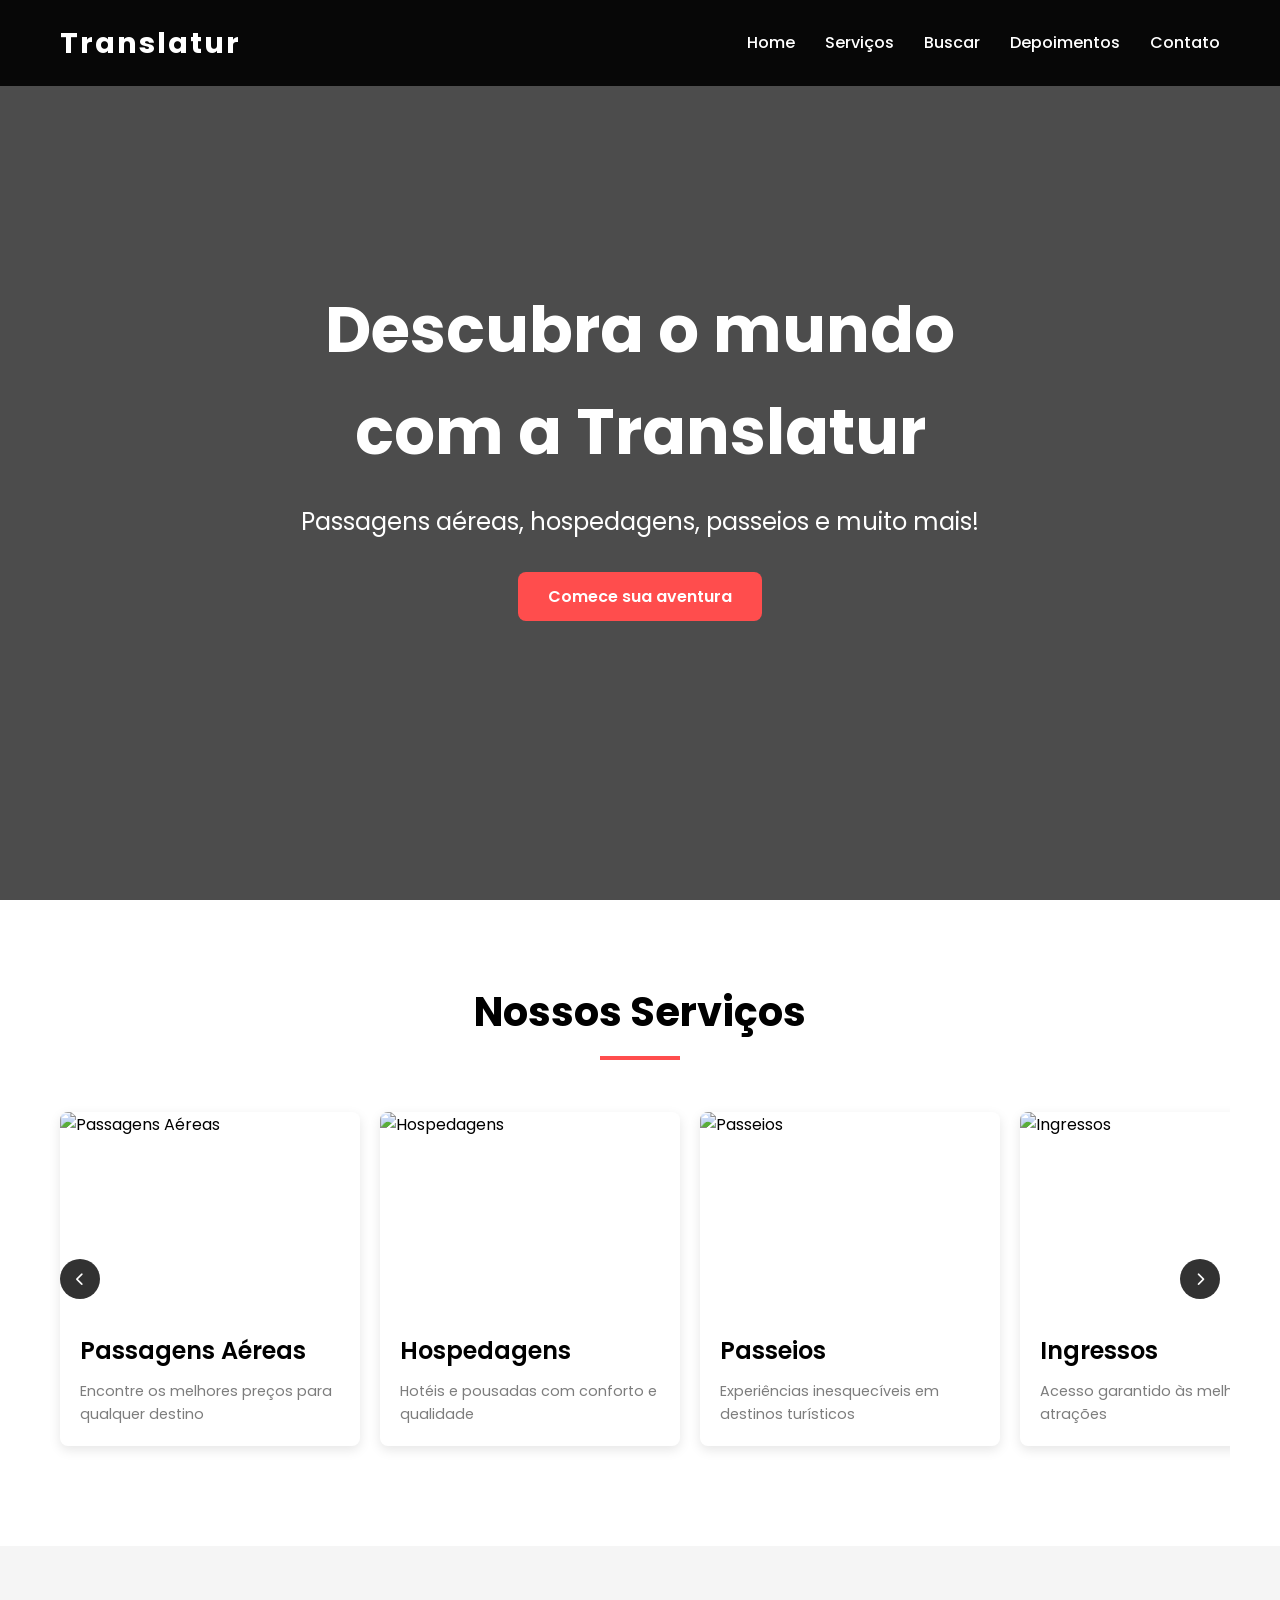
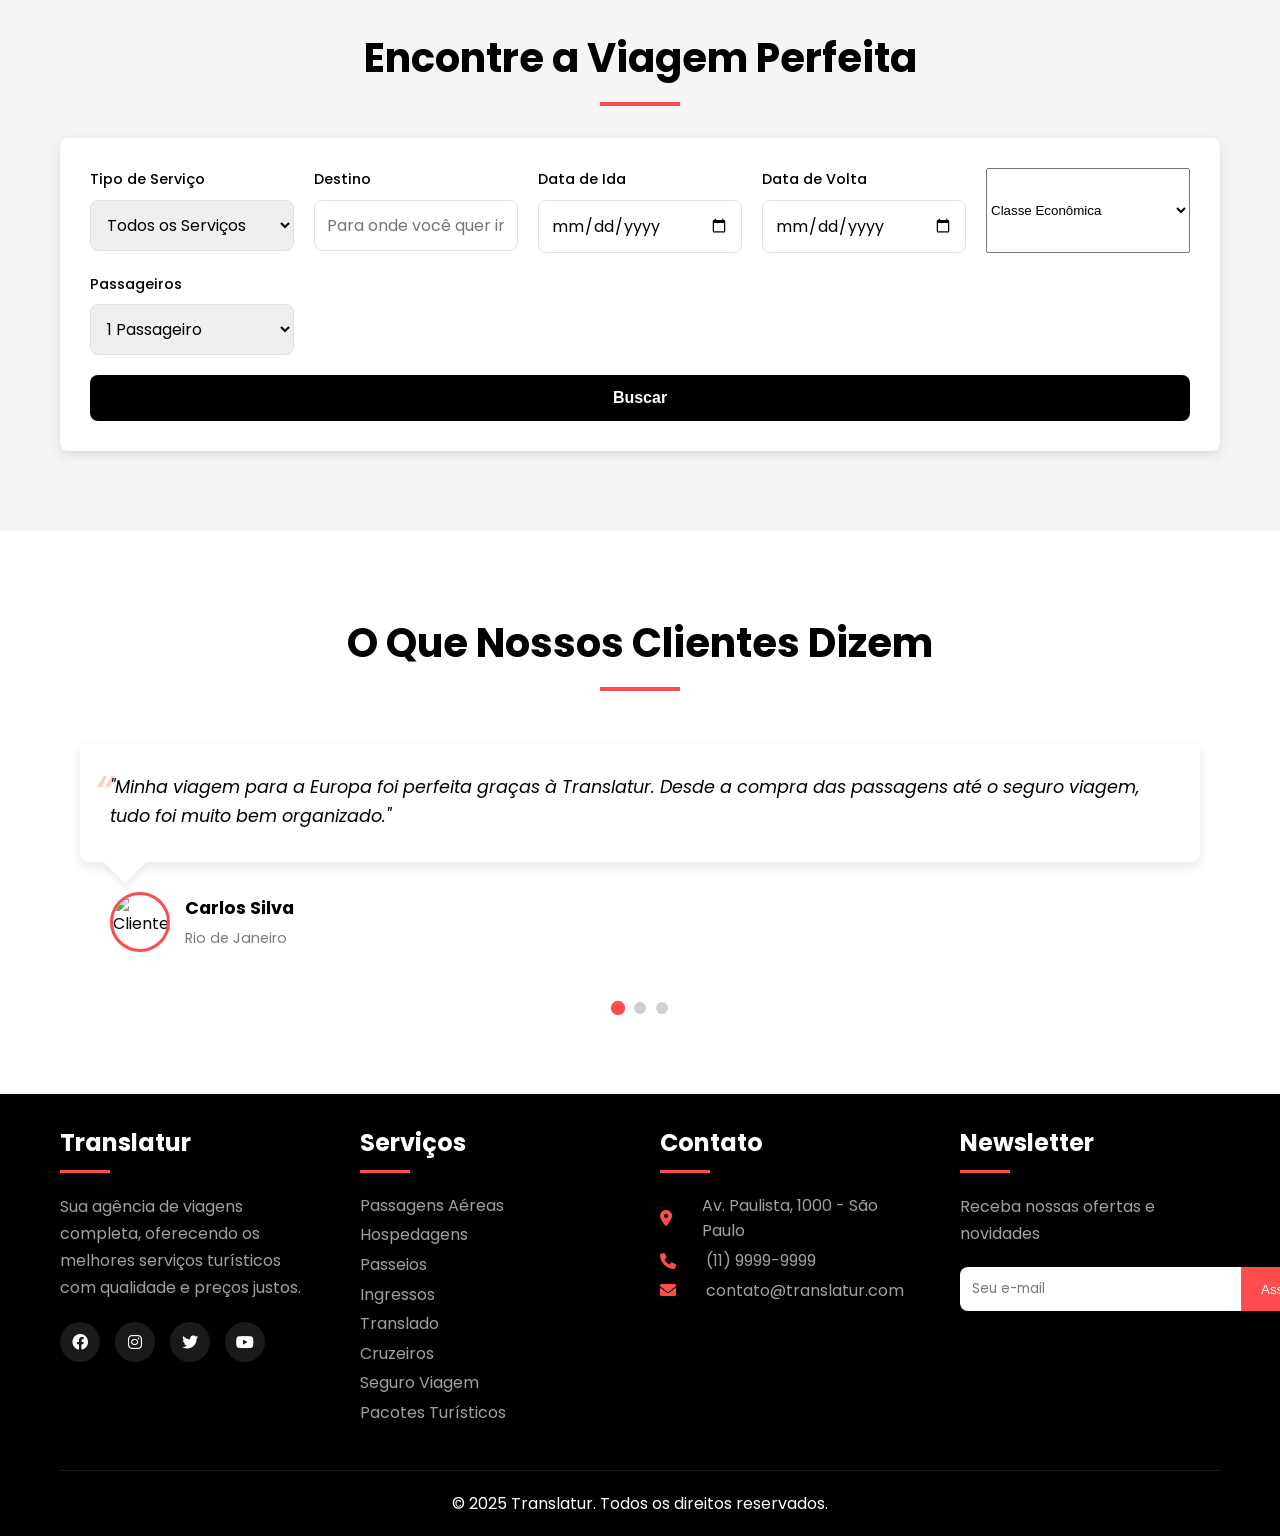
==== index.html @ 3999ee52 "up" ====
<!DOCTYPE html>
<html lang="en">
<head>
  <meta charset="UTF-8" />
  <link rel="icon" type="image/svg+xml" href="/vite.svg" />
  <meta name="viewport" content="width=device-width, initial-scale=1.0" />
  <title>Translatur - Viagens & Turismo</title>
  <link rel="stylesheet" href="styles/main.css">
  <link rel="stylesheet" href="styles/header.css">
  <link rel="stylesheet" href="styles/hero.css">
  <link rel="stylesheet" href="styles/services.css">
  <link rel="stylesheet" href="styles/search.css">
  <link rel="stylesheet" href="styles/testimonials.css">
  <link rel="stylesheet" href="styles/footer.css">
  <link rel="stylesheet" href="https://cdnjs.cloudflare.com/ajax/libs/font-awesome/6.0.0/css/all.min.css">
</head>
<body>
  <header id="header">
    <div class="container">
      <div class="logo">
        <h1>Translatur</h1>
      </div>

      <nav>
        <ul class="nav-links">        
          <li><a href="#home">Home</a></li>
          <li><a href="#services">Serviços</a></li>
          <li><a href="#search">Buscar</a></li>
          <li><a href="#testimonials">Depoimentos</a></li>
          <li><a href="#contact">Contato</a></li>
        </ul>
      </nav>

      <div class="hamburger">
        <div class="bar"></div>
        <div class="bar"></div>
        <div class="bar"></div>
      </div>
    </div>
  </header>

  <section id="hero">
    <div class="hero-content">
      <h1>Descubra o mundo com a Translatur</h1>
      <p>Passagens aéreas, hospedagens, passeios e muito mais!</p>
      <a href="#search" class="btn-primary">Comece sua aventura</a>
    </div>
  </section>

  <section id="services">
    <div class="container">
      <h2 class="section-title">Nossos Serviços</h2>
      <div class="services-carousel">
        <button class="carousel-nav prev"><i class="fas fa-chevron-left"></i></button>
        <div class="services-container">
          <div class="service-card">
            <div class="service-image">
              <img src="https://images.pexels.com/photos/358319/pexels-photo-358319.jpeg" alt="Passagens Aéreas">
            </div>
            <div class="service-info">
              <h3>Passagens Aéreas</h3>
              <p>Encontre os melhores preços para qualquer destino</p>
            </div>
          </div>

          <div class="service-card">
            <div class="service-image">
              <img src="https://images.pexels.com/photos/271624/pexels-photo-271624.jpeg" alt="Hospedagens">
            </div>
            <div class="service-info">
              <h3>Hospedagens</h3>
              <p>Hotéis e pousadas com conforto e qualidade</p>
            </div>
          </div>

          <div class="service-card">
            <div class="service-image">
              <img src="https://images.pexels.com/photos/1660995/pexels-photo-1660995.jpeg" alt="Passeios">
            </div>
            <div class="service-info">
              <h3>Passeios</h3>
              <p>Experiências inesquecíveis em destinos turísticos</p>
            </div>
          </div>

          <div class="service-card">
            <div class="service-image">
              <img src="https://images.pexels.com/photos/1190297/pexels-photo-1190297.jpeg" alt="Ingressos">
            </div>
            <div class="service-info">
              <h3>Ingressos</h3>
              <p>Acesso garantido às melhores atrações</p>
            </div>
          </div>

          <div class="service-card">
            <div class="service-image">
              <img src="https://images.pexels.com/photos/5835496/pexels-photo-5835496.jpeg" alt="Translado">
            </div>
            <div class="service-info">
              <h3>Translado</h3>
              <p>Transporte seguro e pontual durante sua viagem</p>
            </div>
          </div>
          
          <div class="service-card">
            <div class="service-image">
              <img src="https://images.pexels.com/photos/3601425/pexels-photo-3601425.jpeg" alt="Cruzeiros">
            </div>
            <div class="service-info">
              <h3>Cruzeiros</h3>
              <p>Navios luxuosos para uma viagem inesquecível</p>
            </div>
          </div>

          <div class="service-card">
            <div class="service-image">
              <img src="https://images.pexels.com/photos/7821741/pexels-photo-7821741.jpeg" alt="Seguro Viagem">
            </div>
            <div class="service-info">
              <h3>Seguro Viagem</h3>
              <p>Viaje com tranquilidade e segurança</p>
            </div>
          </div>

          <div class="service-card">
            <div class="service-image">
              <img src="https://images.pexels.com/photos/3155666/pexels-photo-3155666.jpeg" alt="Pacotes Turísticos">
            </div>            
            <div class="service-info">
              <h3>Pacotes Turísticos</h3>
              <p>Ofertas completas para sua viagem perfeita</p>
            </div>
          </div>
        </div>
        <button class="carousel-nav next"><i class="fas fa-chevron-right"></i></button>
      </div>
    </div>
  </section>

  <section id="search">
    <div class="container">
      <h2 class="section-title">Encontre a Viagem Perfeita</h2>
      <div class="search-container">
        <div class="search-filters">
          <div class="filter-group">
            <label for="search-type">Tipo de Serviço</label>
            <select id="search-type">
              <option value="all">Todos os Serviços</option>
              <option value="flights">Passagens Aéreas</option>
              <option value="hotels">Hospedagens</option>
              <option value="tours">Passeios</option>
              <option value="tickets">Ingressos</option>
              <option value="transfers">Translado</option>
              <option value="cruises">Cruzeiros</option>
              <option value="insurance">Seguro Viagem</option>
              <option value="packages">Pacotes Turísticos</option>
            </select>
          </div>
          
          <div class="filter-group">
            <label for="destination">Destino</label>
            <input type="text" id="destination" placeholder="Para onde você quer ir?">
          </div>
          <div class="filter-group">
            <label for="departure-date">Data de Ida</label>
            <input type="date" id="departure-date">
          </div>
          <div class="filter-group">
            <label for="return-date">Data de Volta</label>
            <input type="date" id="return-date">
          </div>
          <select name="type-cabine" id="type-cabine">
            <option value="economy">Classe Econômica</option>
            <option value="business">Classe Executiva</option>
            <option value="first-class">Primeira Classe</option>
          </select >
          
          <div class="filter-group">
            <label for="travelers">Passageiros</label>
            <select id="travelers">
              <option value="1">1 Passageiro</option>
              <option value="2">2 Passageiros</option>
              <option value="3">3 Passageiros</option>
              <option value="4">4 Passageiros</option>
              <option value="5+">5+ Passageiros</option>
            </select>
          </div>
        </div>
        <button class="search-button">Buscar</button>
      </div>
    </div>
  </section>

  <section id="testimonials">
    <div class="container">
      <h2 class="section-title">O Que Nossos Clientes Dizem</h2>
      <div class="testimonials-container">
        <div class="testimonial">
          <div class="testimonial-content">
            <p>"Minha viagem para a Europa foi perfeita graças à Translatur. Desde a compra das passagens até o seguro viagem, tudo foi muito bem organizado."</p>
          </div>

          <div class="testimonial-author">
            <img src="https://images.pexels.com/photos/220453/pexels-photo-220453.jpeg" alt="Cliente">
            <div class="author-info">
              <h4>Carlos Silva</h4>
              <p>Rio de Janeiro</p>
            </div>
          </div>
        </div>

        <div class="testimonial">
          <div class="testimonial-content">
            <p>"O atendimento da Translatur é excepcional! Os preços são justos e o suporte durante a viagem me deixou tranquila para aproveitar minhas férias."</p>
          </div>
          
          <div class="testimonial-author">
            <img src="https://images.pexels.com/photos/1239291/pexels-photo-1239291.jpeg" alt="Cliente">
            <div class="author-info">
              <h4>Ana Oliveira</h4>
              <p>São Paulo</p>
            </div>
          </div>
        </div>

        <div class="testimonial">
          <div class="testimonial-content">
            <p>"Os pacotes turísticos da Translatur são incríveis! Consegui economizar muito e aproveitei cada momento da minha viagem com a família."</p>
          </div>
          <div class="testimonial-author">
            <img src="https://images.pexels.com/photos/1222271/pexels-photo-1222271.jpeg" alt="Cliente">
            <div class="author-info">
              <h4>Roberto Santos</h4>
              <p>Belo Horizonte</p>
            </div>
          </div>
        </div>
      </div>

      <div class="testimonial-dots">
        <span class="dot active"></span>
        <span class="dot"></span>
        <span class="dot"></span>
      </div>
    </div>
  </section>

  <footer id="footer">
    <div class="container">
      <div class="footer-content">
        <div class="footer-column">
          <h3>Translatur</h3>
          <p>Sua agência de viagens completa, oferecendo os melhores serviços turísticos com qualidade e preços justos.</p>
          <div class="social-media">
            <a href="#"><i class="fab fa-facebook"></i></a>
            <a href="#"><i class="fab fa-instagram"></i></a>
            <a href="#"><i class="fab fa-twitter"></i></a>
            <a href="#"><i class="fab fa-youtube"></i></a>
          </div>
        </div>

        <div class="footer-column">
          <h3>Serviços</h3>
          <ul>
            <li><a href="#">Passagens Aéreas</a></li>
            <li><a href="#">Hospedagens</a></li>
            <li><a href="#">Passeios</a></li>
            <li><a href="#">Ingressos</a></li>
            <li><a href="#">Translado</a></li>
            <li><a href="#">Cruzeiros</a></li>
            <li><a href="#">Seguro Viagem</a></li>
            <li><a href="#">Pacotes Turísticos</a></li>
          </ul>
        </div>

        <div class="footer-column">
          <h3>Contato</h3>
          <ul class="contact-info">
            <li><i class="fas fa-map-marker-alt"></i> Av. Paulista, 1000 - São Paulo</li>
            <li><i class="fas fa-phone"></i> (11) 9999-9999</li>
            <li><i class="fas fa-envelope"></i> contato@translatur.com</li>
          </ul>
          
        </div>

        <div class="footer-column">
          <h3>Newsletter</h3>
          <p>Receba nossas ofertas e novidades</p>
          <form class="newsletter-form">
            <input type="email" placeholder="Seu e-mail" required>
            <button type="submit">Assinar</button>
          </form>
        </div>
      </div>

      <div class="footer-bottom">
        <p>&copy; 2025 Translatur. Todos os direitos reservados.</p>
      </div>
    </div>
  </footer>

  <script type="module" src="scripts/main.js"></script>
</body>
</html>
---- styles/main.css ----
/* Base Styles */
@import url('https://fonts.googleapis.com/css2?family=Poppins:wght@300;400;500;600;700&display=swap');

:root {
  --primary-color: #000000;
  --secondary-color: #ffffff;
  --accent-color: #ff4d4d;
  --text-light: #ffffff;
  --text-dark: #000000;
  --text-gray: #7d7d7d;
  --bg-light: #ffffff;
  --bg-dark: #000000;
  --bg-gray: #f5f5f5;
  --shadow: 0 4px 12px rgba(0, 0, 0, 0.1);
  --border-radius: 8px;
  --transition: all 0.3s ease;
}

* {
  margin: 0;
  padding: 0;
  box-sizing: border-box;
}

html {
  scroll-behavior: smooth;
}

body {
  font-family: 'Poppins', sans-serif;
  line-height: 1.6;
  color: var(--text-dark);
  background-color: var(--bg-light);
}

.container {
  width: 100%;
  max-width: 1200px;
  margin: 0 auto;
  padding: 0 20px;
}

a {
  text-decoration: none;
  color: inherit;
}

ul {
  list-style: none;
}

img {
  max-width: 100%;
  height: auto;
}

.section-title {
  font-size: 2.5rem;
  font-weight: 700;
  text-align: center;
  margin-bottom: 2rem;
  position: relative;
  padding-bottom: 1rem;
}

.section-title::after {
  content: '';
  position: absolute;
  bottom: 0;
  left: 50%;
  transform: translateX(-50%);
  width: 80px;
  height: 4px;
  background-color: var(--accent-color);
}

section {
  padding: 80px 0;
}

.btn-primary {
  display: inline-block;
  background-color: var(--accent-color);
  color: var(--text-light);
  padding: 12px 30px;
  border-radius: var(--border-radius);
  font-weight: 600;
  transition: var(--transition);
  cursor: pointer;
  border: none;
}

.btn-primary:hover {
  background-color: #e63939;
  transform: translateY(-3px);
  box-shadow: 0 10px 20px rgba(255, 77, 77, 0.2);
}

/* Responsive */
@media (max-width: 768px) {
  .section-title {
    font-size: 2rem;
  }
  
  section {
    padding: 60px 0;
  }
}

@media (max-width: 480px) {
  .section-title {
    font-size: 1.75rem;
  }
  
  section {
    padding: 40px 0;
  }
}
---- styles/header.css ----
/* Header Styles */
#header {
  position: fixed;
  top: 0;
  left: 0;
  width: 100%;
  background-color: rgba(0, 0, 0, 0.9);
  padding: 20px 0;
  z-index: 1000;
  transition: var(--transition);
}

#header .container {
  display: flex;
  justify-content: space-between;
  align-items: center;
}

.logo h1 {
  font-size: 1.8rem;
  font-weight: 700;
  color: var(--text-light);
  letter-spacing: 2px;
}

.nav-links {
  display: flex;
  gap: 30px;
}

.nav-links a {
  color: var(--text-light);
  font-weight: 500;
  transition: var(--transition);
}

.nav-links a:hover {
  color: var(--accent-color);
}

.hamburger {
  display: none;
  cursor: pointer;
}

.bar {
  display: block;
  width: 25px;
  height: 3px;
  margin: 5px auto;
  background-color: var(--text-light);
  transition: var(--transition);
}

/* Scrolled Header */
#header.scrolled {
  padding: 15px 0;
  background-color: rgba(0, 0, 0, 1);
  box-shadow: var(--shadow);
}

/* Responsive */
@media (max-width: 768px) {
  .nav-links {
    position: fixed;
    left: -100%;
    top: 70px;
    flex-direction: column;
    background-color: rgba(0, 0, 0, 0.95);
    width: 100%;
    text-align: center;
    transition: var(--transition);
    padding: 20px 0;
    gap: 15px;
  }

  .nav-links.active {
    left: 0;
  }

  .hamburger {
    display: block;
  }

  .hamburger.active .bar:nth-child(2) {
    opacity: 0;
  }

  .hamburger.active .bar:nth-child(1) {
    transform: translateY(8px) rotate(45deg);
  }

  .hamburger.active .bar:nth-child(3) {
    transform: translateY(-8px) rotate(-45deg);
  }
}
---- styles/hero.css ----
/* Hero Section */
#hero {
  height: 100vh;
  background-image: linear-gradient(rgba(0, 0, 0, 0.7), rgba(0, 0, 0, 0.7)), url('https://images.pexels.com/photos/2325446/pexels-photo-2325446.jpeg');
  background-size: cover;
  background-position: center;
  background-attachment: fixed;
  display: flex;
  justify-content: center;
  align-items: center;
  text-align: center;
  color: var(--text-light);
}

.hero-content {
  max-width: 800px;
  padding: 0 20px;
}

.hero-content h1 {
  font-size: 4rem;
  font-weight: 700;
  margin-bottom: 20px;
  animation: fadeInDown 1s ease;
}

.hero-content p {
  font-size: 1.5rem;
  margin-bottom: 30px;
  animation: fadeInUp 1s ease;
}

.hero-content .btn-primary {
  animation: fadeIn 1.5s ease;
}

/* Animations */
@keyframes fadeInDown {
  from {
    opacity: 0;
    transform: translateY(-50px);
  }
  to {
    opacity: 1;
    transform: translateY(0);
  }
}

@keyframes fadeInUp {
  from {
    opacity: 0;
    transform: translateY(50px);
  }
  to {
    opacity: 1;
    transform: translateY(0);
  }
}

@keyframes fadeIn {
  from {
    opacity: 0;
  }
  to {
    opacity: 1;
  }
}

/* Responsive */
@media (max-width: 768px) {
  .hero-content h1 {
    font-size: 2.5rem;
  }
  
  .hero-content p {
    font-size: 1.2rem;
  }
}

@media (max-width: 480px) {
  .hero-content h1 {
    font-size: 2rem;
  }
  
  .hero-content p {
    font-size: 1rem;
  }
}
---- styles/services.css ----
/* Services Section */
#services {
  background-color: var(--bg-light);
}

.services-carousel {
  position: relative;
  margin: 0 -10px;
}

.services-container {
  display: flex;
  overflow-x: auto;
  scroll-behavior: smooth;
  scrollbar-width: none; /* Firefox */
  padding: 20px 0;
  -ms-overflow-style: none; /* IE and Edge */
}

.services-container::-webkit-scrollbar {
  display: none; /* Chrome, Safari, Opera */
}

.service-card {
  flex: 0 0 300px;
  margin: 0 10px;
  background-color: var(--bg-light);
  border-radius: var(--border-radius);
  overflow: hidden;
  box-shadow: var(--shadow);
  transition: var(--transition);
  cursor: pointer;
}

.service-card:hover {
  transform: translateY(-10px);
  box-shadow: 0 20px 30px rgba(0, 0, 0, 0.15);
}

.service-image {
  height: 200px;
  overflow: hidden;
}

.service-image img {
  width: 100%;
  height: 100%;
  object-fit: cover;
  transition: transform 0.5s ease;
}

.service-card:hover .service-image img {
  transform: scale(1.1);
}

.service-info {
  padding: 20px;
}

.service-info h3 {
  font-size: 1.5rem;
  margin-bottom: 10px;
  font-weight: 600;
}

.service-info p {
  color: var(--text-gray);
  font-size: 0.9rem;
}

.carousel-nav {
  position: absolute;
  top: 50%;
  transform: translateY(-50%);
  width: 40px;
  height: 40px;
  background-color: var(--primary-color);
  color: var(--text-light);
  border: none;
  border-radius: 50%;
  display: flex;
  justify-content: center;
  align-items: center;
  cursor: pointer;
  z-index: 2;
  opacity: 0.8;
  transition: var(--transition);
}

.carousel-nav:hover {
  opacity: 1;
  background-color: var(--accent-color);
}

.carousel-nav.prev {
  left: 10px;
}

.carousel-nav.next {
  right: 10px;
}

/* Responsive */
@media (max-width: 768px) {
  .service-card {
    flex: 0 0 250px;
  }
  
  .service-image {
    height: 150px;
  }
  
  .service-info h3 {
    font-size: 1.2rem;
  }
}

@media (max-width: 480px) {
  .service-card {
    flex: 0 0 220px;
  }
  
  .carousel-nav {
    width: 35px;
    height: 35px;
  }
}
---- styles/search.css ----
/* Search Section */
#search {
  background-color: var(--bg-gray);
}

.search-container {
  background-color: var(--bg-light);
  border-radius: var(--border-radius);
  padding: 30px;
  box-shadow: var(--shadow);
}

.search-filters {
  display: grid;
  grid-template-columns: repeat(auto-fit, minmax(200px, 1fr));
  gap: 20px;
  margin-bottom: 20px;
}

.filter-group {
  display: flex;
  flex-direction: column;
}

.filter-group label {
  font-size: 0.9rem;
  font-weight: 500;
  margin-bottom: 8px;
  color: var(--text-dark);
}

.filter-group input,
.filter-group select {
  padding: 12px;
  border: 1px solid #e1e1e1;
  border-radius: var(--border-radius);
  font-family: inherit;
  font-size: 1rem;
  transition: var(--transition);
}

.filter-group input:focus,
.filter-group select:focus {
  border-color: var(--accent-color);
  outline: none;
}

.search-button {
  width: 100%;
  padding: 14px;
  background-color: var(--primary-color);
  color: var(--text-light);
  border: none;
  border-radius: var(--border-radius);
  font-size: 1rem;
  font-weight: 600;
  cursor: pointer;
  transition: var(--transition);
}

.search-button:hover {
  background-color: var(--accent-color);
}

/* Responsive */
@media (max-width: 768px) {
  .search-filters {
    grid-template-columns: repeat(auto-fit, minmax(150px, 1fr));
  }
}

@media (max-width: 480px) {
  .search-container {
    padding: 20px;
  }
  
  .search-filters {
    grid-template-columns: 1fr;
  }
}
---- styles/testimonials.css ----
/* Testimonials Section */
#testimonials {
  background-color: var(--bg-light);
}

.testimonials-container {
  display: flex;
  overflow: hidden;
  position: relative;
}

.testimonial {
  flex: 0 0 100%;
  padding: 20px;
  transition: transform 0.5s ease;
}

.testimonial-content {
  background-color: var(--bg-light);
  padding: 30px;
  border-radius: var(--border-radius);
  box-shadow: var(--shadow);
  position: relative;
  margin-bottom: 30px;
}

.testimonial-content::after {
  content: '';
  position: absolute;
  bottom: -15px;
  left: 30px;
  width: 30px;
  height: 30px;
  background-color: var(--bg-light);
  transform: rotate(45deg);
  box-shadow: 5px 5px 5px rgba(0, 0, 0, 0.05);
}

.testimonial-content p {
  font-style: italic;
  font-size: 1.1rem;
  line-height: 1.7;
  color: var(--text-dark);
}

.testimonial-content p::before {
  content: '\201C';
  font-size: 3rem;
  color: var(--accent-color);
  opacity: 0.3;
  position: absolute;
  top: 10px;
  left: 15px;
}

.testimonial-author {
  display: flex;
  align-items: center;
  margin-left: 30px;
}

.testimonial-author img {
  width: 60px;
  height: 60px;
  border-radius: 50%;
  object-fit: cover;
  margin-right: 15px;
  border: 3px solid var(--accent-color);
}

.author-info h4 {
  font-size: 1.1rem;
  margin-bottom: 5px;
}

.author-info p {
  color: var(--text-gray);
  font-size: 0.9rem;
}

.testimonial-dots {
  display: flex;
  justify-content: center;
  margin-top: 30px;
}

.dot {
  width: 12px;
  height: 12px;
  background-color: #d1d1d1;
  border-radius: 50%;
  margin: 0 5px;
  cursor: pointer;
  transition: var(--transition);
}

.dot.active {
  background-color: var(--accent-color);
  transform: scale(1.2);
}

/* Responsive */
@media (max-width: 768px) {
  .testimonial-content p {
    font-size: 1rem;
  }
  
  .testimonial-author img {
    width: 50px;
    height: 50px;
  }
}

@media (max-width: 480px) {
  .testimonial-content {
    padding: 20px;
  }
  
  .author-info h4 {
    font-size: 1rem;
  }
}
---- styles/footer.css ----
/* Footer Styles */
#footer {
  background-color: var(--bg-dark);
  color: var(--text-light);
  padding-top: 30px;
}

.footer-content {
  display: grid;
  grid-template-columns: repeat(auto-fit, minmax(250px, 1fr));
  gap: 40px;
  margin-bottom: 40px;
}

.footer-column h3 {
  font-size: 1.5rem;
  margin-bottom: 20px;
  position: relative;
  padding-bottom: 10px;
}

.footer-column h3::after {
  content: '';
  position: absolute;
  bottom: 0;
  left: 0;
  width: 50px;
  height: 3px;
  background-color: var(--accent-color);
}

.footer-column p {
  margin-bottom: 20px;
  line-height: 1.7;
  color: #a0a0a0;
}

.social-media {
  display: flex;
  gap: 15px;
}

.social-media a {
  display: flex;
  justify-content: center;
  align-items: center;
  width: 40px;
  height: 40px;
  background-color: rgba(255, 255, 255, 0.1);
  border-radius: 50%;
  transition: var(--transition);
}

.social-media a:hover {
  background-color: var(--accent-color);
  transform: translateY(-5px);
}

.footer-column ul li {
  margin-bottom: 4px;
}

.footer-column ul li a {
  color: #a0a0a0;
  transition: var(--transition);
}

.footer-column ul li a:hover {
  color: var(--accent-color);
  padding-left: 5px;
}

.contact-info li {
  display: flex;
  align-items: center;
  gap: 30px;
  margin-bottom: 15px;
  color: #a0a0a0;
}

.contact-info li i {
  color: var(--accent-color);
}

.newsletter-form {
  display: flex;
}

.newsletter-form input {
  flex: 1;
  padding: 12px;
  border: none;
  border-radius: var(--border-radius) 0 0 var(--border-radius);
  font-family: inherit;
}

.newsletter-form button {
  background-color: var(--accent-color);
  color: var(--text-light);
  border: none;
  padding: 0 20px;
  border-radius: 0 var(--border-radius) var(--border-radius) 0;
  cursor: pointer;
  transition: var(--transition);
}

.newsletter-form button:hover {
  background-color: #e63939;
}

.footer-bottom {
  text-align: center;
  padding: 20px 0;
  border-top: 1px solid rgba(255, 255, 255, 0.1);
}

/* Responsive */
@media (max-width: 768px) {
  .footer-content {
    gap: 30px;
  }
  
  .footer-column h3 {
    font-size: 1.3rem;
  }
}

@media (max-width: 480px) {
  #footer {
    padding-top: 60px;
  }
  
  .footer-content {
    gap: 25px;
  }

 
}
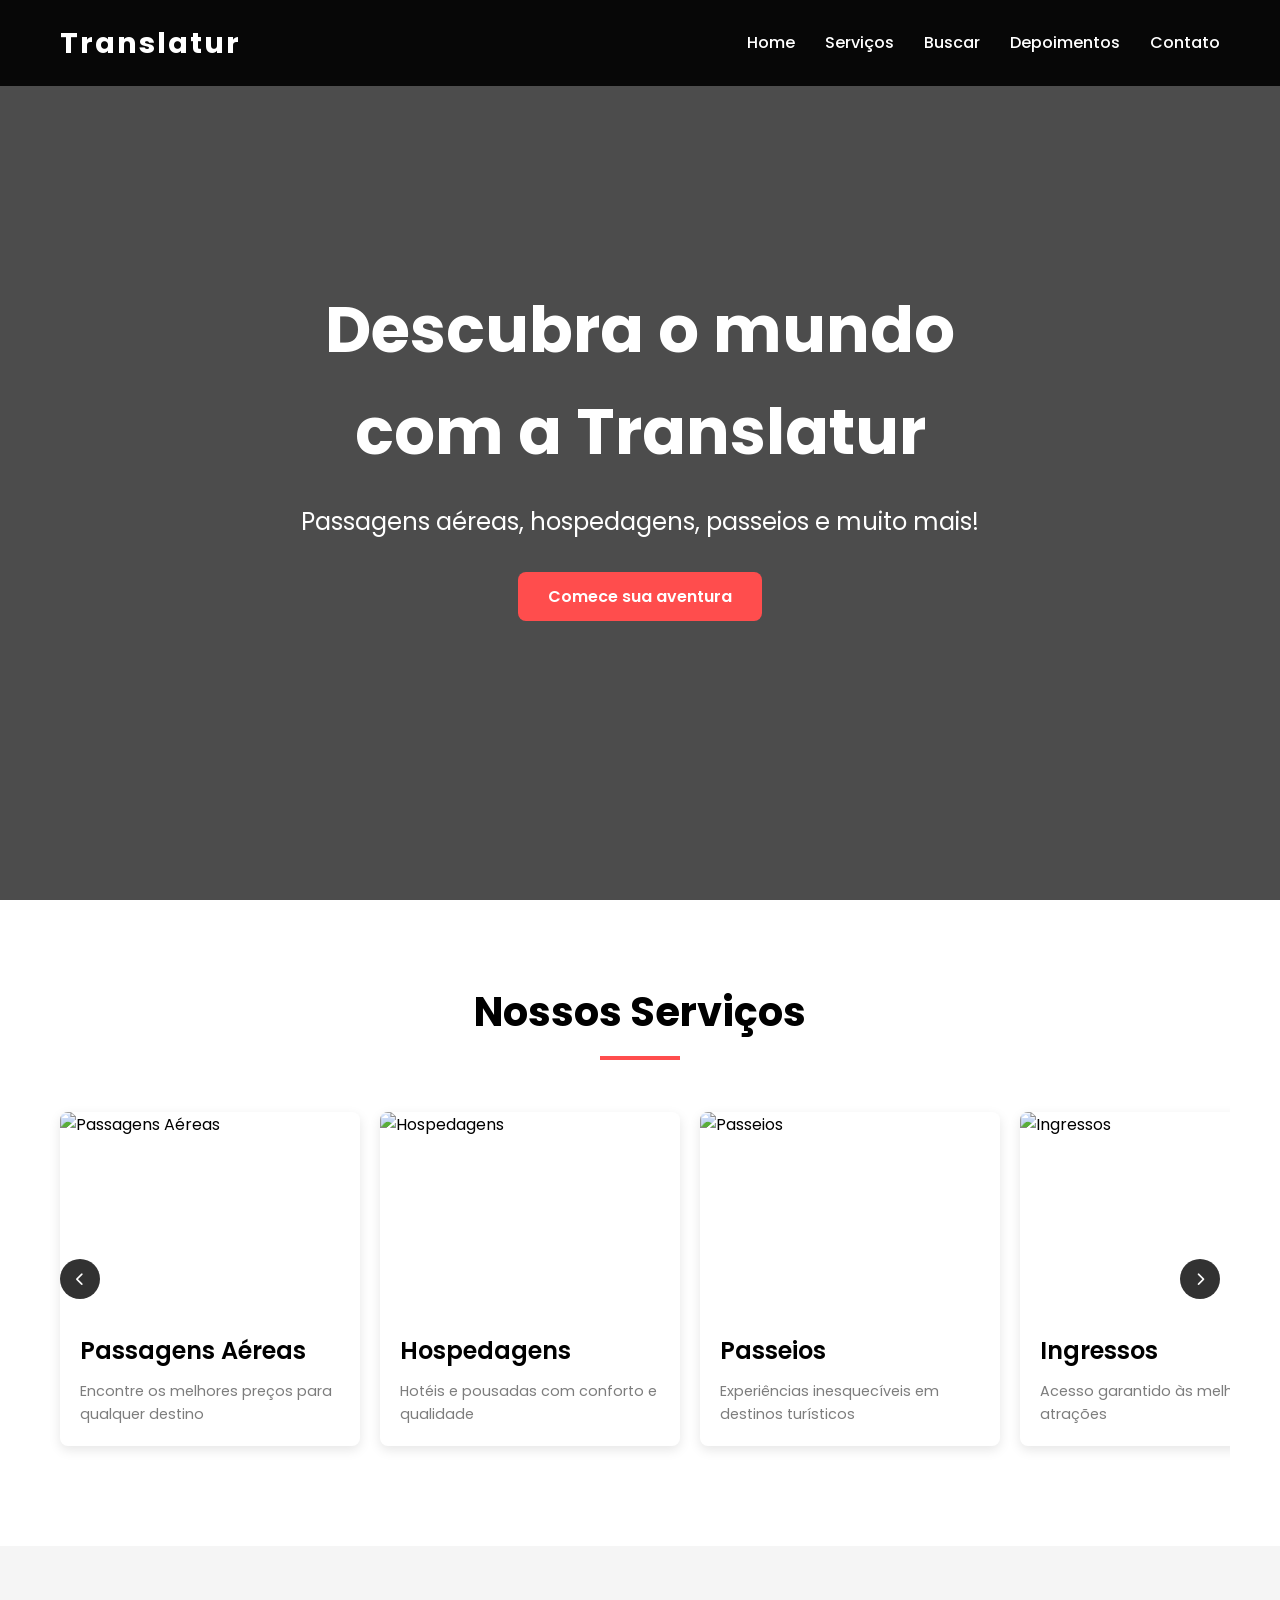
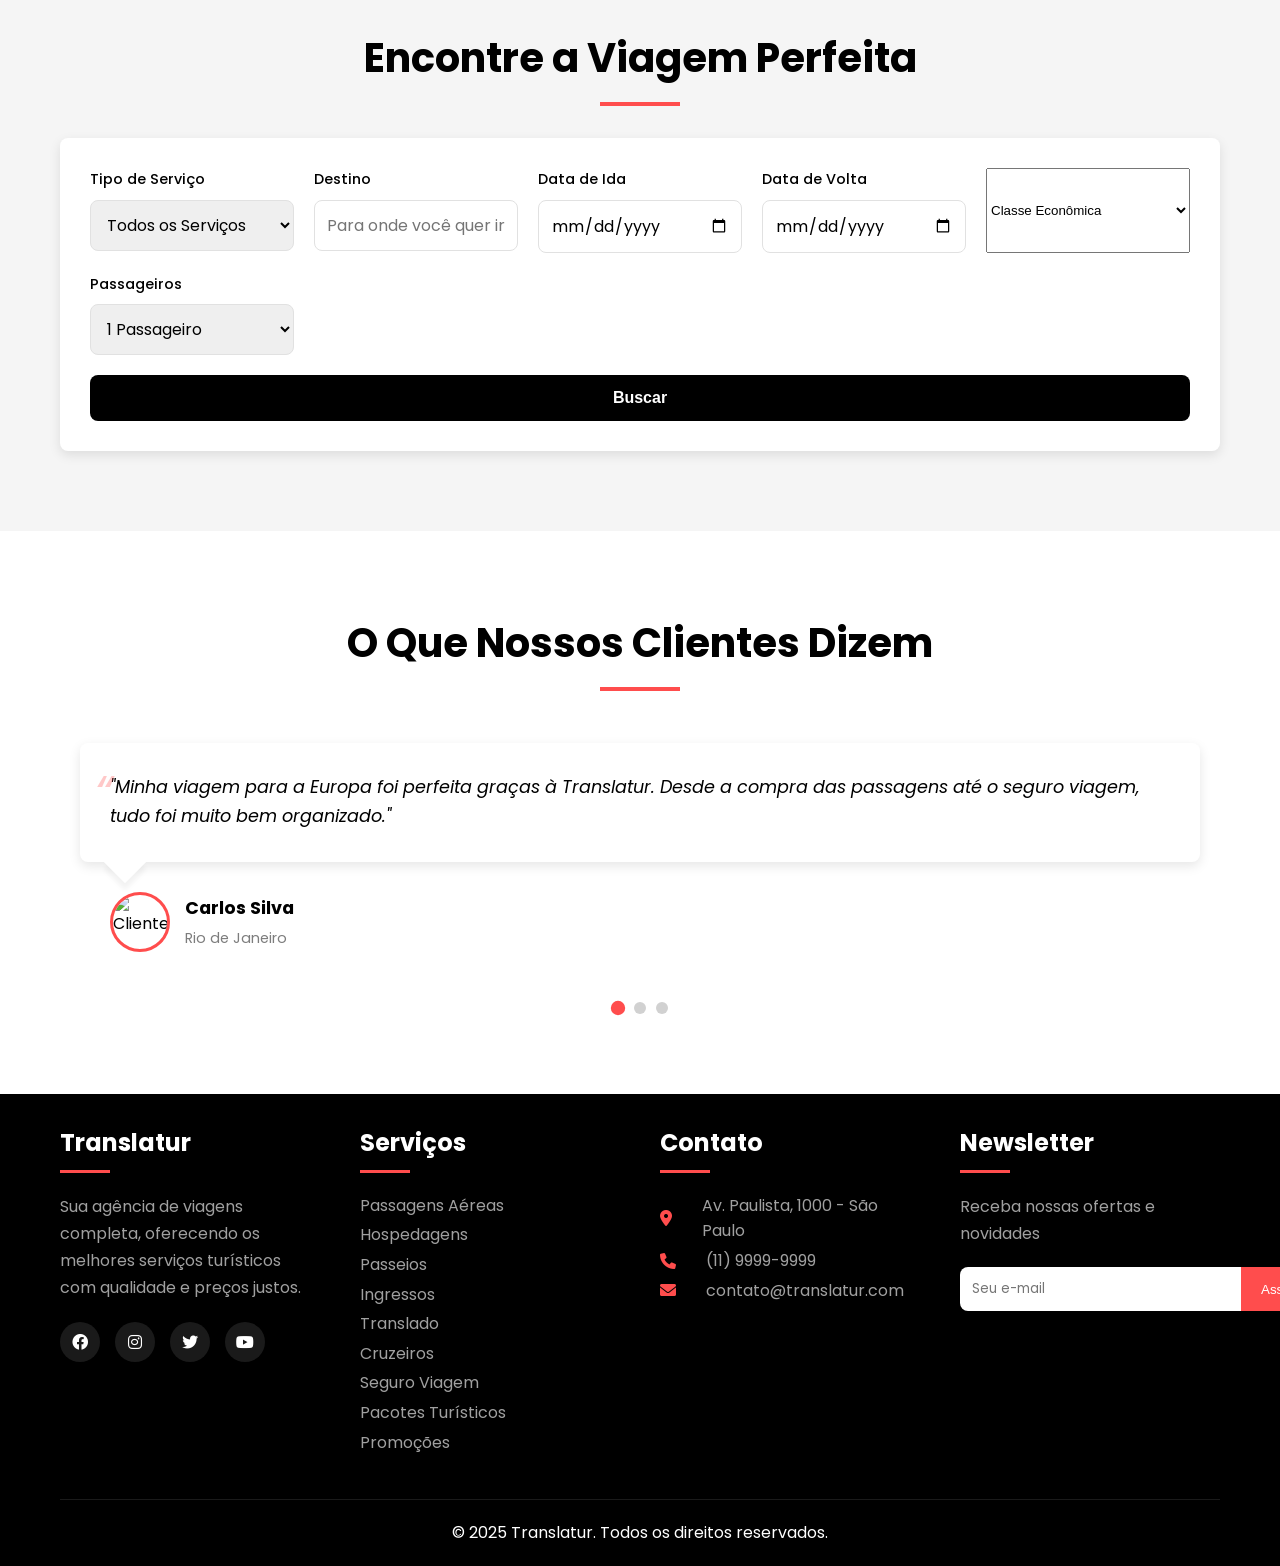
==== commit 70600889: "atualiz" ====
--- a/index.html
+++ b/index.html
@@ -271,6 +271,8 @@
             <li><a href="#">Cruzeiros</a></li>
             <li><a href="#">Seguro Viagem</a></li>
             <li><a href="#">Pacotes Turísticos</a></li>
+            <li><a href="#">Promoções</a></li>
+
           </ul>
         </div>
 
@@ -281,7 +283,7 @@
             <li><i class="fas fa-phone"></i> (11) 9999-9999</li>
             <li><i class="fas fa-envelope"></i> contato@translatur.com</li>
           </ul>
-          
+
         </div>
 
         <div class="footer-column">
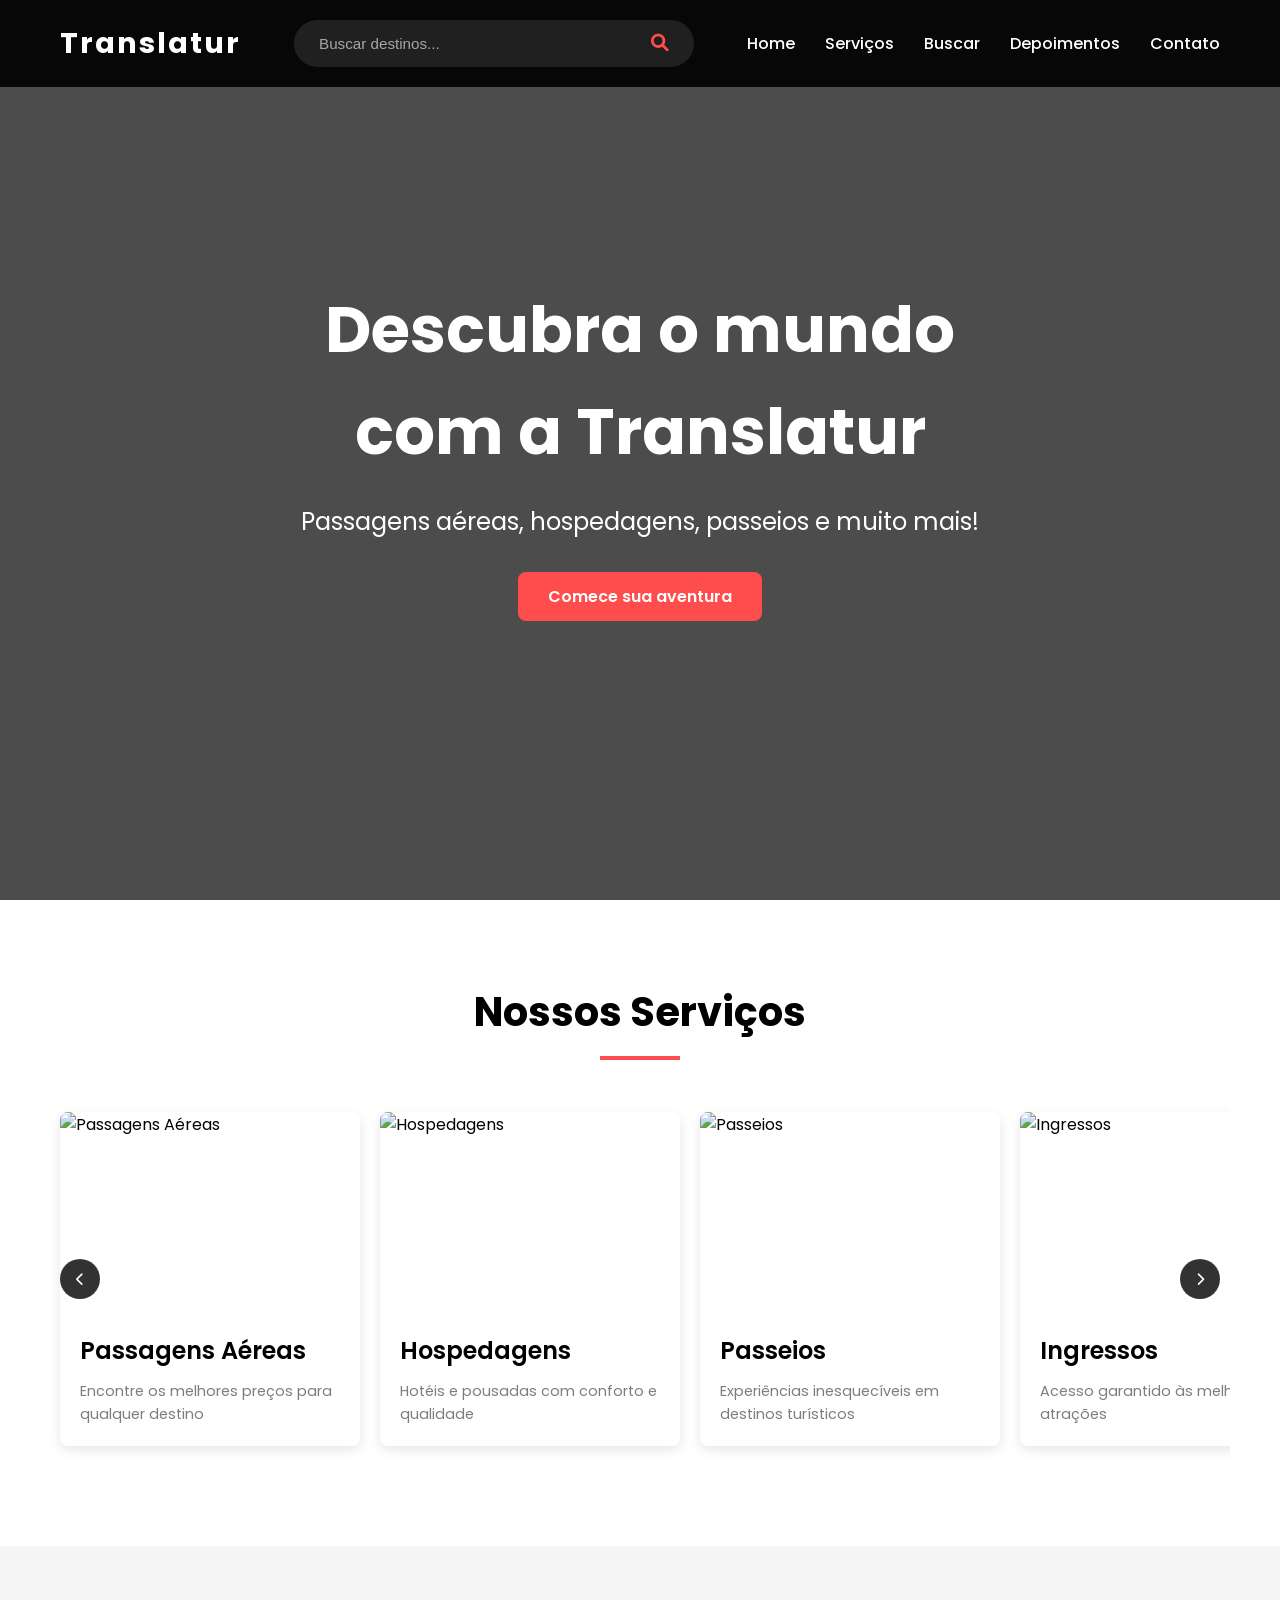
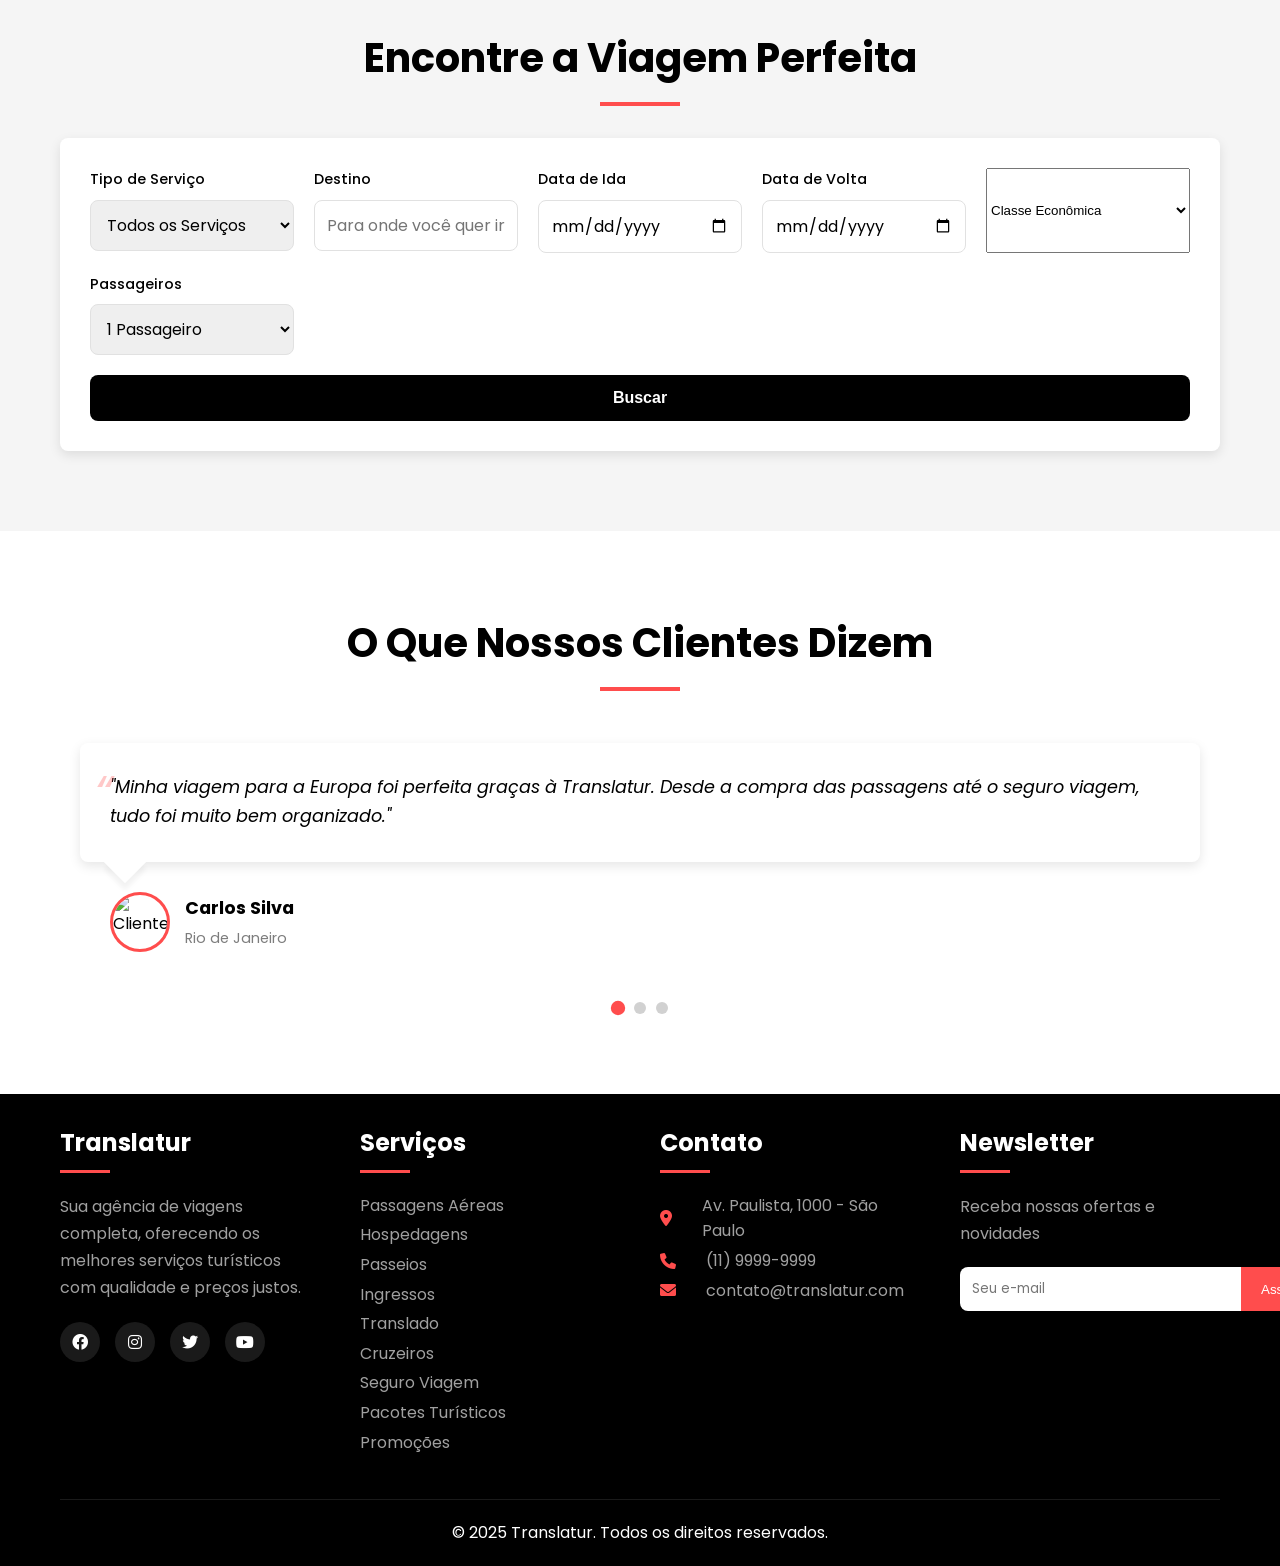
==== commit fc92c453: "sub-alguns ajustes" ====
--- a/index.html
+++ b/index.html
@@ -21,6 +21,13 @@
         <h1>Translatur</h1>
       </div>
 
+      <div class="header-search">
+        <input type="text" id="headerSearchInput" placeholder="Buscar destinos...">
+        <button id="headerSearchBtn">
+          <i class="fas fa-search"></i>
+        </button>
+      </div>
+
       <nav>
         <ul class="nav-links">        
           <li><a href="#home">Home</a></li>
--- a/styles/header.css
+++ b/styles/header.css
@@ -14,6 +14,7 @@
   display: flex;
   justify-content: space-between;
   align-items: center;
+  gap: 20px;
 }
 
 .logo h1 {
@@ -21,6 +22,49 @@
   font-weight: 700;
   color: var(--text-light);
   letter-spacing: 2px;
+}
+
+.header-search {
+  display: flex;
+  align-items: center;
+  background: rgba(255, 255, 255, 0.1);
+  border-radius: 25px;
+  padding: 8px 15px;
+  flex: 0 1 400px;
+  transition: var(--transition);
+}
+
+.header-search:hover {
+  background: rgba(255, 255, 255, 0.15);
+}
+
+.header-search input {
+  flex: 1;
+  background: transparent;
+  border: none;
+  color: var(--text-light);
+  padding: 5px 10px;
+  font-size: 0.95rem;
+  outline: none;
+}
+
+.header-search input::placeholder {
+  color: rgba(255, 255, 255, 0.6);
+}
+
+.header-search button {
+  background: transparent;
+  border: none;
+  color: var(--accent-color);
+  font-size: 1.1rem;
+  cursor: pointer;
+  padding: 5px 10px;
+  transition: var(--transition);
+}
+
+.header-search button:hover {
+  color: var(--text-light);
+  transform: scale(1.1);
 }
 
 .nav-links {
@@ -60,11 +104,32 @@
 }
 
 /* Responsive */
+@media (max-width: 1024px) {
+  .header-search {
+    flex: 0 1 250px;
+  }
+
+  .nav-links {
+    gap: 20px;
+  }
+}
+
 @media (max-width: 768px) {
+  .header-search {
+    position: absolute;
+    top: 70px;
+    left: 0;
+    right: 0;
+    width: 90%;
+    margin: 0 auto;
+    flex: 1;
+    z-index: 999;
+  }
+
   .nav-links {
     position: fixed;
     left: -100%;
-    top: 70px;
+    top: 130px;
     flex-direction: column;
     background-color: rgba(0, 0, 0, 0.95);
     width: 100%;
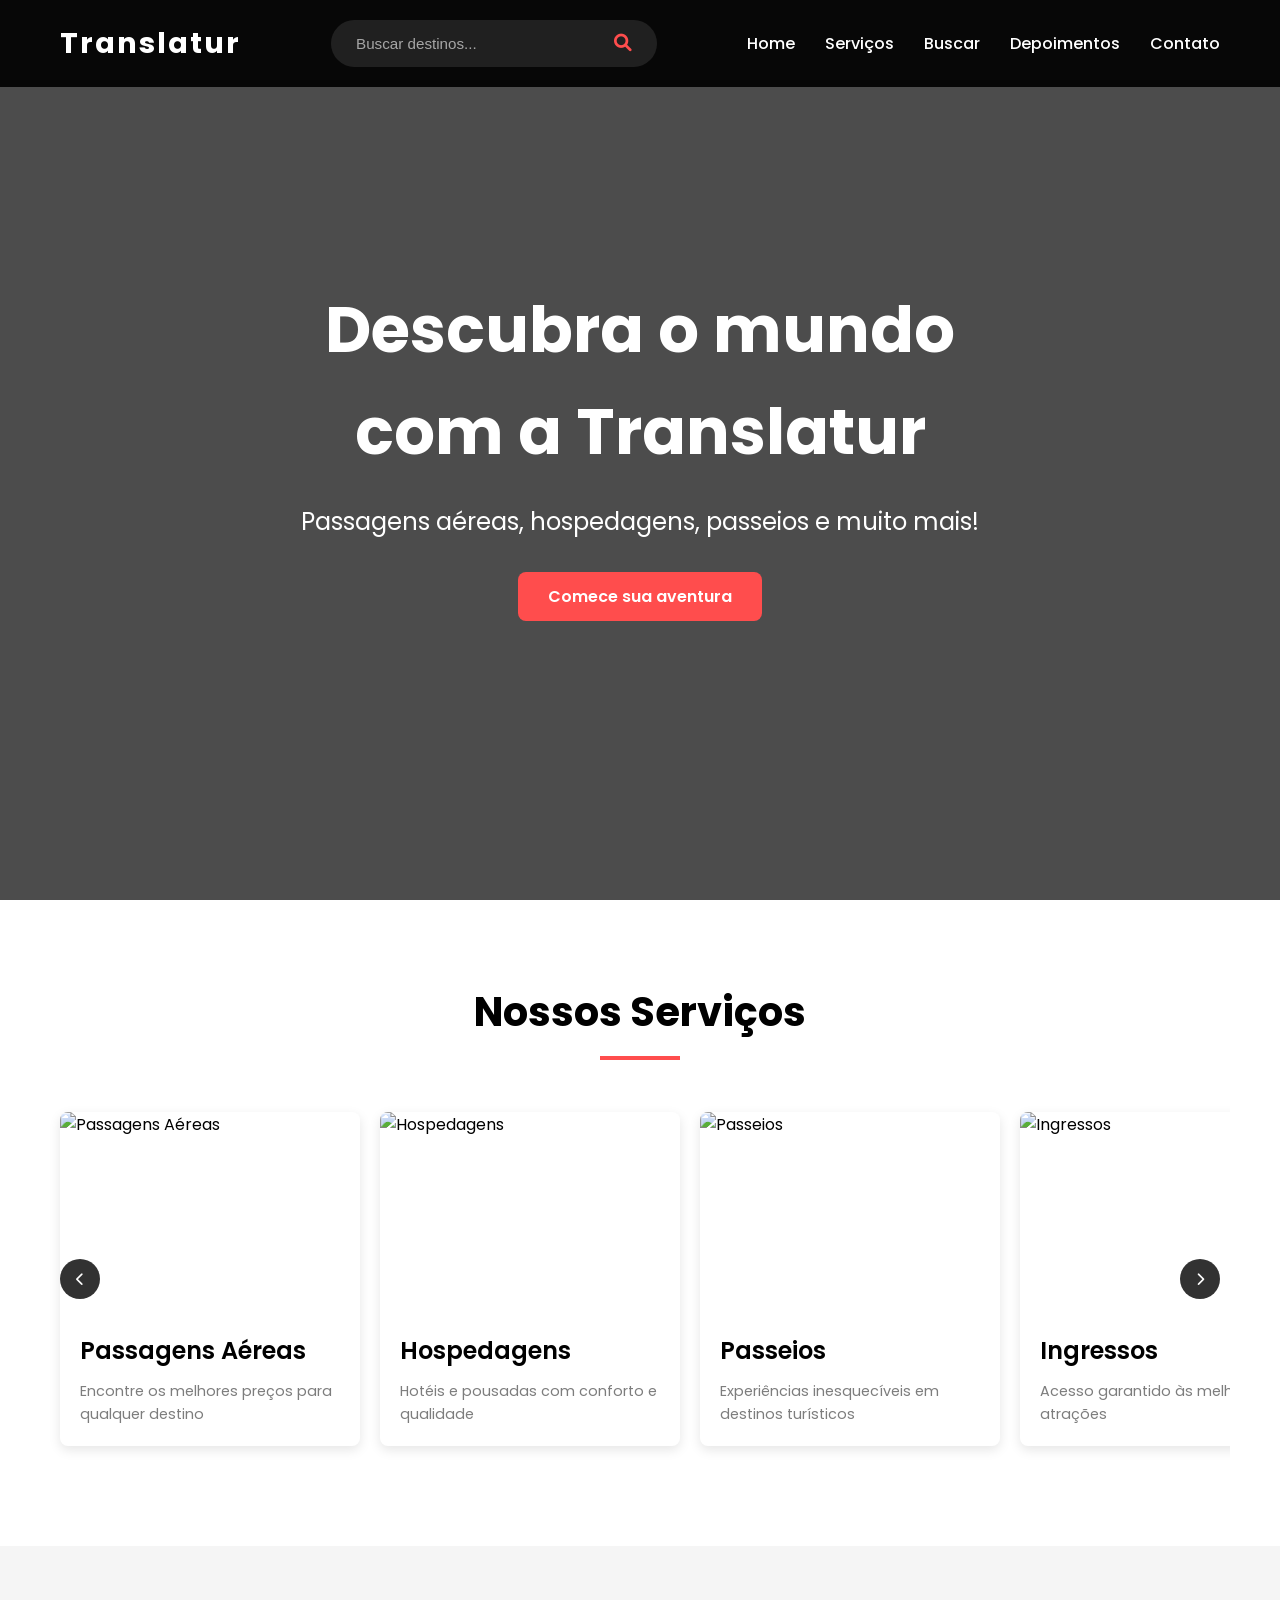
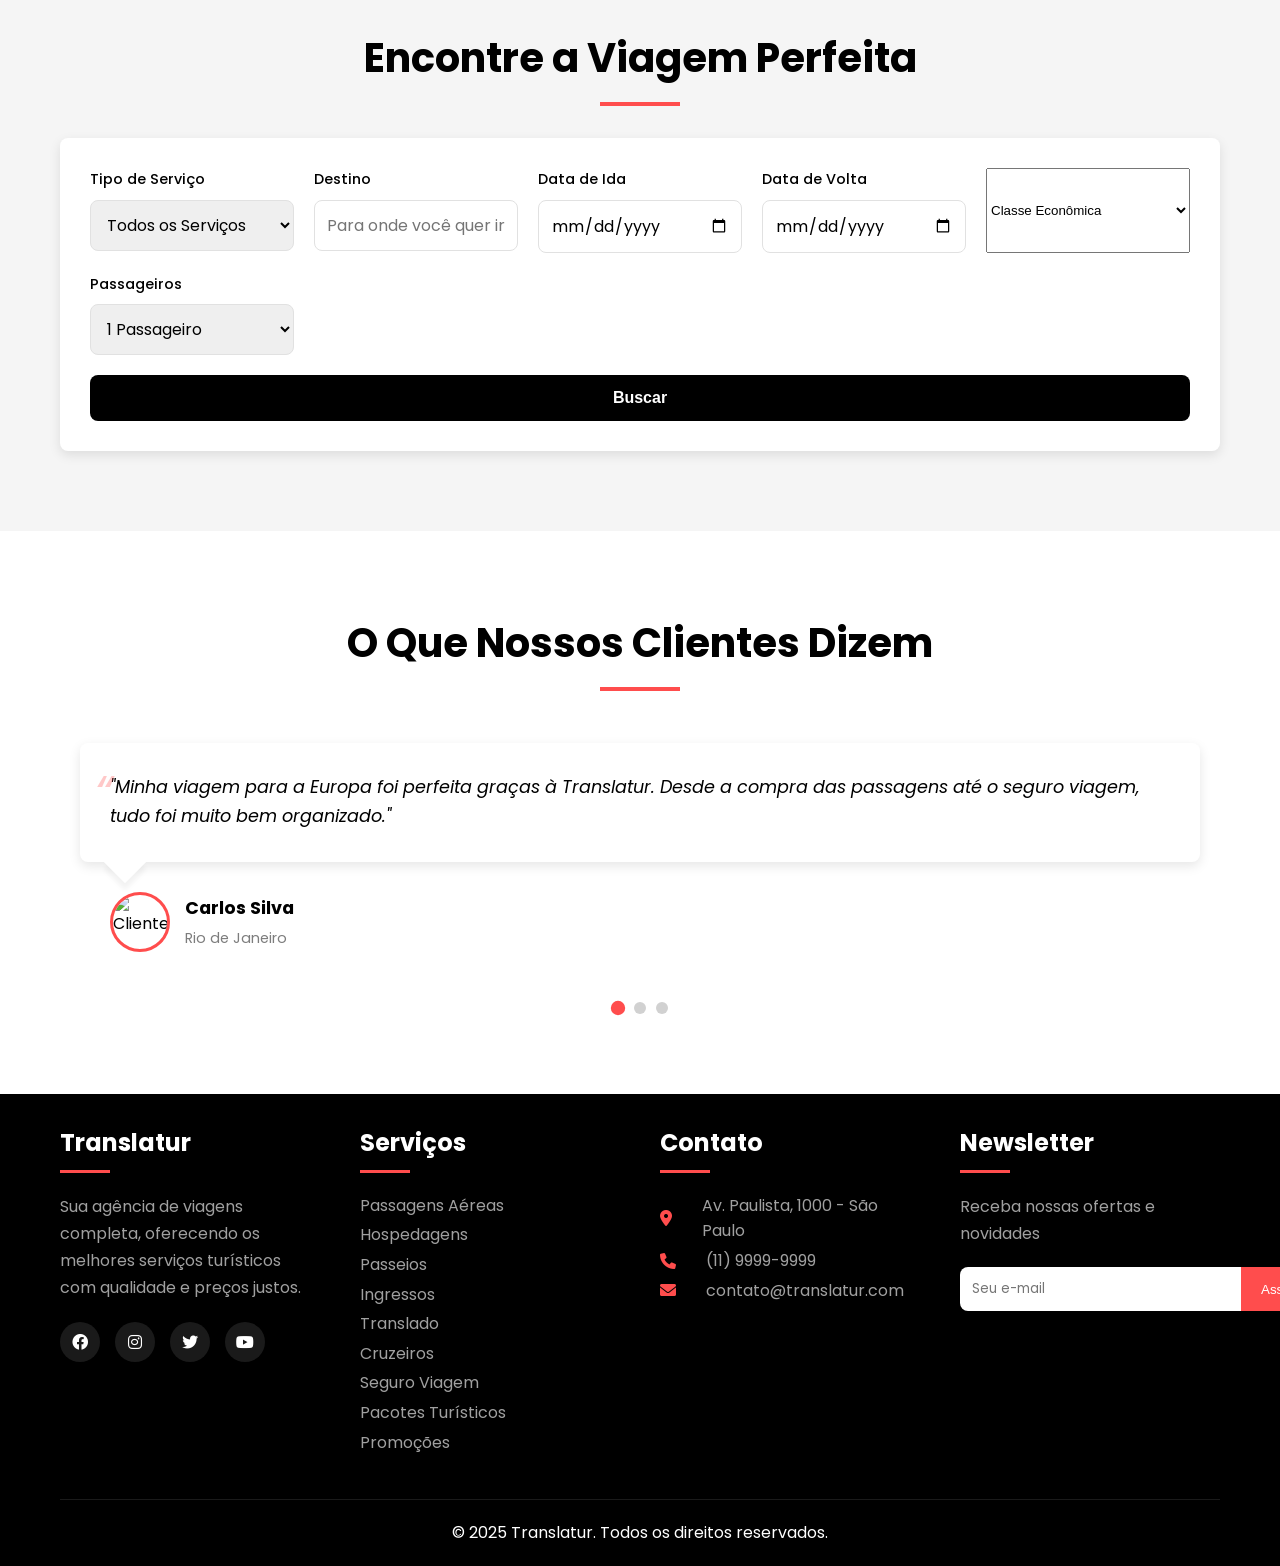
==== commit 949220bd: "subindo alguns detalhes" ====
--- a/index.html
+++ b/index.html
@@ -266,7 +266,8 @@
             <a href="#"><i class="fab fa-youtube"></i></a>
           </div>
         </div>
-
+           
+        <!-- Aqui é será a barra que apresentará os serviços, e que posteriormente ainda vou melhorar o funcionamento-->
         <div class="footer-column">
           <h3>Serviços</h3>
           <ul>
--- a/styles/header.css
+++ b/styles/header.css
@@ -14,7 +14,11 @@
   display: flex;
   justify-content: space-between;
   align-items: center;
-  gap: 20px;
+  gap: 40px;
+}
+
+.logo {
+  margin-right: 20px;
 }
 
 .logo h1 {
@@ -31,6 +35,7 @@
   border-radius: 25px;
   padding: 8px 15px;
   flex: 0 1 400px;
+  margin: 0 30px;
   transition: var(--transition);
 }
 
@@ -70,6 +75,7 @@
 .nav-links {
   display: flex;
   gap: 30px;
+  margin-left: 20px;
 }
 
 .nav-links a {
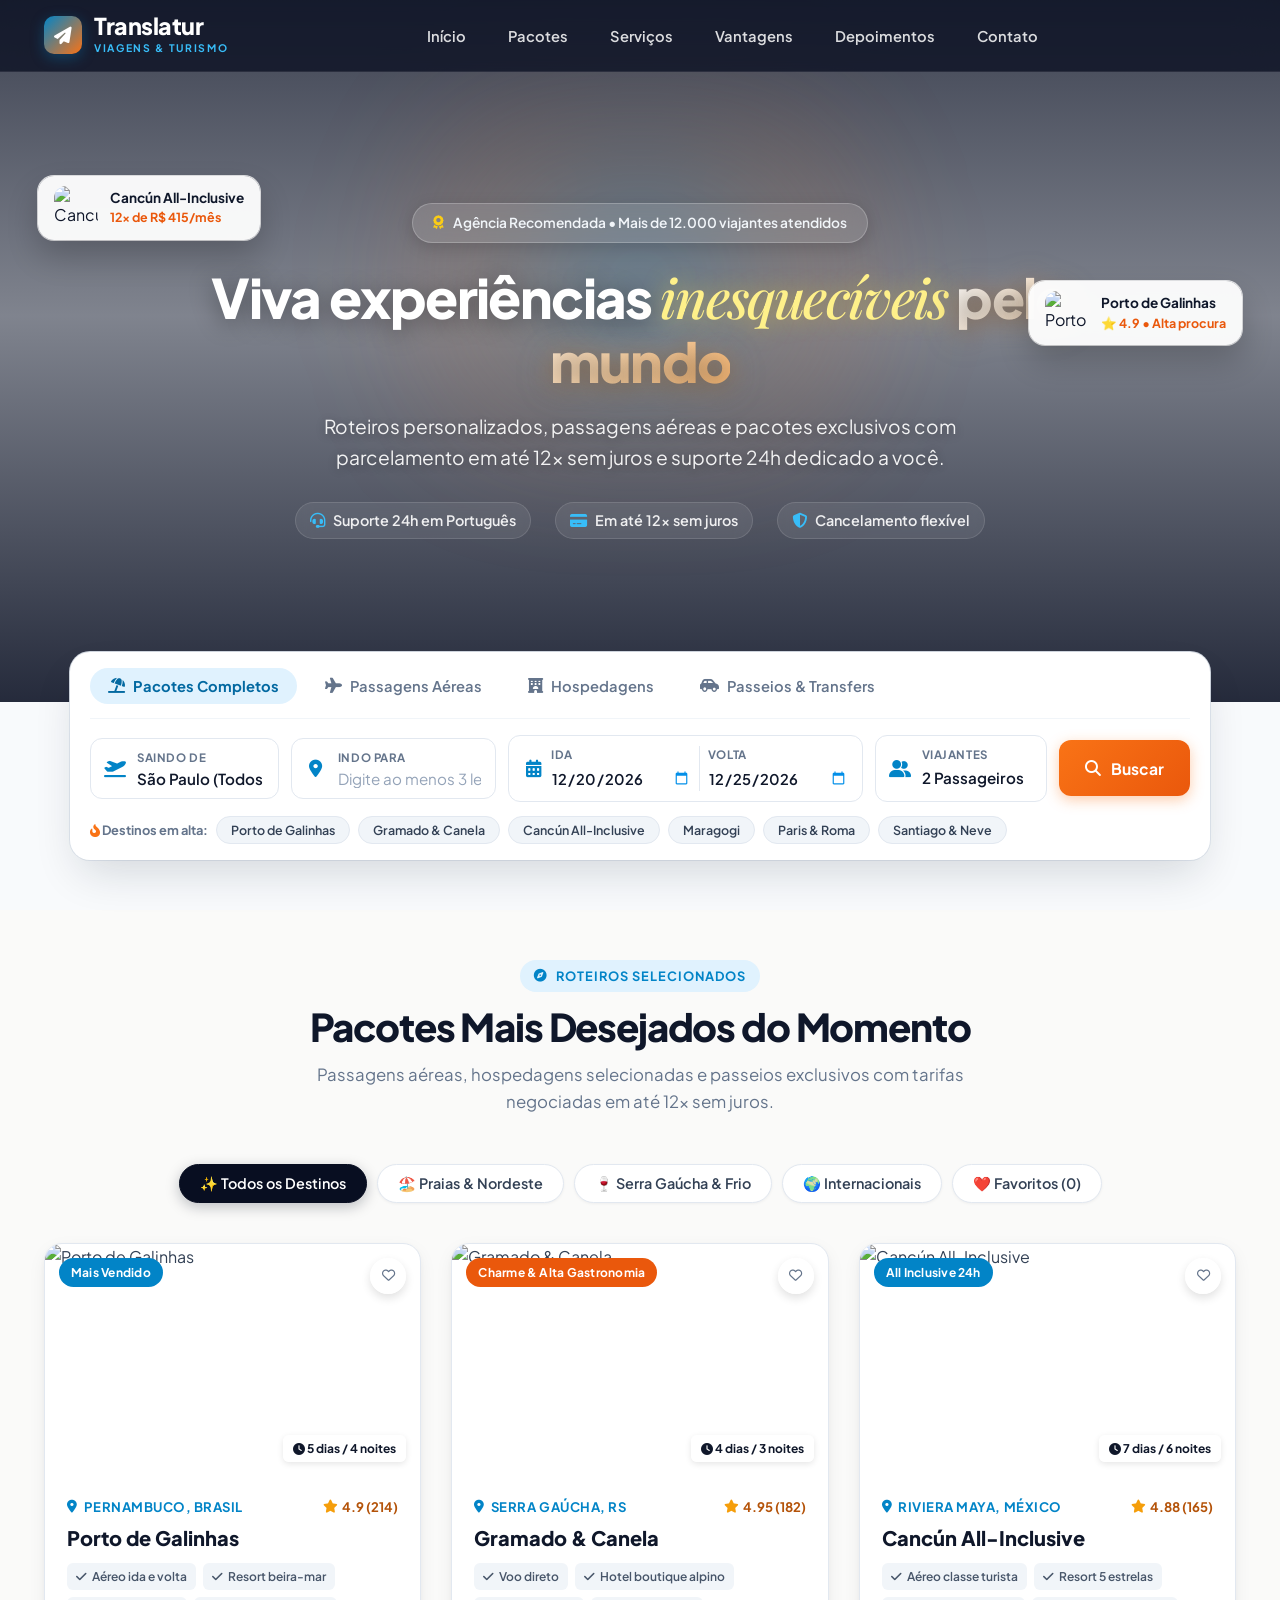
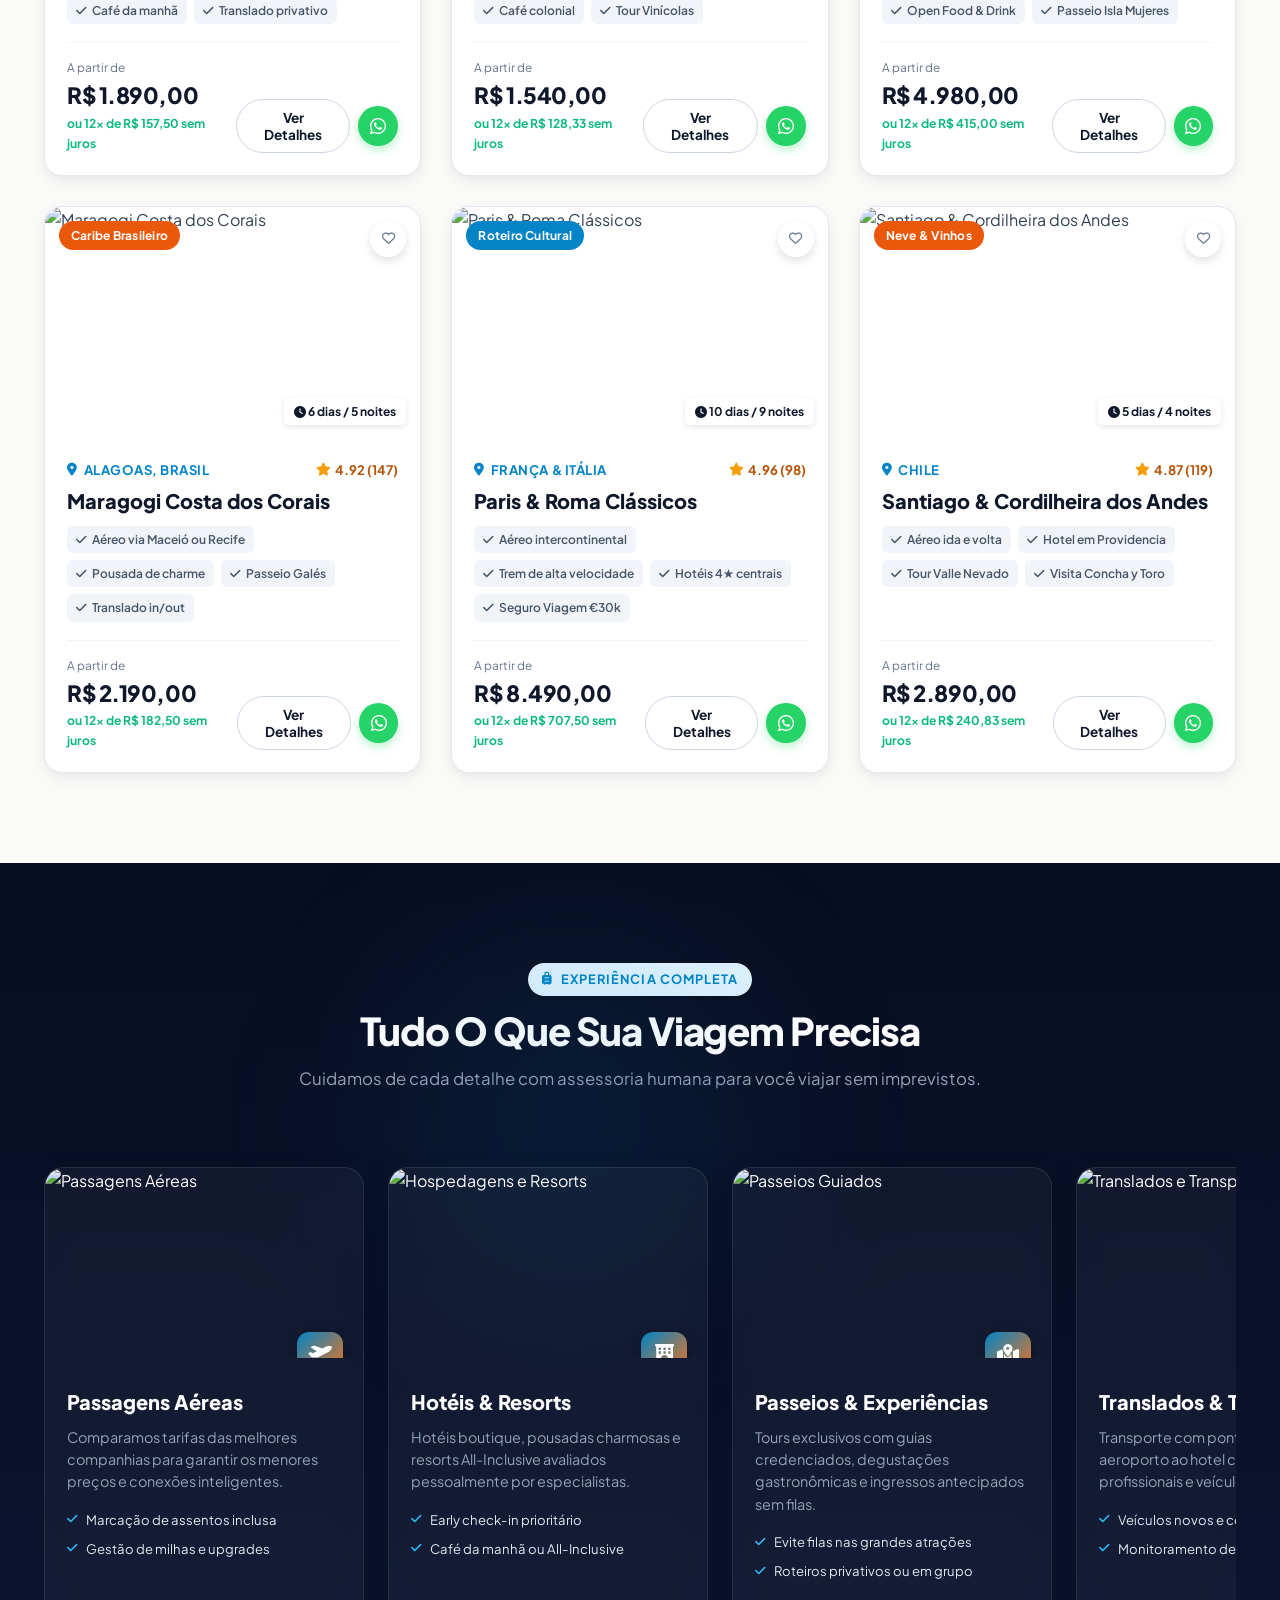
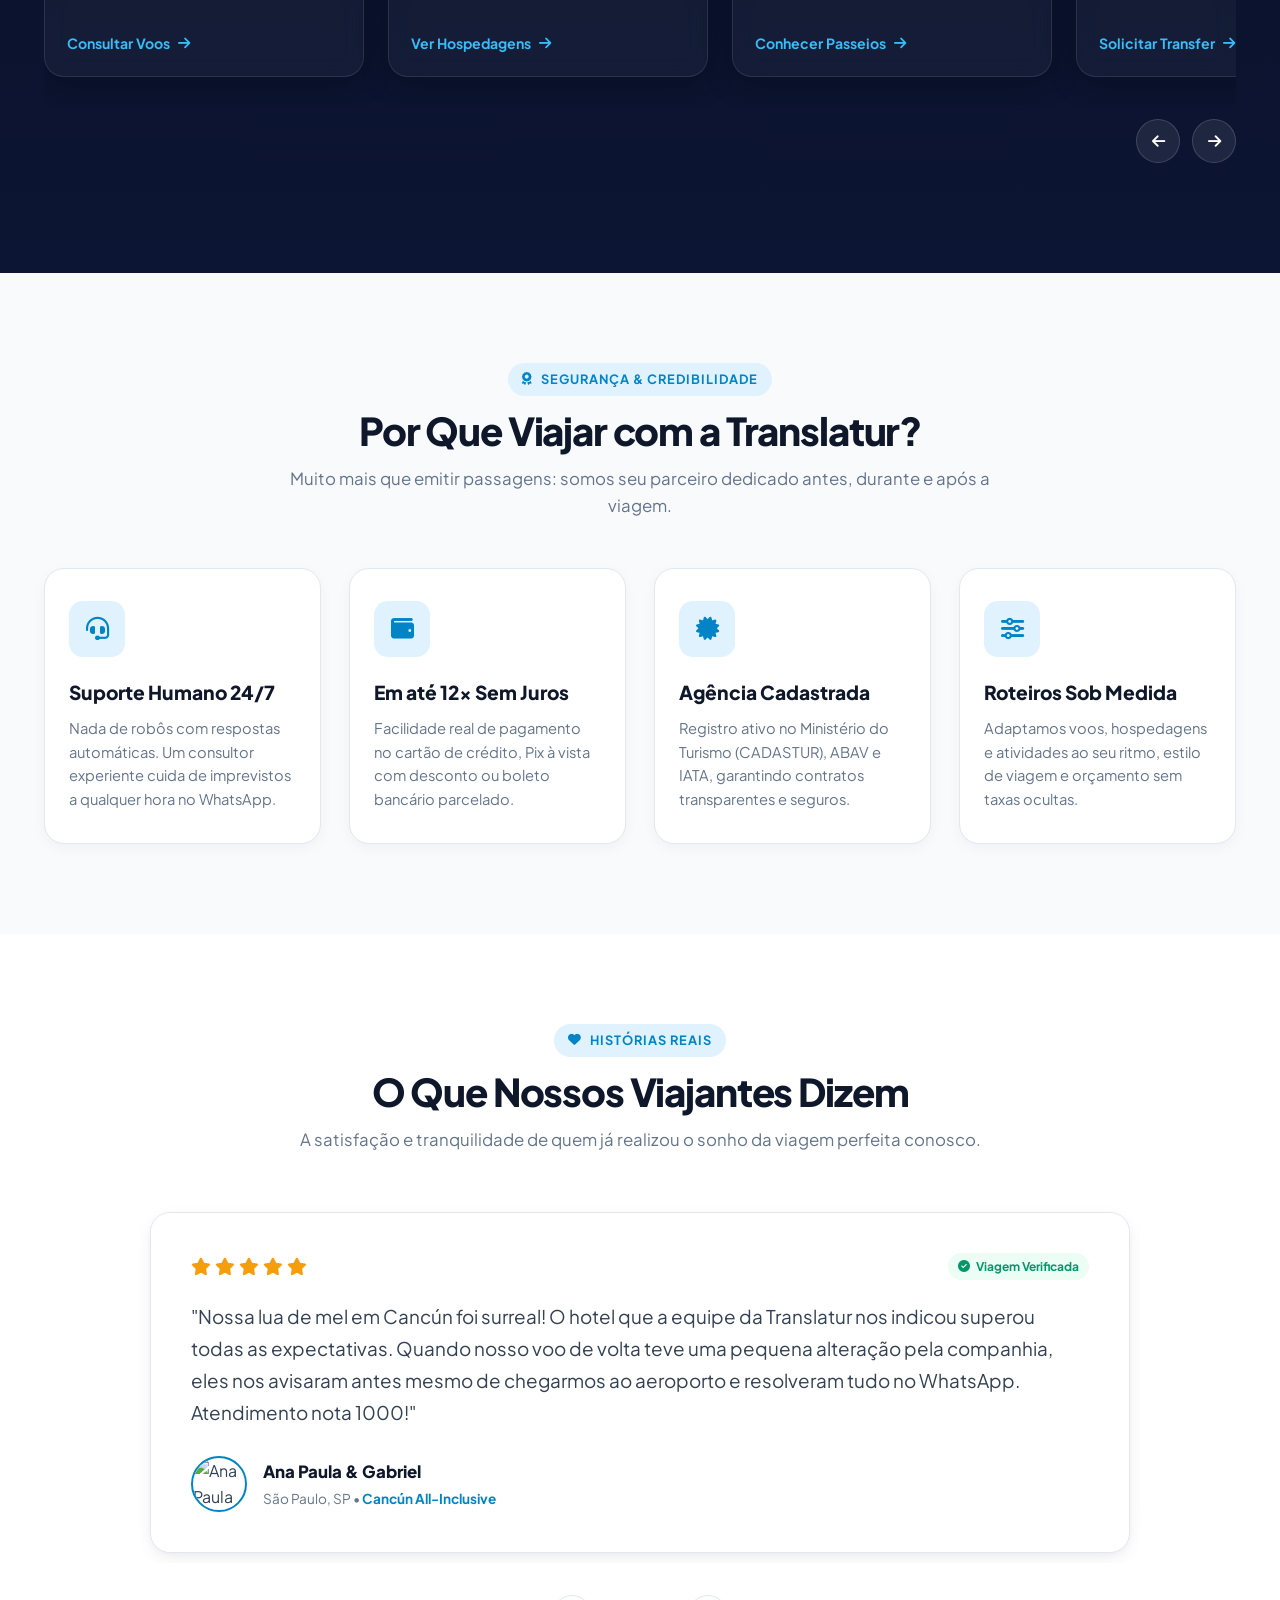
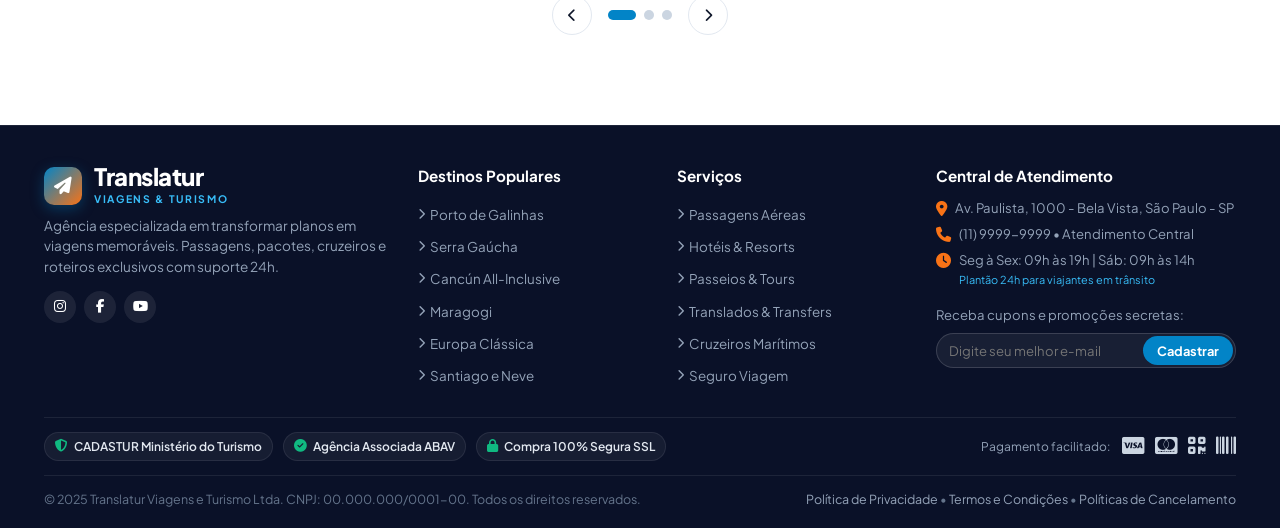
==== commit a5d84200: "Refatoracao completa da Translatur: design profissional moderno, motor de busca com autocomplete de " ====
--- a/index.html
+++ b/index.html
@@ -1,315 +1,695 @@
 <!DOCTYPE html>
-<html lang="en">
+<html lang="pt-BR">
 <head>
   <meta charset="UTF-8" />
-  <link rel="icon" type="image/svg+xml" href="/vite.svg" />
   <meta name="viewport" content="width=device-width, initial-scale=1.0" />
-  <title>Translatur - Viagens & Turismo</title>
+  <title>Translatur - Viagens, Pacotes Turísticos e Passagens Aéreas</title>
+  <meta name="description" content="Translatur: sua agência de viagens com pacotes completos, passagens aéreas e hotéis em até 12x sem juros. Consultoria personalizada e suporte 24h." />
+  
+  <!-- Favicon -->
+  <link rel="icon" type="image/svg+xml" href="data:image/svg+xml,<svg xmlns='http://www.w3.org/2000/svg' viewBox='0 0 24 24' fill='%230284c7'><path d='M21 16v-2l-8-5V3.5c0-.83-.67-1.5-1.5-1.5S10 2.67 10 3.5V9l-8 5v2l8-2.5V19l-2 1.5V22l3.5-1 3.5 1v-1.5L13 19v-5.5l8 2.5z'/></svg>" />
+
+  <!-- Google Fonts: Plus Jakarta Sans & Playfair Display -->
+  <link rel="preconnect" href="https://fonts.googleapis.com">
+  <link rel="preconnect" href="https://fonts.gstatic.com" crossorigin>
+  <link href="https://fonts.googleapis.com/css2?family=Playfair+Display:ital,wght@0,600;1,500;1,600&family=Plus+Jakarta+Sans:wght@300;400;500;600;700;800&display=swap" rel="stylesheet">
+
+  <!-- Font Awesome Icons -->
+  <link rel="stylesheet" href="https://cdnjs.cloudflare.com/ajax/libs/font-awesome/6.5.1/css/all.min.css" />
+
+  <!-- Estilos Modulares -->
   <link rel="stylesheet" href="styles/main.css">
   <link rel="stylesheet" href="styles/header.css">
   <link rel="stylesheet" href="styles/hero.css">
+  <link rel="stylesheet" href="styles/search.css">
   <link rel="stylesheet" href="styles/services.css">
-  <link rel="stylesheet" href="styles/search.css">
   <link rel="stylesheet" href="styles/testimonials.css">
   <link rel="stylesheet" href="styles/footer.css">
-  <link rel="stylesheet" href="https://cdnjs.cloudflare.com/ajax/libs/font-awesome/6.0.0/css/all.min.css">
 </head>
 <body>
+
+  <!-- ==========================================================================
+       Cabeçalho / Barra de Navegação
+       ========================================================================== -->
   <header id="header">
     <div class="container">
-      <div class="logo">
-        <h1>Translatur</h1>
-      </div>
-
-      <div class="header-search">
-        <input type="text" id="headerSearchInput" placeholder="Buscar destinos...">
-        <button id="headerSearchBtn">
-          <i class="fas fa-search"></i>
-        </button>
-      </div>
+      <a href="#hero" class="logo">
+        <div class="logo-icon">
+          <i class="fas fa-paper-plane"></i>
+        </div>
+        <div class="logo-text">
+          <h1>Translatur</h1>
+          <span>Viagens & Turismo</span>
+        </div>
+      </a>
 
       <nav>
-        <ul class="nav-links">        
-          <li><a href="#home">Home</a></li>
+        <ul class="nav-links">
+          <li><a href="#hero" class="active">Início</a></li>
+          <li><a href="#destinations-deals">Pacotes</a></li>
           <li><a href="#services">Serviços</a></li>
-          <li><a href="#search">Buscar</a></li>
+          <li><a href="#why-us">Vantagens</a></li>
           <li><a href="#testimonials">Depoimentos</a></li>
-          <li><a href="#contact">Contato</a></li>
+          <li><a href="#footer">Contato</a></li>
+
         </ul>
       </nav>
 
-      <div class="hamburger">
-        <div class="bar"></div>
-        <div class="bar"></div>
-        <div class="bar"></div>
+      <div class="header-actions">
+        <button class="hamburger" aria-label="Abrir Menu">
+          <span class="bar"></span>
+          <span class="bar"></span>
+          <span class="bar"></span>
+        </button>
       </div>
     </div>
   </header>
 
+  <!-- Overlay para fechar menu mobile ao clicar fora -->
+  <div class="nav-backdrop"></div>
+
+  <!-- ==========================================================================
+       Hero Section com Cartões Flutuantes e Atmosfera Viva
+       ========================================================================== -->
   <section id="hero">
-    <div class="hero-content">
-      <h1>Descubra o mundo com a Translatur</h1>
-      <p>Passagens aéreas, hospedagens, passeios e muito mais!</p>
-      <a href="#search" class="btn-primary">Comece sua aventura</a>
+    <!-- Cartão Flutuante Esquerdo -->
+    <div class="floating-hero-card left">
+      <img src="https://images.unsplash.com/photo-1510414842594-a61c69b5ae57?auto=format&fit=crop&w=100&q=80" alt="Cancún" class="floating-card-thumb">
+      <div class="floating-card-info">
+        <span class="floating-card-title">Cancún All-Inclusive</span>
+        <span class="floating-card-price">12x de R$ 415/mês</span>
+      </div>
+    </div>
+
+    <!-- Cartão Flutuante Direito -->
+    <div class="floating-hero-card right">
+      <img src="https://images.unsplash.com/photo-1590523741831-ab7e8b8f9c7f?auto=format&fit=crop&w=100&q=80" alt="Porto de Galinhas" class="floating-card-thumb">
+      <div class="floating-card-info">
+        <span class="floating-card-title">Porto de Galinhas</span>
+        <span class="floating-card-price">⭐ 4.9 • Alta procura</span>
+      </div>
+    </div>
+
+    <div class="container">
+      <div class="hero-wrapper">
+        <div class="hero-pill">
+          <i class="fas fa-award"></i>
+          <span>Agência Recomendada • Mais de 12.000 viajantes atendidos</span>
+        </div>
+
+        <div class="hero-content">
+          <h1>Viva experiências <span class="editorial-serif">inesquecíveis</span> <span class="highlight">pelo mundo</span></h1>
+          <p>
+            Roteiros personalizados, passagens aéreas e pacotes exclusivos com parcelamento em até 12x sem juros e suporte 24h dedicado a você.
+          </p>
+        </div>
+
+        <div class="hero-benefits">
+          <div class="benefit-item">
+            <i class="fas fa-headset"></i> Suporte 24h em Português
+          </div>
+          <div class="benefit-item">
+            <i class="fas fa-credit-card"></i> Em até 12x sem juros
+          </div>
+          <div class="benefit-item">
+            <i class="fas fa-shield-alt"></i> Cancelamento flexível
+          </div>
+        </div>
+      </div>
     </div>
   </section>
 
+  <!-- ==========================================================================
+       Motor de Busca Interativo (Booking Engine)
+       ========================================================================== -->
+  <section class="search-section" id="search-section">
+    <div class="container">
+      <div class="search-widget-card">
+        <!-- Abas de Serviço -->
+        <div class="search-tabs">
+          <button class="tab-btn active" data-tab="packages">
+            <i class="fas fa-umbrella-beach"></i> Pacotes Completos
+          </button>
+          <button class="tab-btn" data-tab="flights">
+            <i class="fas fa-plane"></i> Passagens Aéreas
+          </button>
+          <button class="tab-btn" data-tab="hotels">
+            <i class="fas fa-hotel"></i> Hospedagens
+          </button>
+          <button class="tab-btn" data-tab="transfers">
+            <i class="fas fa-car-side"></i> Passeios & Transfers
+          </button>
+        </div>
+
+        <!-- Formulário de Campos -->
+        <div class="search-form">
+          <div class="search-grid">
+            
+            <!-- Campo Origem com Autocomplete -->
+            <div class="search-field">
+              <div class="field-box" id="origin-field-box">
+                <div class="field-icon"><i class="fas fa-plane-departure"></i></div>
+                <div class="field-info">
+                  <label for="search-origin">Saindo de</label>
+                  <input type="text" id="search-origin" value="São Paulo (Todos os aeroportos)" placeholder="Digite a cidade de origem..." autocomplete="off">
+                </div>
+              </div>
+
+              <!-- Dropdown de Sugestões de Origem -->
+              <div class="autocomplete-dropdown" id="origin-autocomplete"></div>
+            </div>
+
+            <!-- Campo Destino com Autocomplete -->
+            <div class="search-field">
+              <div class="field-box" id="destination-field-box">
+                <div class="field-icon"><i class="fas fa-location-dot"></i></div>
+                <div class="field-info">
+                  <label for="search-destination">Indo para</label>
+                  <input type="text" id="search-destination" placeholder="Digite ao menos 3 letras de um destino..." autocomplete="off">
+                </div>
+              </div>
+
+              <!-- Dropdown de Sugestões Rápidas -->
+              <div class="autocomplete-dropdown" id="destination-autocomplete"></div>
+            </div>
+
+            <!-- Campo Datas (Ida e Volta com Abertura Direta do Calendário) -->
+            <div class="search-field">
+              <div class="field-box search-dates-row" id="dates-field-box" style="gap: 8px;">
+                <div class="field-icon"><i class="fas fa-calendar-alt"></i></div>
+                <div class="field-info date-subfield" id="departure-date-box" style="flex: 1; cursor: pointer;">
+                  <label for="departure-date" style="cursor: pointer;">Ida</label>
+                  <input type="date" id="departure-date" style="cursor: pointer;">
+                </div>
+                <div class="field-info date-subfield" id="return-date-box" style="flex: 1; border-left: 1px solid #e2e8f0; padding-left: 8px; cursor: pointer;">
+                  <label for="return-date" style="cursor: pointer;">Volta</label>
+                  <input type="date" id="return-date" style="cursor: pointer;">
+                </div>
+              </div>
+            </div>
+
+            <!-- Campo Passageiros com Popover Interativo -->
+            <div class="search-field">
+              <div class="field-box" id="passengers-trigger">
+                <div class="field-icon"><i class="fas fa-user-friends"></i></div>
+                <div class="field-info">
+                  <label>Viajantes</label>
+                  <span class="field-display-value" id="passengers-display">2 Passageiros</span>
+                </div>
+              </div>
+
+              <!-- Popover de Contadores -->
+              <div class="passengers-popover" id="passengers-popover">
+                <div class="passenger-row">
+                  <div class="passenger-meta">
+                    <span class="title">Adultos</span>
+                    <span class="desc">A partir de 12 anos</span>
+                  </div>
+                  <div class="counter-controls">
+                    <button class="counter-btn" id="btn-adults-minus" aria-label="Remover adulto">-</button>
+                    <span class="counter-value" id="count-adults">2</span>
+                    <button class="counter-btn" id="btn-adults-plus" aria-label="Adicionar adulto">+</button>
+                  </div>
+                </div>
+
+                <div class="passenger-row">
+                  <div class="passenger-meta">
+                    <span class="title">Crianças</span>
+                    <span class="desc">2 a 11 anos</span>
+                  </div>
+                  <div class="counter-controls">
+                    <button class="counter-btn" id="btn-children-minus" disabled aria-label="Remover criança">-</button>
+                    <span class="counter-value" id="count-children">0</span>
+                    <button class="counter-btn" id="btn-children-plus" aria-label="Adicionar criança">+</button>
+                  </div>
+                </div>
+
+                <div class="passenger-row">
+                  <div class="passenger-meta">
+                    <span class="title">Bebês</span>
+                    <span class="desc">Menores de 2 anos</span>
+                  </div>
+                  <div class="counter-controls">
+                    <button class="counter-btn" id="btn-babies-minus" disabled aria-label="Remover bebê">-</button>
+                    <span class="counter-value" id="count-babies">0</span>
+                    <button class="counter-btn" id="btn-babies-plus" aria-label="Adicionar bebê">+</button>
+                  </div>
+                </div>
+
+                <button class="popover-apply-btn" id="apply-passengers-btn">Confirmar Viajantes</button>
+              </div>
+            </div>
+
+            <!-- Botão de Ação Principal -->
+            <button class="search-submit-btn" id="main-search-submit">
+              <i class="fas fa-magnifying-glass"></i>
+              <span>Buscar</span>
+            </button>
+
+          </div>
+
+          <!-- Tags Rápidas de Destinos Famosos -->
+          <div class="quick-tags">
+            <span class="quick-tags-label"><i class="fas fa-fire-flame-curved" style="color: #f97316;"></i> Destinos em alta:</span>
+            <button class="quick-tag-chip" data-query="Porto de Galinhas">Porto de Galinhas</button>
+            <button class="quick-tag-chip" data-query="Gramado">Gramado & Canela</button>
+            <button class="quick-tag-chip" data-query="Cancún">Cancún All-Inclusive</button>
+            <button class="quick-tag-chip" data-query="Maragogi">Maragogi</button>
+            <button class="quick-tag-chip" data-query="Paris">Paris & Roma</button>
+            <button class="quick-tag-chip" data-query="Santiago">Santiago & Neve</button>
+          </div>
+        </div>
+      </div>
+    </div>
+  </section>
+
+  <!-- ==========================================================================
+       Vitrine de Pacotes & Resultados de Busca
+       ========================================================================== -->
+  <section id="destinations-deals">
+    <div class="container">
+      <div class="section-header">
+        <span class="section-tag"><i class="fas fa-compass"></i> Roteiros Selecionados</span>
+        <h2 class="section-title">Pacotes Mais Desejados do Momento</h2>
+        <p class="section-subtitle">
+          Passagens aéreas, hospedagens selecionadas e passeios exclusivos com tarifas negociadas em até 12x sem juros.
+        </p>
+      </div>
+
+      <!-- Filtros por Categoria com Emojis e Estilo Humano -->
+      <div class="category-filter-chips">
+        <button class="chip-btn active" data-category="all">✨ Todos os Destinos</button>
+        <button class="chip-btn" data-category="nordeste">🏖️ Praias & Nordeste</button>
+        <button class="chip-btn" data-category="serra">🍷 Serra Gaúcha & Frio</button>
+        <button class="chip-btn" data-category="internacional">🌍 Internacionais</button>
+        <button class="chip-btn" data-category="favorites">❤️ Favoritos (0)</button>
+      </div>
+
+      <!-- Grid com Pacotes Injetados Dinamicamente -->
+      <div class="packages-grid" id="packages-results-container">
+        <!-- Renderizado dinamicamente por scripts/search.js -->
+      </div>
+    </div>
+  </section>
+
+  <!-- ==========================================================================
+       Serviços & Consultoria de Viagens (Seção Escura Sofisticada)
+       ========================================================================== -->
   <section id="services">
     <div class="container">
-      <h2 class="section-title">Nossos Serviços</h2>
-      <div class="services-carousel">
-        <button class="carousel-nav prev"><i class="fas fa-chevron-left"></i></button>
+      <div class="section-header">
+        <span class="section-tag"><i class="fas fa-suitcase-rolling"></i> Experiência Completa</span>
+        <h2 class="section-title">Tudo O Que Sua Viagem Precisa</h2>
+        <p class="section-subtitle">
+          Cuidamos de cada detalhe com assessoria humana para você viajar sem imprevistos.
+        </p>
+      </div>
+
+      <div class="services-carousel-wrapper">
         <div class="services-container">
+
+          <!-- Card 1 -->
           <div class="service-card">
             <div class="service-image">
-              <img src="https://images.pexels.com/photos/358319/pexels-photo-358319.jpeg" alt="Passagens Aéreas">
+              <img src="https://images.unsplash.com/photo-1436491865332-7a61a109cc05?auto=format&fit=crop&w=600&q=80" alt="Passagens Aéreas">
+              <div class="service-icon-badge"><i class="fas fa-plane-departure"></i></div>
             </div>
             <div class="service-info">
               <h3>Passagens Aéreas</h3>
-              <p>Encontre os melhores preços para qualquer destino</p>
-            </div>
-          </div>
-
+              <p>Comparamos tarifas das melhores companhias para garantir os menores preços e conexões inteligentes.</p>
+              <ul class="service-features-list">
+                <li><i class="fas fa-check"></i> Marcação de assentos inclusa</li>
+                <li><i class="fas fa-check"></i> Gestão de milhas e upgrades</li>
+              </ul>
+              <a href="passagens.html" class="service-cta-link">
+                Consultar Voos <i class="fas fa-arrow-right"></i>
+              </a>
+            </div>
+          </div>
+
+          <!-- Card 2 -->
           <div class="service-card">
             <div class="service-image">
-              <img src="https://images.pexels.com/photos/271624/pexels-photo-271624.jpeg" alt="Hospedagens">
+              <img src="https://images.unsplash.com/photo-1566073771259-6a8506099945?auto=format&fit=crop&w=600&q=80" alt="Hospedagens e Resorts">
+              <div class="service-icon-badge"><i class="fas fa-hotel"></i></div>
             </div>
             <div class="service-info">
-              <h3>Hospedagens</h3>
-              <p>Hotéis e pousadas com conforto e qualidade</p>
-            </div>
-          </div>
-
+              <h3>Hotéis & Resorts</h3>
+              <p>Hotéis boutique, pousadas charmosas e resorts All-Inclusive avaliados pessoalmente por especialistas.</p>
+              <ul class="service-features-list">
+                <li><i class="fas fa-check"></i> Early check-in prioritário</li>
+                <li><i class="fas fa-check"></i> Café da manhã ou All-Inclusive</li>
+              </ul>
+              <a href="hospedagens.html" class="service-cta-link">
+                Ver Hospedagens <i class="fas fa-arrow-right"></i>
+              </a>
+            </div>
+          </div>
+
+          <!-- Card 3 -->
           <div class="service-card">
             <div class="service-image">
-              <img src="https://images.pexels.com/photos/1660995/pexels-photo-1660995.jpeg" alt="Passeios">
+              <img src="https://images.unsplash.com/photo-1533105079780-92b9be482077?auto=format&fit=crop&w=600&q=80" alt="Passeios Guiados">
+              <div class="service-icon-badge"><i class="fas fa-map-marked-alt"></i></div>
             </div>
             <div class="service-info">
-              <h3>Passeios</h3>
-              <p>Experiências inesquecíveis em destinos turísticos</p>
-            </div>
-          </div>
-
+              <h3>Passeios & Experiências</h3>
+              <p>Tours exclusivos com guias credenciados, degustações gastronômicas e ingressos antecipados sem filas.</p>
+              <ul class="service-features-list">
+                <li><i class="fas fa-check"></i> Evite filas nas grandes atrações</li>
+                <li><i class="fas fa-check"></i> Roteiros privativos ou em grupo</li>
+              </ul>
+              <a href="passeios.html" class="service-cta-link">
+                Conhecer Passeios <i class="fas fa-arrow-right"></i>
+              </a>
+            </div>
+          </div>
+
+          <!-- Card 4 -->
           <div class="service-card">
             <div class="service-image">
-              <img src="https://images.pexels.com/photos/1190297/pexels-photo-1190297.jpeg" alt="Ingressos">
+              <img src="https://images.unsplash.com/photo-1544620347-c4fd4a3d5957?auto=format&fit=crop&w=600&q=80" alt="Translados e Transporte">
+              <div class="service-icon-badge"><i class="fas fa-car-side"></i></div>
             </div>
             <div class="service-info">
-              <h3>Ingressos</h3>
-              <p>Acesso garantido às melhores atrações</p>
-            </div>
-          </div>
-
+              <h3>Translados & Transfers</h3>
+              <p>Transporte com pontualidade do aeroporto ao hotel com motoristas profissionais e veículos climatizados.</p>
+              <ul class="service-features-list">
+                <li><i class="fas fa-check"></i> Veículos novos e confortáveis</li>
+                <li><i class="fas fa-check"></i> Monitoramento de atrasos de voo</li>
+              </ul>
+              <a href="transfers.html" class="service-cta-link">
+                Solicitar Transfer <i class="fas fa-arrow-right"></i>
+              </a>
+            </div>
+          </div>
+
+          <!-- Card 5 -->
           <div class="service-card">
             <div class="service-image">
-              <img src="https://images.pexels.com/photos/5835496/pexels-photo-5835496.jpeg" alt="Translado">
+              <img src="https://images.unsplash.com/photo-1548574505-5e239809ee19?auto=format&fit=crop&w=600&q=80" alt="Cruzeiros Marítimos">
+              <div class="service-icon-badge"><i class="fas fa-ship"></i></div>
             </div>
             <div class="service-info">
-              <h3>Translado</h3>
-              <p>Transporte seguro e pontual durante sua viagem</p>
-            </div>
-          </div>
-          
+              <h3>Cruzeiros Marítimos</h3>
+              <p>Navios luxuosos pelas costas brasileiras, Caribe e Mediterrâneo com gastronomia e shows inclusos.</p>
+              <ul class="service-features-list">
+                <li><i class="fas fa-check"></i> Cabines com varanda e vista mar</li>
+                <li><i class="fas fa-check"></i> Pacotes com bebidas inclusas</li>
+              </ul>
+              <a href="cruzeiros.html" class="service-cta-link">
+                Roteiros de Cruzeiros <i class="fas fa-arrow-right"></i>
+              </a>
+            </div>
+          </div>
+
+          <!-- Card 6 -->
           <div class="service-card">
             <div class="service-image">
-              <img src="https://images.pexels.com/photos/3601425/pexels-photo-3601425.jpeg" alt="Cruzeiros">
+              <img src="https://images.unsplash.com/photo-1454165804606-c3d57bc86b40?auto=format&fit=crop&w=600&q=80" alt="Seguro Viagem">
+              <div class="service-icon-badge"><i class="fas fa-shield-heart"></i></div>
             </div>
             <div class="service-info">
-              <h3>Cruzeiros</h3>
-              <p>Navios luxuosos para uma viagem inesquecível</p>
-            </div>
-          </div>
-
-          <div class="service-card">
-            <div class="service-image">
-              <img src="https://images.pexels.com/photos/7821741/pexels-photo-7821741.jpeg" alt="Seguro Viagem">
-            </div>
-            <div class="service-info">
-              <h3>Seguro Viagem</h3>
-              <p>Viaje com tranquilidade e segurança</p>
-            </div>
-          </div>
-
-          <div class="service-card">
-            <div class="service-image">
-              <img src="https://images.pexels.com/photos/3155666/pexels-photo-3155666.jpeg" alt="Pacotes Turísticos">
-            </div>            
-            <div class="service-info">
-              <h3>Pacotes Turísticos</h3>
-              <p>Ofertas completas para sua viagem perfeita</p>
-            </div>
-          </div>
-        </div>
-        <button class="carousel-nav next"><i class="fas fa-chevron-right"></i></button>
+              <h3>Seguro Viagem & Assistência</h3>
+              <p>Cobertura médica internacional, seguro de bagagem e assistência jurídica para qualquer emergência.</p>
+              <ul class="service-features-list">
+                <li><i class="fas fa-check"></i> Atende exigências do Tratado de Schengen</li>
+                <li><i class="fas fa-check"></i> Central de emergência em português</li>
+              </ul>
+              <a href="seguro-viagem.html" class="service-cta-link">
+                Cotar Seguro <i class="fas fa-arrow-right"></i>
+              </a>
+            </div>
+          </div>
+
+        </div>
+
+        <!-- Controles do Carrossel -->
+        <div class="carousel-controls-bar">
+          <button class="carousel-btn prev" aria-label="Anterior"><i class="fas fa-arrow-left"></i></button>
+          <button class="carousel-btn next" aria-label="Próximo"><i class="fas fa-arrow-right"></i></button>
+        </div>
       </div>
     </div>
   </section>
 
-  <section id="search">
-    <div class="container">
-      <h2 class="section-title">Encontre a Viagem Perfeita</h2>
-      <div class="search-container">
-        <div class="search-filters">
-          <div class="filter-group">
-            <label for="search-type">Tipo de Serviço</label>
-            <select id="search-type">
-              <option value="all">Todos os Serviços</option>
-              <option value="flights">Passagens Aéreas</option>
-              <option value="hotels">Hospedagens</option>
-              <option value="tours">Passeios</option>
-              <option value="tickets">Ingressos</option>
-              <option value="transfers">Translado</option>
-              <option value="cruises">Cruzeiros</option>
-              <option value="insurance">Seguro Viagem</option>
-              <option value="packages">Pacotes Turísticos</option>
-            </select>
-          </div>
-          
-          <div class="filter-group">
-            <label for="destination">Destino</label>
-            <input type="text" id="destination" placeholder="Para onde você quer ir?">
-          </div>
-          <div class="filter-group">
-            <label for="departure-date">Data de Ida</label>
-            <input type="date" id="departure-date">
-          </div>
-          <div class="filter-group">
-            <label for="return-date">Data de Volta</label>
-            <input type="date" id="return-date">
-          </div>
-          <select name="type-cabine" id="type-cabine">
-            <option value="economy">Classe Econômica</option>
-            <option value="business">Classe Executiva</option>
-            <option value="first-class">Primeira Classe</option>
-          </select >
-          
-          <div class="filter-group">
-            <label for="travelers">Passageiros</label>
-            <select id="travelers">
-              <option value="1">1 Passageiro</option>
-              <option value="2">2 Passageiros</option>
-              <option value="3">3 Passageiros</option>
-              <option value="4">4 Passageiros</option>
-              <option value="5+">5+ Passageiros</option>
-            </select>
-          </div>
-        </div>
-        <button class="search-button">Buscar</button>
+  <!-- ==========================================================================
+       Por Que Viajar com a Translatur (Pilares de Confiança)
+       ========================================================================== -->
+  <section class="why-us-section" id="why-us">
+    <div class="container">
+      <div class="section-header">
+        <span class="section-tag"><i class="fas fa-award"></i> Segurança & Credibilidade</span>
+        <h2 class="section-title">Por Que Viajar com a Translatur?</h2>
+        <p class="section-subtitle">
+          Muito mais que emitir passagens: somos seu parceiro dedicado antes, durante e após a viagem.
+        </p>
+      </div>
+
+      <div class="trust-grid">
+        <div class="trust-card">
+          <div class="trust-icon"><i class="fas fa-headset"></i></div>
+          <h3>Suporte Humano 24/7</h3>
+          <p>Nada de robôs com respostas automáticas. Um consultor experiente cuida de imprevistos a qualquer hora no WhatsApp.</p>
+        </div>
+
+        <div class="trust-card">
+          <div class="trust-icon"><i class="fas fa-wallet"></i></div>
+          <h3>Em até 12x Sem Juros</h3>
+          <p>Facilidade real de pagamento no cartão de crédito, Pix à vista com desconto ou boleto bancário parcelado.</p>
+        </div>
+
+        <div class="trust-card">
+          <div class="trust-icon"><i class="fas fa-certificate"></i></div>
+          <h3>Agência Cadastrada</h3>
+          <p>Registro ativo no Ministério do Turismo (CADASTUR), ABAV e IATA, garantindo contratos transparentes e seguros.</p>
+        </div>
+
+        <div class="trust-card">
+          <div class="trust-icon"><i class="fas fa-sliders"></i></div>
+          <h3>Roteiros Sob Medida</h3>
+          <p>Adaptamos voos, hospedagens e atividades ao seu ritmo, estilo de viagem e orçamento sem taxas ocultas.</p>
+        </div>
       </div>
     </div>
   </section>
 
+  <!-- ==========================================================================
+       Depoimentos de Clientes Verificados
+       ========================================================================== -->
   <section id="testimonials">
     <div class="container">
-      <h2 class="section-title">O Que Nossos Clientes Dizem</h2>
-      <div class="testimonials-container">
-        <div class="testimonial">
-          <div class="testimonial-content">
-            <p>"Minha viagem para a Europa foi perfeita graças à Translatur. Desde a compra das passagens até o seguro viagem, tudo foi muito bem organizado."</p>
-          </div>
-
-          <div class="testimonial-author">
-            <img src="https://images.pexels.com/photos/220453/pexels-photo-220453.jpeg" alt="Cliente">
-            <div class="author-info">
-              <h4>Carlos Silva</h4>
-              <p>Rio de Janeiro</p>
-            </div>
-          </div>
-        </div>
-
-        <div class="testimonial">
-          <div class="testimonial-content">
-            <p>"O atendimento da Translatur é excepcional! Os preços são justos e o suporte durante a viagem me deixou tranquila para aproveitar minhas férias."</p>
-          </div>
-          
-          <div class="testimonial-author">
-            <img src="https://images.pexels.com/photos/1239291/pexels-photo-1239291.jpeg" alt="Cliente">
-            <div class="author-info">
-              <h4>Ana Oliveira</h4>
-              <p>São Paulo</p>
-            </div>
-          </div>
-        </div>
-
-        <div class="testimonial">
-          <div class="testimonial-content">
-            <p>"Os pacotes turísticos da Translatur são incríveis! Consegui economizar muito e aproveitei cada momento da minha viagem com a família."</p>
-          </div>
-          <div class="testimonial-author">
-            <img src="https://images.pexels.com/photos/1222271/pexels-photo-1222271.jpeg" alt="Cliente">
-            <div class="author-info">
-              <h4>Roberto Santos</h4>
-              <p>Belo Horizonte</p>
-            </div>
-          </div>
-        </div>
-      </div>
-
-      <div class="testimonial-dots">
-        <span class="dot active"></span>
-        <span class="dot"></span>
-        <span class="dot"></span>
+      <div class="section-header">
+        <span class="section-tag"><i class="fas fa-heart"></i> Histórias Reais</span>
+        <h2 class="section-title">O Que Nossos Viajantes Dizem</h2>
+        <p class="section-subtitle">
+          A satisfação e tranquilidade de quem já realizou o sonho da viagem perfeita conosco.
+        </p>
+      </div>
+
+      <div class="testimonials-wrapper">
+        <div class="testimonials-track">
+
+          <!-- Depoimento 1 -->
+          <div class="testimonial-slide">
+            <div class="testimonial-card">
+              <div class="testimonial-top-row">
+                <div class="stars-rating">
+                  <i class="fas fa-star"></i><i class="fas fa-star"></i><i class="fas fa-star"></i><i class="fas fa-star"></i><i class="fas fa-star"></i>
+                </div>
+                <span class="verified-traveler-badge"><i class="fas fa-circle-check"></i> Viagem Verificada</span>
+              </div>
+              <p class="testimonial-quote">
+                "Nossa lua de mel em Cancún foi surreal! O hotel que a equipe da Translatur nos indicou superou todas as expectativas. Quando nosso voo de volta teve uma pequena alteração pela companhia, eles nos avisaram antes mesmo de chegarmos ao aeroporto e resolveram tudo no WhatsApp. Atendimento nota 1000!"
+              </p>
+              <div class="testimonial-author-row">
+                <img src="https://images.unsplash.com/photo-1534528741775-53994a69daeb?auto=format&fit=crop&w=120&q=80" alt="Ana Paula e Gabriel" class="author-avatar">
+                <div class="author-meta">
+                  <h4>Ana Paula & Gabriel</h4>
+                  <p>São Paulo, SP • <span class="trip-tag">Cancún All-Inclusive</span></p>
+                </div>
+              </div>
+            </div>
+          </div>
+
+          <!-- Depoimento 2 -->
+          <div class="testimonial-slide">
+            <div class="testimonial-card">
+              <div class="testimonial-top-row">
+                <div class="stars-rating">
+                  <i class="fas fa-star"></i><i class="fas fa-star"></i><i class="fas fa-star"></i><i class="fas fa-star"></i><i class="fas fa-star"></i>
+                </div>
+                <span class="verified-traveler-badge"><i class="fas fa-circle-check"></i> Viagem Verificada</span>
+              </div>
+              <p class="testimonial-quote">
+                "Viajar com a família toda para Gramado sempre dá receio pelo número de pessoas, mas a Translatur organizou desde as passagens até o tour das vinícolas com van privativa. Economizamos bastante comparado ao que vimos na internet e o parcelamento em 12x facilitou muito!"
+              </p>
+              <div class="testimonial-author-row">
+                <img src="https://images.unsplash.com/photo-1507003211169-0a1dd7228f2d?auto=format&fit=crop&w=120&q=80" alt="Carlos Eduardo" class="author-avatar">
+                <div class="author-meta">
+                  <h4>Carlos Eduardo Santos</h4>
+                  <p>Belo Horizonte, MG • <span class="trip-tag">Serra Gaúcha em Família</span></p>
+                </div>
+              </div>
+            </div>
+          </div>
+
+          <!-- Depoimento 3 -->
+          <div class="testimonial-slide">
+            <div class="testimonial-card">
+              <div class="testimonial-top-row">
+                <div class="stars-rating">
+                  <i class="fas fa-star"></i><i class="fas fa-star"></i><i class="fas fa-star"></i><i class="fas fa-star"></i><i class="fas fa-star"></i>
+                </div>
+                <span class="verified-traveler-badge"><i class="fas fa-circle-check"></i> Viagem Verificada</span>
+              </div>
+              <p class="testimonial-quote">
+                "Primeira vez na Europa e eu não sabia por onde começar. A consultoria montou o roteiro Paris e Roma com trens nos horários certos, hotéis super bem localizados que dava para fazer tudo a pé e seguro viagem completo. Não viajo mais sem a Translatur!"
+              </p>
+              <div class="testimonial-author-row">
+                <img src="https://images.unsplash.com/photo-1544005313-94ddf0286df2?auto=format&fit=crop&w=120&q=80" alt="Mariana Ribeiro" class="author-avatar">
+                <div class="author-meta">
+                  <h4>Mariana Ribeiro</h4>
+                  <p>Rio de Janeiro, RJ • <span class="trip-tag">Paris & Roma Clássicos</span></p>
+                </div>
+              </div>
+            </div>
+          </div>
+
+        </div>
+
+        <!-- Controles de Depoimentos -->
+        <div class="testimonials-nav-bar">
+          <button class="test-nav-arrow prev" aria-label="Depoimento anterior"><i class="fas fa-chevron-left"></i></button>
+          <div class="testimonial-dots">
+            <span class="dot active"></span>
+            <span class="dot"></span>
+            <span class="dot"></span>
+          </div>
+          <button class="test-nav-arrow next" aria-label="Próximo depoimento"><i class="fas fa-chevron-right"></i></button>
+        </div>
       </div>
     </div>
   </section>
 
+  <!-- ==========================================================================
+       Rodapé Completo com Credenciais e Autoridade
+       ========================================================================== -->
   <footer id="footer">
     <div class="container">
-      <div class="footer-content">
-        <div class="footer-column">
-          <h3>Translatur</h3>
-          <p>Sua agência de viagens completa, oferecendo os melhores serviços turísticos com qualidade e preços justos.</p>
-          <div class="social-media">
-            <a href="#"><i class="fab fa-facebook"></i></a>
-            <a href="#"><i class="fab fa-instagram"></i></a>
-            <a href="#"><i class="fab fa-twitter"></i></a>
-            <a href="#"><i class="fab fa-youtube"></i></a>
-          </div>
-        </div>
-           
-        <!-- Aqui é será a barra que apresentará os serviços, e que posteriormente ainda vou melhorar o funcionamento-->
-        <div class="footer-column">
-          <h3>Serviços</h3>
+      <div class="footer-top-grid">
+        
+        <!-- Coluna 1: Translatur -->
+        <div class="footer-brand">
+          <div class="logo" style="margin-bottom: 14px;">
+            <div class="logo-icon"><i class="fas fa-paper-plane"></i></div>
+            <div class="logo-text">
+              <h1 style="color: #fff; font-size: 1.5rem;">Translatur</h1>
+              <span>Viagens & Turismo</span>
+            </div>
+          </div>
+          <p>
+            Agência especializada em transformar planos em viagens memoráveis. Passagens, pacotes, cruzeiros e roteiros exclusivos com suporte 24h.
+          </p>
+          <div class="footer-social-links">
+            <a href="#" aria-label="Instagram"><i class="fab fa-instagram"></i></a>
+            <a href="#" aria-label="Facebook"><i class="fab fa-facebook-f"></i></a>
+            <a href="#" aria-label="YouTube"><i class="fab fa-youtube"></i></a>
+          </div>
+        </div>
+
+        <!-- Coluna 2: Destinos em Alta -->
+        <div class="footer-links-col">
+          <h4>Destinos Populares</h4>
           <ul>
-            <li><a href="#">Passagens Aéreas</a></li>
-            <li><a href="#">Hospedagens</a></li>
-            <li><a href="#">Passeios</a></li>
-            <li><a href="#">Ingressos</a></li>
-            <li><a href="#">Translado</a></li>
-            <li><a href="#">Cruzeiros</a></li>
-            <li><a href="#">Seguro Viagem</a></li>
-            <li><a href="#">Pacotes Turísticos</a></li>
-            <li><a href="#">Promoções</a></li>
-
+            <li><a href="#destinations-deals"><i class="fas fa-chevron-right" style="font-size: 0.7rem;"></i> Porto de Galinhas</a></li>
+            <li><a href="#destinations-deals"><i class="fas fa-chevron-right" style="font-size: 0.7rem;"></i> Serra Gaúcha</a></li>
+            <li><a href="#destinations-deals"><i class="fas fa-chevron-right" style="font-size: 0.7rem;"></i> Cancún All-Inclusive</a></li>
+            <li><a href="#destinations-deals"><i class="fas fa-chevron-right" style="font-size: 0.7rem;"></i> Maragogi</a></li>
+            <li><a href="#destinations-deals"><i class="fas fa-chevron-right" style="font-size: 0.7rem;"></i> Europa Clássica</a></li>
+            <li><a href="#destinations-deals"><i class="fas fa-chevron-right" style="font-size: 0.7rem;"></i> Santiago e Neve</a></li>
           </ul>
         </div>
 
-        <div class="footer-column">
-          <h3>Contato</h3>
-          <ul class="contact-info">
-            <li><i class="fas fa-map-marker-alt"></i> Av. Paulista, 1000 - São Paulo</li>
-            <li><i class="fas fa-phone"></i> (11) 9999-9999</li>
-            <li><i class="fas fa-envelope"></i> contato@translatur.com</li>
+        <!-- Coluna 3: Serviços & Atendimento -->
+        <div class="footer-links-col">
+          <h4>Serviços</h4>
+          <ul>
+            <li><a href="passagens.html"><i class="fas fa-chevron-right" style="font-size: 0.7rem;"></i> Passagens Aéreas</a></li>
+            <li><a href="hospedagens.html"><i class="fas fa-chevron-right" style="font-size: 0.7rem;"></i> Hotéis & Resorts</a></li>
+            <li><a href="passeios.html"><i class="fas fa-chevron-right" style="font-size: 0.7rem;"></i> Passeios & Tours</a></li>
+            <li><a href="transfers.html"><i class="fas fa-chevron-right" style="font-size: 0.7rem;"></i> Translados & Transfers</a></li>
+            <li><a href="cruzeiros.html"><i class="fas fa-chevron-right" style="font-size: 0.7rem;"></i> Cruzeiros Marítimos</a></li>
+            <li><a href="seguro-viagem.html"><i class="fas fa-chevron-right" style="font-size: 0.7rem;"></i> Seguro Viagem</a></li>
           </ul>
-
-        </div>
-
-        <div class="footer-column">
-          <h3>Newsletter</h3>
-          <p>Receba nossas ofertas e novidades</p>
+        </div>
+
+        <!-- Coluna 4: Contato & Newsletter -->
+        <div class="footer-newsletter">
+          <h4>Central de Atendimento</h4>
+          <ul class="footer-contact-info">
+            <li>
+              <i class="fas fa-location-dot"></i>
+              <span>Av. Paulista, 1000 - Bela Vista, São Paulo - SP</span>
+            </li>
+            <li>
+              <i class="fas fa-phone"></i>
+              <span>(11) 9999-9999 • Atendimento Central</span>
+            </li>
+            <li>
+              <i class="fas fa-clock"></i>
+              <span>Seg à Sex: 09h às 19h | Sáb: 09h às 14h<br><small style="color: #38bdf8;">Plantão 24h para viajantes em trânsito</small></span>
+            </li>
+          </ul>
+
+          <p style="margin-top: 16px;">Receba cupons e promoções secretas:</p>
           <form class="newsletter-form">
-            <input type="email" placeholder="Seu e-mail" required>
-            <button type="submit">Assinar</button>
+            <input type="email" placeholder="Digite seu melhor e-mail" required>
+            <button type="submit">Cadastrar</button>
           </form>
         </div>
-      </div>
-
-      <div class="footer-bottom">
-        <p>&copy; 2025 Translatur. Todos os direitos reservados.</p>
+
+      </div>
+
+      <!-- Selos de Credenciais e Pagamentos -->
+      <div class="footer-badges-bar">
+        <div class="agency-seals">
+          <span class="seal-pill"><i class="fas fa-shield-halved"></i> CADASTUR Ministério do Turismo</span>
+          <span class="seal-pill"><i class="fas fa-check-circle"></i> Agência Associada ABAV</span>
+          <span class="seal-pill"><i class="fas fa-lock"></i> Compra 100% Segura SSL</span>
+        </div>
+        <div class="payment-methods">
+          <span class="payment-label">Pagamento facilitado:</span>
+          <i class="fab fa-cc-visa" title="Visa"></i>
+          <i class="fab fa-cc-mastercard" title="Mastercard"></i>
+          <i class="fas fa-qrcode" title="Pix com desconto"></i>
+          <i class="fas fa-barcode" title="Boleto Parcelado"></i>
+        </div>
+      </div>
+
+      <!-- Barra de Direitos e Termos -->
+      <div class="footer-bottom-bar">
+        <p>&copy; 2025 Translatur Viagens e Turismo Ltda. CNPJ: 00.000.000/0001-00. Todos os direitos reservados.</p>
+        <div>
+          <a href="#">Política de Privacidade</a> &bull; 
+          <a href="#">Termos e Condições</a> &bull; 
+          <a href="#">Políticas de Cancelamento</a>
+        </div>
       </div>
     </div>
   </footer>
 
+  <!-- Modal de Detalhes do Pacote -->
+  <div class="modal-overlay" id="package-modal">
+    <div class="modal-card">
+      <button class="modal-close" aria-label="Fechar Modal">&times;</button>
+      <div id="package-modal-body">
+        <!-- Preenchido dinamicamente ao clicar em "Ver Detalhes" -->
+      </div>
+    </div>
+  </div>
+
+  <!-- Scripts Principais -->
   <script type="module" src="scripts/main.js"></script>
 </body>
 </html>
--- a/styles/main.css
+++ b/styles/main.css
@@ -1,22 +1,62 @@
-/* Base Styles */
-@import url('https://fonts.googleapis.com/css2?family=Poppins:wght@300;400;500;600;700&display=swap');
+/* ==========================================================================
+   Translatur - Design System & Base Styles
+   Design moderno, autêntico e focado em conversão para viagens
+   ========================================================================== */
+
+@import url('https://fonts.googleapis.com/css2?family=Plus+Jakarta+Sans:wght@300;400;500;600;700;800&family=Playfair+Display:ital,wght@0,600;1,500&display=swap');
 
 :root {
-  --primary-color: #000000;
-  --secondary-color: #ffffff;
-  --accent-color: #ff4d4d;
+  /* Paleta de Cores de Mercado (Hospitalidade & Turismo) */
+  --color-primary: #0a1128;
+  --color-primary-light: #1c274c;
+  --color-brand: #0284c7;
+  --color-brand-hover: #0369a1;
+  --color-brand-subtle: #e0f2fe;
+  
+  --color-accent: #f97316;
+  --color-accent-hover: #ea580c;
+  --color-accent-subtle: #ffedd5;
+  
+  --color-success: #10b981;
+  --color-warning: #f59e0b;
+  --color-whatsapp: #25d366;
+  --color-whatsapp-hover: #20ba59;
+  
+  /* Textos & Neutros */
+  --text-heading: #0f172a;
+  --text-body: #334155;
+  --text-muted: #64748b;
   --text-light: #ffffff;
-  --text-dark: #000000;
-  --text-gray: #7d7d7d;
-  --bg-light: #ffffff;
-  --bg-dark: #000000;
-  --bg-gray: #f5f5f5;
-  --shadow: 0 4px 12px rgba(0, 0, 0, 0.1);
-  --border-radius: 8px;
-  --transition: all 0.3s ease;
-}
-
-* {
+  
+  /* Superfícies & Fundos */
+  --bg-canvas: #f8fafc;
+  --bg-surface: #ffffff;
+  --bg-subtle: #f1f5f9;
+  --bg-dark: #0a1128;
+  
+  /* Bordas */
+  --border-subtle: #e2e8f0;
+  --border-strong: #cbd5e1;
+  --border-focus: #38bdf8;
+  
+  /* Sombras */
+  --shadow-sm: 0 1px 3px rgba(15, 23, 42, 0.06);
+  --shadow-md: 0 6px 20px -3px rgba(15, 23, 42, 0.08), 0 2px 6px -1px rgba(15, 23, 42, 0.04);
+  --shadow-lg: 0 20px 30px -6px rgba(15, 23, 42, 0.1), 0 8px 12px -4px rgba(15, 23, 42, 0.05);
+  --shadow-xl: 0 25px 50px -12px rgba(15, 23, 42, 0.2);
+  
+  /* Bordas arredondadas */
+  --radius-sm: 8px;
+  --radius-md: 14px;
+  --radius-lg: 20px;
+  --radius-full: 9999px;
+  
+  /* Transições suaves */
+  --transition: all 0.25s cubic-bezier(0.16, 1, 0.3, 1);
+}
+
+/* Reset básico */
+*, *::before, *::after {
   margin: 0;
   padding: 0;
   box-sizing: border-box;
@@ -24,25 +64,33 @@
 
 html {
   scroll-behavior: smooth;
+  font-size: 16px;
+  -webkit-font-smoothing: antialiased;
+  -moz-osx-font-smoothing: grayscale;
+  overflow-x: hidden;
+  max-width: 100%;
 }
 
 body {
-  font-family: 'Poppins', sans-serif;
+  font-family: 'Plus Jakarta Sans', -apple-system, BlinkMacSystemFont, 'Segoe UI', Roboto, sans-serif;
   line-height: 1.6;
-  color: var(--text-dark);
-  background-color: var(--bg-light);
+  color: var(--text-body);
+  background-color: var(--bg-canvas);
+  overflow-x: hidden;
+  max-width: 100%;
 }
 
 .container {
   width: 100%;
-  max-width: 1200px;
+  max-width: 1240px;
   margin: 0 auto;
-  padding: 0 20px;
+  padding: 0 24px;
 }
 
 a {
   text-decoration: none;
   color: inherit;
+  transition: var(--transition);
 }
 
 ul {
@@ -52,67 +100,308 @@
 img {
   max-width: 100%;
   height: auto;
+  display: block;
+}
+
+button, input, select, textarea {
+  font-family: inherit;
+}
+
+/* ==========================================================================
+   Tipografia e Títulos de Seção (Sem traço genérico de template)
+   ========================================================================== */
+.section-header {
+  text-align: center;
+  max-width: 720px;
+  margin: 0 auto 3rem auto;
+}
+
+.section-tag {
+  display: inline-flex;
+  align-items: center;
+  gap: 8px;
+  padding: 6px 14px;
+  background-color: var(--color-brand-subtle);
+  color: var(--color-brand);
+  font-size: 0.8rem;
+  font-weight: 700;
+  letter-spacing: 0.08em;
+  text-transform: uppercase;
+  border-radius: var(--radius-full);
+  margin-bottom: 12px;
 }
 
 .section-title {
-  font-size: 2.5rem;
+  font-size: 2.4rem;
+  font-weight: 800;
+  color: var(--text-heading);
+  letter-spacing: -0.03em;
+  line-height: 1.2;
+  margin-bottom: 12px;
+}
+
+.section-subtitle {
+  font-size: 1.05rem;
+  color: var(--text-muted);
+  line-height: 1.6;
+}
+
+section {
+  padding: 90px 0;
+}
+
+/* ==========================================================================
+   Botões Profissionais
+   ========================================================================== */
+.btn-primary {
+  display: inline-flex;
+  align-items: center;
+  justify-content: center;
+  gap: 10px;
+  background: linear-gradient(135deg, var(--color-accent) 0%, #ea580c 100%);
+  color: var(--text-light);
+  padding: 14px 28px;
+  border-radius: var(--radius-full);
   font-weight: 700;
-  text-align: center;
-  margin-bottom: 2rem;
+  font-size: 0.98rem;
+  border: none;
+  cursor: pointer;
+  box-shadow: 0 4px 14px rgba(249, 115, 22, 0.35);
+  transition: var(--transition);
+}
+
+.btn-primary:hover {
+  transform: translateY(-2px);
+  box-shadow: 0 8px 22px rgba(249, 115, 22, 0.45);
+  background: linear-gradient(135deg, #fb923c 0%, #ea580c 100%);
+}
+
+.btn-secondary {
+  display: inline-flex;
+  align-items: center;
+  justify-content: center;
+  gap: 8px;
+  background-color: var(--bg-surface);
+  color: var(--text-heading);
+  border: 1px solid var(--border-subtle);
+  padding: 12px 24px;
+  border-radius: var(--radius-full);
+  font-weight: 600;
+  font-size: 0.95rem;
+  cursor: pointer;
+  transition: var(--transition);
+}
+
+.btn-secondary:hover {
+  background-color: var(--bg-subtle);
+  border-color: var(--border-strong);
+  color: var(--color-brand);
+}
+
+.btn-whatsapp {
+  display: inline-flex;
+  align-items: center;
+  justify-content: center;
+  gap: 8px;
+  background-color: var(--color-whatsapp);
+  color: #ffffff;
+  padding: 12px 22px;
+  border-radius: var(--radius-full);
+  font-weight: 700;
+  font-size: 0.92rem;
+  border: none;
+  cursor: pointer;
+  transition: var(--transition);
+  box-shadow: 0 4px 12px rgba(37, 211, 102, 0.3);
+}
+
+.btn-whatsapp:hover {
+  background-color: var(--color-whatsapp-hover);
+  transform: translateY(-2px);
+  box-shadow: 0 6px 18px rgba(37, 211, 102, 0.4);
+}
+
+/* ==========================================================================
+   Badges e Tags de Destaque
+   ========================================================================== */
+.badge {
+  display: inline-flex;
+  align-items: center;
+  gap: 6px;
+  padding: 4px 10px;
+  border-radius: var(--radius-full);
+  font-size: 0.78rem;
+  font-weight: 700;
+}
+
+.badge-featured {
+  background-color: #fef3c7;
+  color: #b45309;
+}
+
+.badge-promo {
+  background-color: #fee2e2;
+  color: #b91c1c;
+}
+
+.badge-exclusive {
+  background-color: #ede9fe;
+  color: #6d28d9;
+}
+
+/* ==========================================================================
+   Botão Flutuante de Atendimento WhatsApp
+   ========================================================================== */
+.floating-whatsapp {
+  position: fixed;
+  bottom: 24px;
+  right: 24px;
+  z-index: 999;
+  display: flex;
+  align-items: center;
+  gap: 10px;
+  background-color: var(--color-whatsapp);
+  color: #ffffff;
+  padding: 12px 20px;
+  border-radius: var(--radius-full);
+  box-shadow: 0 8px 24px rgba(37, 211, 102, 0.45);
+  font-weight: 700;
+  font-size: 0.95rem;
+  transition: var(--transition);
+  animation: pulseFloat 3s infinite;
+}
+
+.floating-whatsapp i {
+  font-size: 1.4rem;
+}
+
+.floating-whatsapp:hover {
+  background-color: var(--color-whatsapp-hover);
+  transform: translateY(-4px) scale(1.03);
+  box-shadow: 0 12px 30px rgba(37, 211, 102, 0.6);
+}
+
+@keyframes pulseFloat {
+  0%, 100% {
+    box-shadow: 0 8px 24px rgba(37, 211, 102, 0.45);
+  }
+  50% {
+    box-shadow: 0 12px 32px rgba(37, 211, 102, 0.75);
+  }
+}
+
+/* ==========================================================================
+   Modal Genérico de Pacotes e Orçamento
+   ========================================================================== */
+.modal-overlay {
+  position: fixed;
+  top: 0;
+  left: 0;
+  width: 100%;
+  height: 100%;
+  background-color: rgba(10, 17, 40, 0.7);
+  backdrop-filter: blur(8px);
+  z-index: 2000;
+  display: flex;
+  justify-content: center;
+  align-items: center;
+  padding: 20px;
+  opacity: 0;
+  pointer-events: none;
+  transition: opacity 0.3s ease;
+}
+
+.modal-overlay.active {
+  opacity: 1;
+  pointer-events: auto;
+}
+
+.modal-card {
+  background-color: var(--bg-surface);
+  border-radius: var(--radius-lg);
+  max-width: 650px;
+  width: 100%;
+  max-height: 90vh;
+  overflow-y: auto;
+  box-shadow: var(--shadow-xl);
   position: relative;
-  padding-bottom: 1rem;
-}
-
-.section-title::after {
-  content: '';
+  transform: translateY(20px) scale(0.96);
+  transition: transform 0.3s cubic-bezier(0.16, 1, 0.3, 1);
+}
+
+.modal-overlay.active .modal-card {
+  transform: translateY(0) scale(1);
+}
+
+.modal-close {
   position: absolute;
-  bottom: 0;
-  left: 50%;
-  transform: translateX(-50%);
-  width: 80px;
-  height: 4px;
-  background-color: var(--accent-color);
-}
-
-section {
-  padding: 80px 0;
-}
-
-.btn-primary {
-  display: inline-block;
-  background-color: var(--accent-color);
-  color: var(--text-light);
-  padding: 12px 30px;
-  border-radius: var(--border-radius);
-  font-weight: 600;
-  transition: var(--transition);
+  top: 16px;
+  right: 16px;
+  width: 36px;
+  height: 36px;
+  border-radius: 50%;
+  border: none;
+  background-color: rgba(0, 0, 0, 0.06);
+  color: var(--text-heading);
+  display: flex;
+  align-items: center;
+  justify-content: center;
   cursor: pointer;
-  border: none;
-}
-
-.btn-primary:hover {
-  background-color: #e63939;
-  transform: translateY(-3px);
-  box-shadow: 0 10px 20px rgba(255, 77, 77, 0.2);
-}
-
-/* Responsive */
+  font-size: 1.1rem;
+  transition: var(--transition);
+  z-index: 10;
+}
+
+.modal-close:hover {
+  background-color: rgba(0, 0, 0, 0.12);
+  transform: rotate(90deg);
+}
+
+/* Toast de notificação */
+.toast-notice {
+  position: fixed;
+  bottom: 90px;
+  right: 24px;
+  background: var(--color-primary);
+  color: #fff;
+  padding: 14px 20px;
+  border-radius: var(--radius-md);
+  box-shadow: var(--shadow-lg);
+  display: flex;
+  align-items: center;
+  gap: 12px;
+  z-index: 1050;
+  transform: translateY(100px);
+  opacity: 0;
+  transition: var(--transition);
+}
+
+.toast-notice.show {
+  transform: translateY(0);
+  opacity: 1;
+}
+
+/* ==========================================================================
+   Responsividade Global
+   ========================================================================== */
 @media (max-width: 768px) {
   .section-title {
-    font-size: 2rem;
+    font-size: 1.9rem;
   }
   
   section {
     padding: 60px 0;
   }
-}
-
-@media (max-width: 480px) {
-  .section-title {
-    font-size: 1.75rem;
-  }
-  
-  section {
-    padding: 40px 0;
+  
+  .floating-whatsapp span {
+    display: none;
+  }
+  
+  .floating-whatsapp {
+    width: 52px;
+    height: 52px;
+    padding: 0;
+    justify-content: center;
+    border-radius: 50%;
   }
 }
--- a/styles/header.css
+++ b/styles/header.css
@@ -1,156 +1,245 @@
-/* Header Styles */
+/* ==========================================================================
+   Header & Navigation
+   Fluido, sem quebras de linha duras, com espaçamento refinado
+   ========================================================================== */
+
 #header {
   position: fixed;
   top: 0;
   left: 0;
   width: 100%;
-  background-color: rgba(0, 0, 0, 0.9);
-  padding: 20px 0;
+  background: rgba(8, 14, 33, 0.75);
+  backdrop-filter: blur(20px);
+  -webkit-backdrop-filter: blur(20px);
+  border-bottom: 1px solid rgba(255, 255, 255, 0.08);
+  padding: 14px 0;
   z-index: 1000;
-  transition: var(--transition);
+  transition: all 0.3s cubic-bezier(0.16, 1, 0.3, 1);
 }
 
 #header .container {
   display: flex;
   justify-content: space-between;
   align-items: center;
-  gap: 40px;
-}
-
+  gap: 20px;
+}
+
+/* Logotipo */
 .logo {
-  margin-right: 20px;
-}
-
-.logo h1 {
-  font-size: 1.8rem;
+  display: flex;
+  align-items: center;
+  gap: 12px;
+  flex-shrink: 0;
+}
+
+.logo-icon {
+  width: 38px;
+  height: 38px;
+  background: linear-gradient(135deg, #0284c7 0%, #f97316 100%);
+  border-radius: 10px;
+  display: flex;
+  align-items: center;
+  justify-content: center;
+  color: #ffffff;
+  font-size: 1.1rem;
+  box-shadow: 0 4px 14px rgba(2, 132, 199, 0.35);
+  transition: transform 0.3s ease;
+}
+
+.logo:hover .logo-icon {
+  transform: rotate(-10deg) scale(1.05);
+}
+
+.logo-text {
+  display: flex;
+  flex-direction: column;
+}
+
+.logo-text h1 {
+  font-size: 1.45rem;
+  font-weight: 800;
+  color: #ffffff;
+  letter-spacing: -0.02em;
+  line-height: 1;
+}
+
+.logo-text span {
+  font-size: 0.65rem;
   font-weight: 700;
-  color: var(--text-light);
-  letter-spacing: 2px;
-}
-
-.header-search {
-  display: flex;
-  align-items: center;
-  background: rgba(255, 255, 255, 0.1);
-  border-radius: 25px;
-  padding: 8px 15px;
-  flex: 0 1 400px;
-  margin: 0 30px;
-  transition: var(--transition);
-}
-
-.header-search:hover {
-  background: rgba(255, 255, 255, 0.15);
-}
-
-.header-search input {
-  flex: 1;
-  background: transparent;
-  border: none;
-  color: var(--text-light);
-  padding: 5px 10px;
-  font-size: 0.95rem;
-  outline: none;
-}
-
-.header-search input::placeholder {
-  color: rgba(255, 255, 255, 0.6);
-}
-
-.header-search button {
-  background: transparent;
-  border: none;
-  color: var(--accent-color);
+  color: #38bdf8;
+  letter-spacing: 0.16em;
+  text-transform: uppercase;
+  margin-top: 3px;
+}
+
+/* Navegação Desktop (1 linha, espaçamento orgânico) */
+.nav-links {
+  display: flex;
+  align-items: center;
+  gap: 22px;
+  margin: 0;
+  padding: 0;
+}
+
+.nav-links li {
+  white-space: nowrap;
+}
+
+.nav-links a {
+  color: rgba(255, 255, 255, 0.85);
+  font-weight: 600;
+  font-size: 0.92rem;
+  padding: 6px 10px;
+  border-radius: 8px;
+  transition: all 0.2s ease;
+  position: relative;
+}
+
+.nav-links a:hover {
+  color: #ffffff;
+  background: rgba(255, 255, 255, 0.08);
+}
+
+.nav-mobile-contact {
+  display: none;
+}
+
+/* Botões do Header */
+.header-actions {
+  display: flex;
+  align-items: center;
+  gap: 12px;
+  flex-shrink: 0;
+}
+
+.btn-whatsapp-header {
+  display: inline-flex;
+  align-items: center;
+  gap: 8px;
+  background: #25d366;
+  color: #ffffff;
+  padding: 9px 18px;
+  border-radius: 9999px;
+  font-size: 0.88rem;
+  font-weight: 700;
+  white-space: nowrap;
+  box-shadow: 0 4px 14px rgba(37, 211, 102, 0.35);
+  transition: all 0.25s ease;
+}
+
+.btn-whatsapp-header:hover {
+  background: #20ba59;
+  transform: translateY(-2px);
+  box-shadow: 0 6px 20px rgba(37, 211, 102, 0.5);
+  color: #ffffff;
+}
+
+.btn-whatsapp-header i {
   font-size: 1.1rem;
-  cursor: pointer;
-  padding: 5px 10px;
-  transition: var(--transition);
-}
-
-.header-search button:hover {
-  color: var(--text-light);
-  transform: scale(1.1);
-}
-
-.nav-links {
-  display: flex;
-  gap: 30px;
-  margin-left: 20px;
-}
-
-.nav-links a {
-  color: var(--text-light);
-  font-weight: 500;
-  transition: var(--transition);
-}
-
-.nav-links a:hover {
-  color: var(--accent-color);
-}
-
+}
+
+/* Header com Scroll */
+#header.scrolled {
+  padding: 10px 0;
+  background: rgba(8, 14, 33, 0.96);
+  box-shadow: 0 8px 30px rgba(0, 0, 0, 0.25);
+  border-bottom-color: rgba(255, 255, 255, 0.12);
+}
+
+/* Botão Hambúrguer */
 .hamburger {
   display: none;
+  background: none;
+  border: none;
   cursor: pointer;
+  padding: 8px;
+  z-index: 1100;
 }
 
 .bar {
   display: block;
-  width: 25px;
-  height: 3px;
+  width: 24px;
+  height: 2.5px;
   margin: 5px auto;
-  background-color: var(--text-light);
-  transition: var(--transition);
-}
-
-/* Scrolled Header */
-#header.scrolled {
-  padding: 15px 0;
-  background-color: rgba(0, 0, 0, 1);
-  box-shadow: var(--shadow);
-}
-
-/* Responsive */
-@media (max-width: 1024px) {
-  .header-search {
-    flex: 0 1 250px;
-  }
-
-  .nav-links {
-    gap: 20px;
-  }
-}
-
-@media (max-width: 768px) {
-  .header-search {
-    position: absolute;
-    top: 70px;
-    left: 0;
-    right: 0;
-    width: 90%;
-    margin: 0 auto;
-    flex: 1;
-    z-index: 999;
+  background-color: #ffffff;
+  border-radius: 4px;
+  transition: all 0.3s ease;
+}
+
+/* Overlay para fechar menu mobile */
+.nav-backdrop {
+  position: fixed;
+  inset: 0;
+  width: 100%;
+  height: 100%;
+  background: rgba(8, 14, 33, 0.65);
+  backdrop-filter: blur(6px);
+  z-index: 998;
+  opacity: 0;
+  pointer-events: none;
+  transition: opacity 0.3s ease;
+}
+
+.nav-backdrop.active {
+  opacity: 1;
+  pointer-events: auto;
+}
+
+/* Breakpoint para Mobile & Tablet */
+@media (max-width: 960px) {
+  .btn-whatsapp-header span {
+    display: none;
+  }
+
+  .btn-whatsapp-header {
+    width: 38px;
+    height: 38px;
+    padding: 0;
+    justify-content: center;
+    border-radius: 50%;
+  }
+
+  .btn-whatsapp-header i {
+    font-size: 1.25rem;
+    margin: 0;
+  }
+
+  .hamburger {
+    display: block;
   }
 
   .nav-links {
     position: fixed;
-    left: -100%;
-    top: 130px;
+    top: 0;
+    right: 0;
+    width: 290px;
+    height: 100vh;
+    background: #080e21;
     flex-direction: column;
-    background-color: rgba(0, 0, 0, 0.95);
+    align-items: flex-start;
+    justify-content: flex-start;
+    padding: 90px 28px 40px 28px;
+    gap: 16px;
+    box-shadow: -10px 0 30px rgba(0, 0, 0, 0.5);
+    transform: translateX(100%);
+    transition: transform 0.35s cubic-bezier(0.16, 1, 0.3, 1);
+    z-index: 999;
+  }
+
+  .nav-links.active {
+    transform: translateX(0);
+  }
+
+  .nav-links a {
+    font-size: 1.1rem;
     width: 100%;
-    text-align: center;
-    transition: var(--transition);
-    padding: 20px 0;
-    gap: 15px;
-  }
-
-  .nav-links.active {
-    left: 0;
-  }
-
-  .hamburger {
-    display: block;
+    padding: 12px 0;
+    border-bottom: 1px solid rgba(255, 255, 255, 0.08);
+  }
+
+  .nav-mobile-contact {
+    margin-top: auto;
+    width: 100%;
   }
 
   .hamburger.active .bar:nth-child(2) {
@@ -158,10 +247,10 @@
   }
 
   .hamburger.active .bar:nth-child(1) {
-    transform: translateY(8px) rotate(45deg);
+    transform: translateY(7.5px) rotate(45deg);
   }
 
   .hamburger.active .bar:nth-child(3) {
-    transform: translateY(-8px) rotate(-45deg);
+    transform: translateY(-7.5px) rotate(-45deg);
   }
 }
--- a/styles/hero.css
+++ b/styles/hero.css
@@ -1,88 +1,230 @@
-/* Hero Section */
+/* ==========================================================================
+   Hero Section
+   Fluido, com atmosfera viva, cartões flutuantes animados e proporção áurea
+   ========================================================================== */
+
 #hero {
-  height: 100vh;
-  background-image: linear-gradient(rgba(0, 0, 0, 0.7), rgba(0, 0, 0, 0.7)), url('https://images.pexels.com/photos/2325446/pexels-photo-2325446.jpeg');
+  position: relative;
+  min-height: 78vh;
+  padding: 130px 0 90px 0;
+  display: flex;
+  align-items: center;
+  justify-content: center;
+  background-image: 
+    linear-gradient(180deg, rgba(8, 14, 33, 0.78) 0%, rgba(8, 14, 33, 0.5) 45%, rgba(8, 14, 33, 0.88) 100%),
+    url('https://images.unsplash.com/photo-1507525428034-b723cf961d3e?auto=format&fit=crop&w=1920&q=80');
   background-size: cover;
-  background-position: center;
-  background-attachment: fixed;
+  background-position: center 30%;
+  color: #ffffff;
+  overflow: visible;
+}
+
+/* Efeito de luz ambiente e partículas sutis */
+#hero::before {
+  content: '';
+  position: absolute;
+  top: 15%;
+  left: 50%;
+  transform: translateX(-50%);
+  width: 650px;
+  height: 350px;
+  background: radial-gradient(circle, rgba(2, 132, 199, 0.25) 0%, rgba(249, 115, 22, 0.15) 50%, transparent 70%);
+  filter: blur(60px);
+  pointer-events: none;
+  z-index: 1;
+}
+
+.hero-wrapper {
+  position: relative;
+  z-index: 2;
+  display: flex;
+  flex-direction: column;
+  align-items: center;
+  text-align: center;
+  max-width: 980px;
+  margin: 0 auto;
+}
+
+/* Selo de Avaliação Flutuante no Topo */
+.hero-pill {
+  display: inline-flex;
+  align-items: center;
+  gap: 10px;
+  background: rgba(255, 255, 255, 0.12);
+  backdrop-filter: blur(12px);
+  -webkit-backdrop-filter: blur(12px);
+  border: 1px solid rgba(255, 255, 255, 0.22);
+  padding: 8px 20px;
+  border-radius: 9999px;
+  font-size: 0.86rem;
+  font-weight: 600;
+  color: #f1f5f9;
+  margin-bottom: 22px;
+  box-shadow: 0 4px 16px rgba(0, 0, 0, 0.15);
+  transition: transform 0.3s ease;
+}
+
+.hero-pill:hover {
+  transform: translateY(-2px);
+}
+
+.hero-pill i {
+  color: #facc15;
+}
+
+/* Título com Tipografia Viva e Editorial */
+.hero-content h1 {
+  font-size: 3.4rem;
+  font-weight: 800;
+  letter-spacing: -0.03em;
+  line-height: 1.18;
+  margin-bottom: 18px;
+  text-shadow: 0 4px 24px rgba(0, 0, 0, 0.4);
+}
+
+.hero-content h1 .editorial-serif {
+  font-family: 'Playfair Display', serif;
+  font-style: italic;
+  font-weight: 500;
+  color: #fef08a;
+  text-shadow: 0 0 25px rgba(250, 204, 21, 0.4);
+}
+
+.hero-content h1 span.highlight {
+  background: linear-gradient(135deg, #ffffff 0%, #fed7aa 60%, #fdba74 100%);
+  -webkit-background-clip: text;
+  -webkit-text-fill-color: transparent;
+  filter: drop-shadow(0 2px 12px rgba(253, 186, 116, 0.5));
+}
+
+.hero-content p {
+  font-size: 1.2rem;
+  font-weight: 400;
+  line-height: 1.6;
+  color: rgba(255, 255, 255, 0.92);
+  max-width: 760px;
+  margin: 0 auto 30px auto;
+  text-shadow: 0 2px 10px rgba(0, 0, 0, 0.3);
+}
+
+/* Tags de Confiança abaixo do texto */
+.hero-benefits {
   display: flex;
   justify-content: center;
-  align-items: center;
-  text-align: center;
-  color: var(--text-light);
-}
-
-.hero-content {
-  max-width: 800px;
-  padding: 0 20px;
-}
-
-.hero-content h1 {
-  font-size: 4rem;
+  flex-wrap: wrap;
+  gap: 24px;
+}
+
+.benefit-item {
+  display: flex;
+  align-items: center;
+  gap: 8px;
+  font-size: 0.9rem;
+  font-weight: 600;
+  color: rgba(255, 255, 255, 0.9);
+  background: rgba(255, 255, 255, 0.08);
+  backdrop-filter: blur(8px);
+  padding: 6px 14px;
+  border-radius: 9999px;
+  border: 1px solid rgba(255, 255, 255, 0.12);
+}
+
+.benefit-item i {
+  color: #38bdf8;
+  font-size: 0.95rem;
+}
+
+/* Cartões Flutuantes Animados ao Redor do Hero (Trazem dinamismo e vida) */
+.floating-hero-card {
+  position: absolute;
+  z-index: 3;
+  background: rgba(255, 255, 255, 0.95);
+  backdrop-filter: blur(14px);
+  color: #0f172a;
+  padding: 10px 16px;
+  border-radius: 16px;
+  box-shadow: 0 16px 32px rgba(0, 0, 0, 0.2), 0 0 0 1px rgba(255, 255, 255, 0.8);
+  display: flex;
+  align-items: center;
+  gap: 12px;
+  pointer-events: none;
+  animation: floatSlow 5s ease-in-out infinite;
+}
+
+.floating-hero-card.left {
+  top: 25%;
+  left: 3%;
+  animation-delay: 0s;
+}
+
+.floating-hero-card.right {
+  top: 40%;
+  right: 3%;
+  animation-delay: 2.5s;
+}
+
+.floating-card-thumb {
+  width: 44px;
+  height: 44px;
+  border-radius: 12px;
+  object-fit: cover;
+}
+
+.floating-card-info {
+  display: flex;
+  flex-direction: column;
+  text-align: left;
+}
+
+.floating-card-title {
+  font-size: 0.85rem;
   font-weight: 700;
-  margin-bottom: 20px;
-  animation: fadeInDown 1s ease;
-}
-
-.hero-content p {
-  font-size: 1.5rem;
-  margin-bottom: 30px;
-  animation: fadeInUp 1s ease;
-}
-
-.hero-content .btn-primary {
-  animation: fadeIn 1.5s ease;
-}
-
-/* Animations */
-@keyframes fadeInDown {
-  from {
-    opacity: 0;
-    transform: translateY(-50px);
-  }
-  to {
-    opacity: 1;
-    transform: translateY(0);
-  }
-}
-
-@keyframes fadeInUp {
-  from {
-    opacity: 0;
-    transform: translateY(50px);
-  }
-  to {
-    opacity: 1;
-    transform: translateY(0);
-  }
-}
-
-@keyframes fadeIn {
-  from {
-    opacity: 0;
-  }
-  to {
-    opacity: 1;
-  }
-}
-
-/* Responsive */
+  color: #0f172a;
+}
+
+.floating-card-price {
+  font-size: 0.78rem;
+  font-weight: 700;
+  color: #ea580c;
+}
+
+@keyframes floatSlow {
+  0%, 100% {
+    transform: translateY(0px) rotate(0deg);
+  }
+  50% {
+    transform: translateY(-10px) rotate(1deg);
+  }
+}
+
+/* Responsivo */
+@media (max-width: 1200px) {
+  .floating-hero-card {
+    display: none;
+  }
+}
+
 @media (max-width: 768px) {
+  #hero {
+    min-height: auto;
+    padding: 110px 0 50px 0;
+  }
+
   .hero-content h1 {
-    font-size: 2.5rem;
-  }
-  
+    font-size: 2.2rem;
+  }
+
   .hero-content p {
-    font-size: 1.2rem;
-  }
-}
-
-@media (max-width: 480px) {
-  .hero-content h1 {
-    font-size: 2rem;
-  }
-  
-  .hero-content p {
-    font-size: 1rem;
+    font-size: 1.02rem;
+    margin-bottom: 20px;
+  }
+
+  .hero-benefits {
+    gap: 8px;
+  }
+
+  .benefit-item {
+    font-size: 0.8rem;
+    padding: 5px 10px;
   }
 }
--- a/styles/search.css
+++ b/styles/search.css
@@ -1,80 +1,872 @@
-/* Search Section */
-#search {
-  background-color: var(--bg-gray);
-}
-
-.search-container {
-  background-color: var(--bg-light);
-  border-radius: var(--border-radius);
-  padding: 30px;
-  box-shadow: var(--shadow);
-}
-
-.search-filters {
+/* ==========================================================================
+   Search Widget & Packages Showcase
+   Interativo, orgânico, com seletor de estilo de viagem e cartões refinados
+   ========================================================================== */
+
+.search-section {
+  position: relative;
+  margin-top: -50px;
+  z-index: 25;
+  padding: 0 0 50px 0;
+}
+
+.search-widget-card {
+  background: #ffffff;
+  border-radius: 20px;
+  box-shadow: 0 20px 45px -10px rgba(15, 23, 42, 0.16), 0 0 0 1px rgba(226, 232, 240, 0.9);
+  padding: 16px 20px;
+  max-width: 1140px;
+  margin: 0 auto;
+}
+
+/* Abas de Tipos de Serviço */
+.search-tabs {
+  display: flex;
+  gap: 10px;
+  padding-bottom: 14px;
+  border-bottom: 1px solid #f1f5f9;
+  overflow-x: auto;
+  scrollbar-width: none;
+}
+
+.search-tabs::-webkit-scrollbar {
+  display: none;
+}
+
+.tab-btn {
+  display: inline-flex;
+  align-items: center;
+  gap: 8px;
+  padding: 9px 18px;
+  border: none;
+  background: transparent;
+  color: #64748b;
+  font-size: 0.92rem;
+  font-weight: 600;
+  border-radius: 9999px;
+  cursor: pointer;
+  white-space: nowrap;
+  transition: all 0.2s ease;
+}
+
+.tab-btn i {
+  font-size: 0.95rem;
+}
+
+.tab-btn:hover {
+  color: #0284c7;
+  background-color: #f0f9ff;
+}
+
+.tab-btn.active {
+  background-color: #e0f2fe;
+  color: #0369a1;
+  font-weight: 700;
+}
+
+/* Formulário Principal de Busca */
+.search-form {
+  padding-top: 16px;
+}
+
+.search-grid {
   display: grid;
-  grid-template-columns: repeat(auto-fit, minmax(200px, 1fr));
-  gap: 20px;
-  margin-bottom: 20px;
-}
-
-.filter-group {
-  display: flex;
-  flex-direction: column;
-}
-
-.filter-group label {
+  grid-template-columns: 1.15fr 1.25fr 1.45fr 1.05fr auto;
+  gap: 12px;
+  align-items: center;
+}
+
+/* Grupos de Input */
+.search-field {
+  position: relative;
+  display: flex;
+  flex-direction: column;
+}
+
+.field-box {
+  display: flex;
+  align-items: center;
+  gap: 12px;
+  border: 1px solid #e2e8f0;
+  border-radius: 12px;
+  padding: 10px 14px;
+  background-color: #ffffff;
+  transition: all 0.2s cubic-bezier(0.16, 1, 0.3, 1);
+  cursor: pointer;
+  min-height: 56px;
+}
+
+.field-box:hover,
+.field-box:focus-within {
+  border-color: #0284c7;
+  box-shadow: 0 0 0 3px rgba(2, 132, 199, 0.15);
+  background-color: #f8fafc;
+}
+
+.field-icon {
+  color: #0284c7;
+  font-size: 1.1rem;
+  width: 20px;
+  display: flex;
+  justify-content: center;
+}
+
+.field-info {
+  display: flex;
+  flex-direction: column;
+  flex: 1;
+  overflow: hidden;
+}
+
+.field-info label {
+  font-size: 0.72rem;
+  font-weight: 700;
+  text-transform: uppercase;
+  letter-spacing: 0.05em;
+  color: #64748b;
+  margin-bottom: 2px;
+  cursor: pointer;
+}
+
+.field-info input {
+  border: none;
+  background: transparent;
+  outline: none;
+  font-size: 0.95rem;
+  font-weight: 600;
+  color: #0f172a;
+  width: 100%;
+}
+
+.field-info input::placeholder {
+  color: #94a3b8;
+  font-weight: 400;
+}
+
+.field-display-value {
+  font-size: 0.95rem;
+  font-weight: 600;
+  color: #0f172a;
+  white-space: nowrap;
+  overflow: hidden;
+  text-overflow: ellipsis;
+}
+
+/* Dropdown de Autocomplete */
+.autocomplete-dropdown {
+  position: absolute;
+  top: calc(100% + 8px);
+  left: 0;
+  width: 100%;
+  min-width: 320px;
+  background: #ffffff;
+  border-radius: 14px;
+  box-shadow: 0 20px 40px rgba(15, 23, 42, 0.18);
+  border: 1px solid #e2e8f0;
+  z-index: 100;
+  max-height: 320px;
+  overflow-y: auto;
+  display: none;
+}
+
+.autocomplete-dropdown.active {
+  display: block;
+}
+
+.autocomplete-hint {
+  padding: 14px 16px;
+  font-size: 0.85rem;
+  color: #64748b;
+  text-align: center;
+  display: flex;
+  align-items: center;
+  justify-content: center;
+  gap: 8px;
+}
+
+.autocomplete-item {
+  display: flex;
+  align-items: center;
+  gap: 12px;
+  padding: 10px 14px;
+  cursor: pointer;
+  transition: background-color 0.15s ease;
+  border-bottom: 1px solid #f1f5f9;
+}
+
+.autocomplete-item:last-child {
+  border-bottom: none;
+}
+
+.autocomplete-item:hover {
+  background-color: #f0f9ff;
+}
+
+.autocomplete-thumb {
+  width: 44px;
+  height: 44px;
+  border-radius: 8px;
+  object-fit: cover;
+  flex-shrink: 0;
+}
+
+.autocomplete-icon {
+  width: 42px;
+  height: 42px;
+  border-radius: 10px;
+  background: #f1f5f9;
+  color: #0284c7;
+  display: flex;
+  align-items: center;
+  justify-content: center;
+  font-size: 1.1rem;
+  flex-shrink: 0;
+  transition: all 0.2s ease;
+}
+
+.autocomplete-item:hover .autocomplete-icon {
+  background: #0284c7;
+  color: #ffffff;
+}
+
+.autocomplete-text {
+  display: flex;
+  flex-direction: column;
+  flex: 1;
+  min-width: 0;
+}
+
+.autocomplete-title-row {
+  display: flex;
+  align-items: center;
+  justify-content: space-between;
+  gap: 8px;
+}
+
+.autocomplete-title {
+  font-size: 0.92rem;
+  font-weight: 700;
+  color: #0f172a;
+  white-space: nowrap;
+  overflow: hidden;
+  text-overflow: ellipsis;
+}
+
+.autocomplete-subtitle {
+  font-size: 0.78rem;
+  color: #64748b;
+}
+
+.autocomplete-badge {
+  font-size: 0.7rem;
+  font-weight: 700;
+  padding: 2px 8px;
+  border-radius: var(--radius-full);
+  background: #e0f2fe;
+  color: #0369a1;
+  white-space: nowrap;
+}
+
+/* Interação com Datas */
+.search-dates-row {
+  cursor: pointer;
+}
+
+.search-dates-row .date-subfield {
+  cursor: pointer;
+  position: relative;
+  display: flex;
+  flex-direction: column;
+}
+
+.search-dates-row .date-subfield label {
+  cursor: pointer;
+  pointer-events: none;
+}
+
+.search-dates-row input[type="date"] {
+  cursor: pointer;
+  border: none;
+  background: transparent;
+  outline: none;
+  font-size: 0.92rem;
+  font-weight: 600;
+  color: #0f172a;
+  width: 100%;
+  padding: 0;
+  min-height: 24px;
+}
+
+.search-dates-row input[type="date"]::-webkit-calendar-picker-indicator {
+  cursor: pointer;
+  filter: invert(40%) sepia(85%) saturate(1450%) hue-rotate(178deg) brightness(92%) contrast(98%);
+  transition: transform 0.2s ease;
+}
+
+.search-dates-row input[type="date"]::-webkit-calendar-picker-indicator:hover {
+  transform: scale(1.15);
+}
+
+/* Popover de Passageiros */
+.passengers-popover {
+  position: absolute;
+  top: calc(100% + 8px);
+  right: 0;
+  width: 310px;
+  background: #ffffff;
+  border-radius: 14px;
+  box-shadow: 0 20px 40px rgba(15, 23, 42, 0.18);
+  border: 1px solid #e2e8f0;
+  padding: 18px;
+  z-index: 100;
+  display: none;
+}
+
+.passengers-popover.active {
+  display: block;
+}
+
+.passenger-row {
+  display: flex;
+  justify-content: space-between;
+  align-items: center;
+  padding: 10px 0;
+  border-bottom: 1px solid #f1f5f9;
+}
+
+.passenger-row:last-of-type {
+  border-bottom: none;
+}
+
+.passenger-meta {
+  display: flex;
+  flex-direction: column;
+}
+
+.passenger-meta span.title {
+  font-size: 0.92rem;
+  font-weight: 700;
+  color: #0f172a;
+}
+
+.passenger-meta span.desc {
+  font-size: 0.75rem;
+  color: #64748b;
+}
+
+.counter-controls {
+  display: flex;
+  align-items: center;
+  gap: 12px;
+}
+
+.counter-btn {
+  width: 32px;
+  height: 32px;
+  border-radius: 50%;
+  border: 1px solid #cbd5e1;
+  background: #ffffff;
+  display: flex;
+  align-items: center;
+  justify-content: center;
+  cursor: pointer;
+  font-size: 0.95rem;
+  color: #0f172a;
+  transition: all 0.2s ease;
+}
+
+.counter-btn:hover {
+  background: #0284c7;
+  color: #ffffff;
+  border-color: #0284c7;
+}
+
+.counter-btn:disabled {
+  opacity: 0.35;
+  cursor: not-allowed;
+  pointer-events: none;
+}
+
+.counter-value {
+  font-size: 1rem;
+  font-weight: 700;
+  min-width: 20px;
+  text-align: center;
+}
+
+.popover-apply-btn {
+  width: 100%;
+  margin-top: 14px;
+  padding: 11px;
+  background-color: #0284c7;
+  color: #ffffff;
+  border: none;
+  border-radius: 8px;
+  font-weight: 700;
   font-size: 0.9rem;
-  font-weight: 500;
+  cursor: pointer;
+  transition: background-color 0.2s ease;
+}
+
+.popover-apply-btn:hover {
+  background-color: #0369a1;
+}
+
+/* Botão de Busca */
+.search-submit-btn {
+  height: 56px;
+  padding: 0 26px;
+  border: none;
+  border-radius: 12px;
+  background: linear-gradient(135deg, #f97316 0%, #ea580c 100%);
+  color: #ffffff;
+  font-size: 0.98rem;
+  font-weight: 700;
+  display: flex;
+  align-items: center;
+  justify-content: center;
+  gap: 10px;
+  cursor: pointer;
+  transition: all 0.25s ease;
+  box-shadow: 0 4px 14px rgba(249, 115, 22, 0.35);
+  white-space: nowrap;
+}
+
+.search-submit-btn:hover {
+  transform: translateY(-2px);
+  box-shadow: 0 8px 22px rgba(249, 115, 22, 0.45);
+}
+
+/* Tags Rápidas de Destinos Famosos */
+.quick-tags {
+  display: flex;
+  align-items: center;
+  gap: 8px;
+  margin-top: 14px;
+  flex-wrap: wrap;
+}
+
+.quick-tags-label {
+  font-size: 0.8rem;
+  font-weight: 700;
+  color: #64748b;
+}
+
+.quick-tag-chip {
+  background-color: #f1f5f9;
+  border: 1px solid #e2e8f0;
+  border-radius: 9999px;
+  padding: 5px 14px;
+  font-size: 0.78rem;
+  font-weight: 600;
+  color: #334155;
+  cursor: pointer;
+  transition: all 0.2s ease;
+}
+
+.quick-tag-chip:hover {
+  background-color: #e0f2fe;
+  color: #0284c7;
+  border-color: #38bdf8;
+  transform: translateY(-1px);
+}
+
+/* ==========================================================================
+   Seção de Vitrine de Pacotes e Resultados
+   ========================================================================== */
+#destinations-deals {
+  background-color: #fafaf9;
+  position: relative;
+  padding-top: 50px;
+  padding-bottom: 90px;
+}
+
+/* Seletor de Estilo de Viagem (Pills de Categoria) */
+.category-filter-chips {
+  display: flex;
+  justify-content: center;
+  flex-wrap: wrap;
+  gap: 10px;
+  margin-bottom: 40px;
+}
+
+.chip-btn {
+  padding: 9px 20px;
+  border-radius: 9999px;
+  border: 1px solid #e2e8f0;
+  background-color: #ffffff;
+  color: #334155;
+  font-size: 0.9rem;
+  font-weight: 600;
+  cursor: pointer;
+  transition: all 0.25s ease;
+  box-shadow: 0 1px 3px rgba(15, 23, 42, 0.05);
+}
+
+.chip-btn:hover {
+  border-color: #0284c7;
+  color: #0284c7;
+  transform: translateY(-2px);
+}
+
+.chip-btn.active {
+  background-color: #080e21;
+  color: #ffffff;
+  border-color: #080e21;
+  box-shadow: 0 4px 14px rgba(8, 14, 33, 0.25);
+}
+
+/* Grid de Pacotes */
+.packages-grid {
+  display: grid;
+  grid-template-columns: repeat(auto-fill, minmax(330px, 1fr));
+  gap: 30px;
+}
+
+.package-card {
+  background-color: #ffffff;
+  border-radius: 18px;
+  overflow: hidden;
+  box-shadow: 0 6px 20px -3px rgba(15, 23, 42, 0.08), 0 2px 6px -1px rgba(15, 23, 42, 0.04);
+  border: 1px solid #e2e8f0;
+  transition: all 0.3s cubic-bezier(0.16, 1, 0.3, 1);
+  display: flex;
+  flex-direction: column;
+}
+
+.package-card:hover {
+  transform: translateY(-8px);
+  box-shadow: 0 20px 32px -6px rgba(15, 23, 42, 0.12);
+  border-color: #cbd5e1;
+}
+
+.package-image-wrap {
+  position: relative;
+  height: 230px;
+  overflow: hidden;
+}
+
+.package-image-wrap img {
+  width: 100%;
+  height: 100%;
+  object-fit: cover;
+  transition: transform 0.6s cubic-bezier(0.16, 1, 0.3, 1);
+}
+
+.package-card:hover .package-image-wrap img {
+  transform: scale(1.07);
+}
+
+.package-badge-tag {
+  position: absolute;
+  top: 14px;
+  left: 14px;
+  z-index: 2;
+  font-size: 0.75rem;
+  font-weight: 700;
+  padding: 5px 12px;
+  border-radius: 9999px;
+  background: rgba(8, 14, 33, 0.85);
+  color: #ffffff;
+  backdrop-filter: blur(6px);
+  letter-spacing: 0.02em;
+}
+
+.package-badge-tag.promo {
+  background: #ea580c;
+}
+
+.package-badge-tag.popular {
+  background: #0284c7;
+}
+
+.package-duration-pill {
+  position: absolute;
+  bottom: 12px;
+  right: 14px;
+  z-index: 2;
+  font-size: 0.75rem;
+  font-weight: 700;
+  padding: 4px 10px;
+  border-radius: 6px;
+  background: rgba(255, 255, 255, 0.92);
+  color: #0f172a;
+  backdrop-filter: blur(4px);
+  box-shadow: 0 2px 6px rgba(0, 0, 0, 0.1);
+}
+
+.package-body {
+  padding: 22px;
+  display: flex;
+  flex-direction: column;
+  flex: 1;
+}
+
+.package-location-row {
+  display: flex;
+  justify-content: space-between;
+  align-items: center;
   margin-bottom: 8px;
-  color: var(--text-dark);
-}
-
-.filter-group input,
-.filter-group select {
-  padding: 12px;
-  border: 1px solid #e1e1e1;
-  border-radius: var(--border-radius);
-  font-family: inherit;
-  font-size: 1rem;
-  transition: var(--transition);
-}
-
-.filter-group input:focus,
-.filter-group select:focus {
-  border-color: var(--accent-color);
-  outline: none;
-}
-
-.search-button {
+}
+
+.package-location {
+  font-size: 0.82rem;
+  font-weight: 700;
+  color: #0284c7;
+  display: flex;
+  align-items: center;
+  gap: 6px;
+  text-transform: uppercase;
+  letter-spacing: 0.04em;
+}
+
+.package-rating {
+  font-size: 0.82rem;
+  font-weight: 700;
+  color: #b45309;
+  display: flex;
+  align-items: center;
+  gap: 4px;
+}
+
+.package-rating i {
+  color: #f59e0b;
+}
+
+.package-title {
+  font-size: 1.25rem;
+  font-weight: 800;
+  color: #0f172a;
+  line-height: 1.3;
+  margin-bottom: 12px;
+}
+
+.package-inclusions {
+  display: flex;
+  flex-wrap: wrap;
+  gap: 7px;
+  margin-bottom: 18px;
+}
+
+.inclusion-pill {
+  display: inline-flex;
+  align-items: center;
+  gap: 5px;
+  font-size: 0.75rem;
+  font-weight: 600;
+  color: #475569;
+  background: #f1f5f9;
+  padding: 4px 9px;
+  border-radius: 6px;
+}
+
+.package-footer {
+  margin-top: auto;
+  padding-top: 16px;
+  border-top: 1px solid #f1f5f9;
+  display: flex;
+  justify-content: space-between;
+  align-items: flex-end;
+}
+
+.package-pricing {
+  display: flex;
+  flex-direction: column;
+}
+
+.package-pricing .price-label {
+  font-size: 0.74rem;
+  color: #64748b;
+}
+
+.package-pricing .price-value {
+  font-size: 1.4rem;
+  font-weight: 800;
+  color: #0f172a;
+  letter-spacing: -0.02em;
+}
+
+.package-pricing .price-installments {
+  font-size: 0.76rem;
+  color: #10b981;
+  font-weight: 700;
+}
+
+.package-actions {
+  display: flex;
+  gap: 8px;
+  align-items: center;
+}
+
+.btn-card-details {
+  padding: 9px 16px;
+  border-radius: 9999px;
+  font-size: 0.85rem;
+  font-weight: 700;
+  border: 1px solid #cbd5e1;
+  background: #ffffff;
+  color: #0f172a;
+  cursor: pointer;
+  transition: all 0.2s ease;
+}
+
+.btn-card-details:hover {
+  background: #f8fafc;
+  border-color: #94a3b8;
+  color: #0284c7;
+}
+
+.btn-card-whatsapp {
+  width: 40px;
+  height: 40px;
+  border-radius: 50%;
+  background: #25d366;
+  color: #ffffff;
+  border: none;
+  display: flex;
+  align-items: center;
+  justify-content: center;
+  cursor: pointer;
+  transition: all 0.2s ease;
+  font-size: 1.15rem;
+  box-shadow: 0 4px 10px rgba(37, 211, 102, 0.3);
+}
+
+.btn-card-whatsapp:hover {
+  background: #20ba59;
+  transform: scale(1.08);
+  box-shadow: 0 6px 14px rgba(37, 211, 102, 0.45);
+}
+
+/* Botão de Favorito no Card */
+.btn-card-favorite {
+  position: absolute;
+  top: 14px;
+  right: 14px;
+  z-index: 5;
+  width: 36px;
+  height: 36px;
+  border-radius: 50%;
+  background: rgba(255, 255, 255, 0.9);
+  backdrop-filter: blur(6px);
+  border: 1px solid rgba(255, 255, 255, 0.4);
+  color: #64748b;
+  display: flex;
+  align-items: center;
+  justify-content: center;
+  cursor: pointer;
+  transition: all 0.2s cubic-bezier(0.16, 1, 0.3, 1);
+  box-shadow: 0 4px 10px rgba(0, 0, 0, 0.12);
+}
+
+.btn-card-favorite:hover {
+  transform: scale(1.1);
+  color: #ef4444;
+  background: #ffffff;
+}
+
+.btn-card-favorite.active {
+  color: #ef4444;
+  background: #ffffff;
+}
+
+.btn-card-favorite.active i {
+  animation: heartPop 0.3s cubic-bezier(0.175, 0.885, 0.32, 1.275);
+}
+
+@keyframes heartPop {
+  0% { transform: scale(0.8); }
+  50% { transform: scale(1.25); }
+  100% { transform: scale(1); }
+}
+
+/* Skeleton Loading Shimmer */
+.skeleton-card {
+  background: #ffffff;
+  border-radius: 18px;
+  border: 1px solid #e2e8f0;
+  overflow: hidden;
+  height: 440px;
+  display: flex;
+  flex-direction: column;
+}
+
+.skeleton-box {
+  background: linear-gradient(90deg, #f1f5f9 25%, #e2e8f0 50%, #f1f5f9 75%);
+  background-size: 200% 100%;
+  animation: shimmer 1.5s infinite;
+}
+
+@keyframes shimmer {
+  0% { background-position: 200% 0; }
+  100% { background-position: -200% 0; }
+}
+
+.skeleton-image {
+  height: 230px;
   width: 100%;
-  padding: 14px;
-  background-color: var(--primary-color);
-  color: var(--text-light);
-  border: none;
-  border-radius: var(--border-radius);
-  font-size: 1rem;
-  font-weight: 600;
-  cursor: pointer;
-  transition: var(--transition);
-}
-
-.search-button:hover {
-  background-color: var(--accent-color);
-}
-
-/* Responsive */
+}
+
+.skeleton-body {
+  padding: 22px;
+  display: flex;
+  flex-direction: column;
+  gap: 12px;
+}
+
+.skeleton-line {
+  height: 14px;
+  border-radius: 6px;
+}
+
+.skeleton-line.short { width: 40%; }
+.skeleton-line.medium { width: 70%; }
+.skeleton-line.title { height: 22px; width: 85%; }
+
+/* Responsivo */
+@media (max-width: 1040px) {
+  .search-grid {
+    grid-template-columns: 1fr 1fr;
+  }
+
+  .search-submit-btn {
+    grid-column: span 2;
+  }
+}
+
 @media (max-width: 768px) {
-  .search-filters {
-    grid-template-columns: repeat(auto-fit, minmax(150px, 1fr));
+  .search-section {
+    margin-top: -30px;
+    padding: 0 16px;
   }
-}
-
-@media (max-width: 480px) {
-  .search-container {
-    padding: 20px;
+
+  .search-widget-card {
+    padding: 12px;
+    border-radius: 16px;
   }
-  
-  .search-filters {
+
+  .search-grid {
+    grid-template-columns: 1fr;
+  }
+
+  .search-submit-btn {
+    grid-column: span 1;
+    height: 52px;
+  }
+
+  .search-dates-row {
+    flex-direction: column !important;
+    gap: 8px !important;
+  }
+
+  .search-dates-row .field-info:last-child {
+    border-left: none !important;
+    padding-left: 0 !important;
+    border-top: 1px solid #e2e8f0;
+    padding-top: 6px;
+  }
+
+  .packages-grid {
     grid-template-columns: 1fr;
   }
 }
--- a/styles/services.css
+++ b/styles/services.css
@@ -1,44 +1,81 @@
-/* Services Section */
+/* ==========================================================================
+   Services Section (Experiências e Consultoria Premium)
+   Contraste marcante em fundo escuro sofisticado com cartões glassmorphic
+   ========================================================================== */
+
 #services {
-  background-color: var(--bg-light);
-}
-
-.services-carousel {
-  position: relative;
-  margin: 0 -10px;
+  background: linear-gradient(180deg, #080e21 0%, #0c1533 100%);
+  color: #ffffff;
+  position: relative;
+  overflow: hidden;
+  padding: 100px 0;
+}
+
+#services::before {
+  content: '';
+  position: absolute;
+  top: 0;
+  left: 25%;
+  width: 500px;
+  height: 500px;
+  background: radial-gradient(circle, rgba(2, 132, 199, 0.15) 0%, transparent 70%);
+  filter: blur(80px);
+  pointer-events: none;
+}
+
+#services .section-title {
+  color: #ffffff;
+}
+
+#services .section-subtitle {
+  color: #94a3b8;
+}
+
+.services-carousel-wrapper {
+  position: relative;
+  padding: 10px 0;
 }
 
 .services-container {
   display: flex;
+  gap: 24px;
   overflow-x: auto;
   scroll-behavior: smooth;
-  scrollbar-width: none; /* Firefox */
-  padding: 20px 0;
-  -ms-overflow-style: none; /* IE and Edge */
+  scroll-snap-type: x mandatory;
+  padding: 16px 4px 28px 4px;
+  scrollbar-width: none;
+  -ms-overflow-style: none;
 }
 
 .services-container::-webkit-scrollbar {
-  display: none; /* Chrome, Safari, Opera */
+  display: none;
 }
 
 .service-card {
-  flex: 0 0 300px;
-  margin: 0 10px;
-  background-color: var(--bg-light);
-  border-radius: var(--border-radius);
+  flex: 0 0 320px;
+  scroll-snap-align: start;
+  background: rgba(255, 255, 255, 0.04);
+  backdrop-filter: blur(12px);
+  -webkit-backdrop-filter: blur(12px);
+  border-radius: 20px;
   overflow: hidden;
-  box-shadow: var(--shadow);
-  transition: var(--transition);
-  cursor: pointer;
+  border: 1px solid rgba(255, 255, 255, 0.1);
+  box-shadow: 0 10px 30px rgba(0, 0, 0, 0.2);
+  transition: all 0.3s cubic-bezier(0.16, 1, 0.3, 1);
+  display: flex;
+  flex-direction: column;
 }
 
 .service-card:hover {
-  transform: translateY(-10px);
-  box-shadow: 0 20px 30px rgba(0, 0, 0, 0.15);
+  transform: translateY(-8px);
+  box-shadow: 0 20px 40px rgba(0, 0, 0, 0.4);
+  border-color: rgba(56, 189, 248, 0.4);
+  background: rgba(255, 255, 255, 0.07);
 }
 
 .service-image {
-  height: 200px;
+  position: relative;
+  height: 190px;
   overflow: hidden;
 }
 
@@ -46,82 +83,174 @@
   width: 100%;
   height: 100%;
   object-fit: cover;
-  transition: transform 0.5s ease;
+  transition: transform 0.6s cubic-bezier(0.16, 1, 0.3, 1);
 }
 
 .service-card:hover .service-image img {
-  transform: scale(1.1);
+  transform: scale(1.08);
+}
+
+.service-icon-badge {
+  position: absolute;
+  bottom: -20px;
+  right: 20px;
+  width: 46px;
+  height: 46px;
+  border-radius: 12px;
+  background: linear-gradient(135deg, #0284c7 0%, #f97316 100%);
+  color: #ffffff;
+  display: flex;
+  align-items: center;
+  justify-content: center;
+  font-size: 1.2rem;
+  box-shadow: 0 6px 18px rgba(0, 0, 0, 0.3);
+  z-index: 3;
 }
 
 .service-info {
-  padding: 20px;
+  padding: 28px 22px 22px 22px;
+  display: flex;
+  flex-direction: column;
+  flex: 1;
 }
 
 .service-info h3 {
-  font-size: 1.5rem;
+  font-size: 1.25rem;
+  font-weight: 800;
+  color: #ffffff;
+  margin-bottom: 8px;
+}
+
+.service-info p {
+  color: #94a3b8;
+  font-size: 0.9rem;
+  line-height: 1.55;
+  margin-bottom: 16px;
+}
+
+.service-features-list {
+  margin-bottom: 20px;
+  display: flex;
+  flex-direction: column;
+  gap: 8px;
+}
+
+.service-features-list li {
+  font-size: 0.82rem;
+  color: #e2e8f0;
+  display: flex;
+  align-items: center;
+  gap: 8px;
+}
+
+.service-features-list li i {
+  color: #38bdf8;
+  font-size: 0.75rem;
+}
+
+.service-cta-link {
+  margin-top: auto;
+  display: inline-flex;
+  align-items: center;
+  gap: 8px;
+  font-size: 0.88rem;
+  font-weight: 700;
+  color: #38bdf8;
+  transition: all 0.2s ease;
+}
+
+.service-cta-link:hover {
+  color: #f97316;
+  gap: 12px;
+}
+
+/* Controles de Navegação do Carrossel */
+.carousel-controls-bar {
+  display: flex;
+  justify-content: flex-end;
+  gap: 12px;
+  margin-top: 14px;
+}
+
+.carousel-btn {
+  width: 44px;
+  height: 44px;
+  border-radius: 50%;
+  border: 1px solid rgba(255, 255, 255, 0.15);
+  background: rgba(255, 255, 255, 0.08);
+  color: #ffffff;
+  display: flex;
+  align-items: center;
+  justify-content: center;
+  font-size: 0.95rem;
+  cursor: pointer;
+  transition: all 0.2s ease;
+}
+
+.carousel-btn:hover {
+  background: #0284c7;
+  border-color: #0284c7;
+  transform: scale(1.05);
+}
+
+/* ==========================================================================
+   Seção de Vantagens (Por Que a Translatur)
+   ========================================================================== */
+.why-us-section {
+  background-color: #f8fafc;
+  padding: 90px 0;
+  position: relative;
+}
+
+.trust-grid {
+  display: grid;
+  grid-template-columns: repeat(auto-fit, minmax(260px, 1fr));
+  gap: 28px;
+}
+
+.trust-card {
+  background: #ffffff;
+  padding: 32px 24px;
+  border-radius: 20px;
+  border: 1px solid #e2e8f0;
+  box-shadow: 0 4px 14px rgba(15, 23, 42, 0.04);
+  transition: all 0.25s ease;
+}
+
+.trust-card:hover {
+  transform: translateY(-5px);
+  box-shadow: 0 16px 30px rgba(15, 23, 42, 0.08);
+  border-color: #0284c7;
+}
+
+.trust-icon {
+  width: 56px;
+  height: 56px;
+  border-radius: 14px;
+  background-color: #e0f2fe;
+  color: #0284c7;
+  display: flex;
+  align-items: center;
+  justify-content: center;
+  font-size: 1.45rem;
+  margin-bottom: 20px;
+}
+
+.trust-card h3 {
+  font-size: 1.2rem;
+  font-weight: 800;
+  color: #0f172a;
   margin-bottom: 10px;
-  font-weight: 600;
-}
-
-.service-info p {
-  color: var(--text-gray);
-  font-size: 0.9rem;
-}
-
-.carousel-nav {
-  position: absolute;
-  top: 50%;
-  transform: translateY(-50%);
-  width: 40px;
-  height: 40px;
-  background-color: var(--primary-color);
-  color: var(--text-light);
-  border: none;
-  border-radius: 50%;
-  display: flex;
-  justify-content: center;
-  align-items: center;
-  cursor: pointer;
-  z-index: 2;
-  opacity: 0.8;
-  transition: var(--transition);
-}
-
-.carousel-nav:hover {
-  opacity: 1;
-  background-color: var(--accent-color);
-}
-
-.carousel-nav.prev {
-  left: 10px;
-}
-
-.carousel-nav.next {
-  right: 10px;
-}
-
-/* Responsive */
+}
+
+.trust-card p {
+  font-size: 0.92rem;
+  color: #64748b;
+  line-height: 1.6;
+}
+
 @media (max-width: 768px) {
   .service-card {
-    flex: 0 0 250px;
-  }
-  
-  .service-image {
-    height: 150px;
-  }
-  
-  .service-info h3 {
-    font-size: 1.2rem;
-  }
-}
-
-@media (max-width: 480px) {
-  .service-card {
-    flex: 0 0 220px;
-  }
-  
-  .carousel-nav {
-    width: 35px;
-    height: 35px;
+    flex: 0 0 280px;
   }
 }
--- a/styles/testimonials.css
+++ b/styles/testimonials.css
@@ -1,122 +1,172 @@
-/* Testimonials Section */
+/* ==========================================================================
+   Testimonials Section (Avaliações Reais de Viajantes)
+   Sem speech-bubbles antiquados: cards de avaliação com credibilidade
+   ========================================================================== */
+
 #testimonials {
-  background-color: var(--bg-light);
+  background-color: var(--bg-surface);
+  position: relative;
+  overflow: hidden;
 }
 
-.testimonials-container {
+.testimonials-wrapper {
+  max-width: 1000px;
+  margin: 0 auto;
+  position: relative;
+}
+
+.testimonials-track {
   display: flex;
   overflow: hidden;
   position: relative;
+  border-radius: var(--radius-lg);
 }
 
-.testimonial {
+.testimonial-slide {
   flex: 0 0 100%;
-  padding: 20px;
-  transition: transform 0.5s ease;
+  padding: 10px;
+  transition: transform 0.5s cubic-bezier(0.16, 1, 0.3, 1);
 }
 
-.testimonial-content {
-  background-color: var(--bg-light);
-  padding: 30px;
-  border-radius: var(--border-radius);
-  box-shadow: var(--shadow);
+.testimonial-card {
+  background: var(--bg-surface);
+  border: 1px solid var(--border-subtle);
+  border-radius: var(--radius-lg);
+  padding: 40px;
+  box-shadow: var(--shadow-md);
+  display: flex;
+  flex-direction: column;
   position: relative;
-  margin-bottom: 30px;
 }
 
-.testimonial-content::after {
-  content: '';
-  position: absolute;
-  bottom: -15px;
-  left: 30px;
-  width: 30px;
-  height: 30px;
-  background-color: var(--bg-light);
-  transform: rotate(45deg);
-  box-shadow: 5px 5px 5px rgba(0, 0, 0, 0.05);
+.testimonial-top-row {
+  display: flex;
+  justify-content: space-between;
+  align-items: center;
+  margin-bottom: 20px;
 }
 
-.testimonial-content p {
-  font-style: italic;
+.stars-rating {
+  color: #f59e0b;
+  display: flex;
+  gap: 4px;
   font-size: 1.1rem;
-  line-height: 1.7;
-  color: var(--text-dark);
 }
 
-.testimonial-content p::before {
-  content: '\201C';
-  font-size: 3rem;
-  color: var(--accent-color);
-  opacity: 0.3;
-  position: absolute;
-  top: 10px;
-  left: 15px;
+.verified-traveler-badge {
+  display: inline-flex;
+  align-items: center;
+  gap: 6px;
+  background-color: #ecfdf5;
+  color: #059669;
+  font-size: 0.75rem;
+  font-weight: 700;
+  padding: 4px 10px;
+  border-radius: var(--radius-full);
 }
 
-.testimonial-author {
+.testimonial-quote {
+  font-size: 1.18rem;
+  font-style: normal;
+  line-height: 1.7;
+  color: var(--text-body);
+  margin-bottom: 28px;
+}
+
+.testimonial-author-row {
   display: flex;
   align-items: center;
-  margin-left: 30px;
+  gap: 16px;
+  margin-top: auto;
 }
 
-.testimonial-author img {
-  width: 60px;
-  height: 60px;
+.author-avatar {
+  width: 56px;
+  height: 56px;
   border-radius: 50%;
   object-fit: cover;
-  margin-right: 15px;
-  border: 3px solid var(--accent-color);
+  border: 2px solid var(--color-brand);
 }
 
-.author-info h4 {
-  font-size: 1.1rem;
-  margin-bottom: 5px;
+.author-meta h4 {
+  font-size: 1.05rem;
+  font-weight: 800;
+  color: var(--text-heading);
+  margin-bottom: 2px;
 }
 
-.author-info p {
-  color: var(--text-gray);
-  font-size: 0.9rem;
+.author-meta p {
+  font-size: 0.85rem;
+  color: var(--text-muted);
+}
+
+.author-meta span.trip-tag {
+  color: var(--color-brand);
+  font-weight: 700;
+}
+
+/* Indicadores de Paginação */
+.testimonials-nav-bar {
+  display: flex;
+  justify-content: center;
+  align-items: center;
+  gap: 16px;
+  margin-top: 32px;
+}
+
+.test-nav-arrow {
+  width: 40px;
+  height: 40px;
+  border-radius: 50%;
+  border: 1px solid var(--border-subtle);
+  background: var(--bg-surface);
+  color: var(--text-heading);
+  display: flex;
+  align-items: center;
+  justify-content: center;
+  cursor: pointer;
+  transition: var(--transition);
+}
+
+.test-nav-arrow:hover {
+  background: var(--color-primary);
+  color: #ffffff;
+  border-color: var(--color-primary);
 }
 
 .testimonial-dots {
   display: flex;
-  justify-content: center;
-  margin-top: 30px;
+  gap: 8px;
 }
 
 .dot {
-  width: 12px;
-  height: 12px;
-  background-color: #d1d1d1;
-  border-radius: 50%;
-  margin: 0 5px;
+  width: 10px;
+  height: 10px;
+  background-color: var(--border-strong);
+  border-radius: var(--radius-full);
   cursor: pointer;
   transition: var(--transition);
 }
 
 .dot.active {
-  background-color: var(--accent-color);
-  transform: scale(1.2);
+  width: 28px;
+  background-color: var(--color-brand);
 }
 
-/* Responsive */
+/* Responsivo */
 @media (max-width: 768px) {
-  .testimonial-content p {
-    font-size: 1rem;
+  .testimonial-card {
+    padding: 24px;
   }
   
-  .testimonial-author img {
-    width: 50px;
-    height: 50px;
-  }
-}
-
-@media (max-width: 480px) {
-  .testimonial-content {
-    padding: 20px;
+  .testimonial-quote {
+    font-size: 1rem;
+    line-height: 1.6;
   }
   
-  .author-info h4 {
-    font-size: 1rem;
+  .testimonial-top-row {
+    flex-direction: column;
+    align-items: flex-start;
+    gap: 8px;
   }
 }
--- a/styles/footer.css
+++ b/styles/footer.css
@@ -1,138 +1,274 @@
-/* Footer Styles */
+/* ==========================================================================
+   Footer Section
+   Autoridade de mercado, selos de turismo (Cadastur/ABAV), formas de pagamento
+   ========================================================================== */
+
+/* ==========================================================================
+   Footer Section (Compacto & Otimizado)
+   Autoridade de mercado, selos de turismo (Cadastur/ABAV), formas de pagamento
+   ========================================================================== */
+
 #footer {
-  background-color: var(--bg-dark);
-  color: var(--text-light);
-  padding-top: 30px;
-}
-
-.footer-content {
+  background-color: var(--color-primary);
+  color: #94a3b8;
+  padding: 38px 0 18px 0;
+  border-top: 1px solid rgba(255, 255, 255, 0.08);
+}
+
+.footer-top-grid {
   display: grid;
-  grid-template-columns: repeat(auto-fit, minmax(250px, 1fr));
-  gap: 40px;
-  margin-bottom: 40px;
-}
-
-.footer-column h3 {
-  font-size: 1.5rem;
-  margin-bottom: 20px;
+  grid-template-columns: 1.5fr 1fr 1fr 1.3fr;
+  gap: 28px;
+  margin-bottom: 24px;
+}
+
+/* Coluna 1: Sobre & Social */
+.footer-brand .logo {
+  margin-bottom: 8px !important;
+}
+
+.footer-brand h3 {
+  color: #ffffff;
+  font-size: 1.35rem;
+  font-weight: 800;
+  letter-spacing: -0.02em;
+  margin-bottom: 4px;
+}
+
+.footer-brand p {
+  font-size: 0.85rem;
+  line-height: 1.5;
+  margin-bottom: 14px;
+  color: #94a3b8;
+}
+
+.footer-social-links {
+  display: flex;
+  gap: 8px;
+}
+
+.footer-social-links a {
+  width: 32px;
+  height: 32px;
+  border-radius: 50%;
+  background: rgba(255, 255, 255, 0.08);
+  color: #ffffff;
+  display: flex;
+  align-items: center;
+  justify-content: center;
+  font-size: 0.85rem;
+  transition: var(--transition);
+}
+
+.footer-social-links a:hover {
+  background: var(--color-brand);
+  color: #ffffff;
+  transform: translateY(-2px);
+}
+
+/* Colunas de Links */
+.footer-links-col h4 {
+  color: #ffffff;
+  font-size: 0.95rem;
+  font-weight: 700;
+  margin-bottom: 10px;
   position: relative;
-  padding-bottom: 10px;
-}
-
-.footer-column h3::after {
-  content: '';
+}
+
+.footer-links-col ul li {
+  margin-bottom: 6px;
+}
+
+.footer-links-col ul li a {
+  color: #94a3b8;
+  font-size: 0.84rem;
+  transition: var(--transition);
+  display: inline-flex;
+  align-items: center;
+  gap: 5px;
+}
+
+.footer-links-col ul li a:hover {
+  color: #38bdf8;
+  transform: translateX(3px);
+}
+
+/* Contato & Atendimento */
+.footer-contact-info li {
+  display: flex;
+  align-items: flex-start;
+  gap: 8px;
+  margin-bottom: 8px;
+  font-size: 0.82rem;
+  line-height: 1.4;
+}
+
+.footer-contact-info i {
+  color: var(--color-accent);
+  font-size: 0.95rem;
+  margin-top: 2px;
+  flex-shrink: 0;
+}
+
+/* Newsletter */
+.footer-newsletter h4 {
+  color: #ffffff;
+  font-size: 0.95rem;
+  font-weight: 700;
+  margin-bottom: 10px;
+}
+
+.footer-newsletter p {
+  font-size: 0.82rem;
+  margin-bottom: 8px;
+  color: #94a3b8;
+}
+
+.newsletter-form {
+  display: flex;
+  position: relative;
+  margin-top: 6px;
+}
+
+.newsletter-form input {
+  width: 100%;
+  padding: 8px 12px;
+  border-radius: var(--radius-full);
+  border: 1px solid rgba(255, 255, 255, 0.15);
+  background: rgba(255, 255, 255, 0.06);
+  color: #ffffff;
+  font-size: 0.82rem;
+  outline: none;
+  padding-right: 95px;
+  transition: var(--transition);
+}
+
+.newsletter-form input:focus {
+  border-color: var(--color-brand);
+  background: rgba(255, 255, 255, 0.1);
+}
+
+.newsletter-form button {
   position: absolute;
-  bottom: 0;
-  left: 0;
-  width: 50px;
-  height: 3px;
-  background-color: var(--accent-color);
-}
-
-.footer-column p {
-  margin-bottom: 20px;
-  line-height: 1.7;
-  color: #a0a0a0;
-}
-
-.social-media {
-  display: flex;
-  gap: 15px;
-}
-
-.social-media a {
-  display: flex;
-  justify-content: center;
-  align-items: center;
-  width: 40px;
-  height: 40px;
-  background-color: rgba(255, 255, 255, 0.1);
-  border-radius: 50%;
-  transition: var(--transition);
-}
-
-.social-media a:hover {
-  background-color: var(--accent-color);
-  transform: translateY(-5px);
-}
-
-.footer-column ul li {
-  margin-bottom: 4px;
-}
-
-.footer-column ul li a {
-  color: #a0a0a0;
-  transition: var(--transition);
-}
-
-.footer-column ul li a:hover {
-  color: var(--accent-color);
-  padding-left: 5px;
-}
-
-.contact-info li {
-  display: flex;
-  align-items: center;
-  gap: 30px;
-  margin-bottom: 15px;
-  color: #a0a0a0;
-}
-
-.contact-info li i {
-  color: var(--accent-color);
-}
-
-.newsletter-form {
-  display: flex;
-}
-
-.newsletter-form input {
-  flex: 1;
-  padding: 12px;
+  right: 3px;
+  top: 3px;
+  bottom: 3px;
+  padding: 0 14px;
+  border-radius: var(--radius-full);
   border: none;
-  border-radius: var(--border-radius) 0 0 var(--border-radius);
-  font-family: inherit;
-}
-
-.newsletter-form button {
-  background-color: var(--accent-color);
-  color: var(--text-light);
-  border: none;
-  padding: 0 20px;
-  border-radius: 0 var(--border-radius) var(--border-radius) 0;
+  background: var(--color-brand);
+  color: #ffffff;
+  font-weight: 700;
+  font-size: 0.8rem;
   cursor: pointer;
   transition: var(--transition);
 }
 
 .newsletter-form button:hover {
-  background-color: #e63939;
-}
-
-.footer-bottom {
-  text-align: center;
-  padding: 20px 0;
-  border-top: 1px solid rgba(255, 255, 255, 0.1);
-}
-
-/* Responsive */
-@media (max-width: 768px) {
-  .footer-content {
-    gap: 30px;
+  background: var(--color-brand-hover);
+}
+
+/* Faixa de Credenciais e Pagamento */
+.footer-badges-bar {
+  padding: 14px 0;
+  border-top: 1px solid rgba(255, 255, 255, 0.08);
+  border-bottom: 1px solid rgba(255, 255, 255, 0.08);
+  display: flex;
+  justify-content: space-between;
+  align-items: center;
+  flex-wrap: wrap;
+  gap: 14px;
+}
+
+.agency-seals {
+  display: flex;
+  align-items: center;
+  gap: 10px;
+  flex-wrap: wrap;
+}
+
+.seal-pill {
+  display: inline-flex;
+  align-items: center;
+  gap: 6px;
+  background: rgba(255, 255, 255, 0.05);
+  border: 1px solid rgba(255, 255, 255, 0.08);
+  padding: 4px 10px;
+  border-radius: var(--radius-full);
+  font-size: 0.75rem;
+  color: #e2e8f0;
+  font-weight: 600;
+}
+
+.seal-pill i {
+  color: var(--color-success);
+  font-size: 0.8rem;
+}
+
+.payment-methods {
+  display: flex;
+  align-items: center;
+  gap: 10px;
+  font-size: 1.25rem;
+  color: #cbd5e1;
+}
+
+.payment-label {
+  font-size: 0.75rem;
+  color: #94a3b8;
+  margin-right: 2px;
+}
+
+/* Rodapé Final */
+.footer-bottom-bar {
+  padding-top: 14px;
+  display: flex;
+  justify-content: space-between;
+  align-items: center;
+  flex-wrap: wrap;
+  gap: 10px;
+  font-size: 0.78rem;
+  color: #64748b;
+}
+
+.footer-bottom-bar a {
+  color: #94a3b8;
+}
+
+.footer-bottom-bar a:hover {
+  color: #ffffff;
+}
+
+/* Responsivo */
+@media (max-width: 992px) {
+  .footer-top-grid {
+    grid-template-columns: 1fr 1fr;
+    gap: 20px;
+  }
+}
+
+@media (max-width: 640px) {
+  #footer {
+    padding: 28px 0 16px 0;
+  }
+
+  .footer-top-grid {
+    grid-template-columns: 1fr;
+    gap: 18px;
+    margin-bottom: 18px;
   }
   
-  .footer-column h3 {
-    font-size: 1.3rem;
-  }
-}
-
-@media (max-width: 480px) {
-  #footer {
-    padding-top: 60px;
+  .footer-badges-bar {
+    flex-direction: column;
+    align-items: flex-start;
+    gap: 10px;
+    padding: 12px 0;
   }
   
-  .footer-content {
-    gap: 25px;
-  }
-
- 
+  .footer-bottom-bar {
+    flex-direction: column;
+    align-items: flex-start;
+    gap: 8px;
+    padding-top: 12px;
+  }
 }
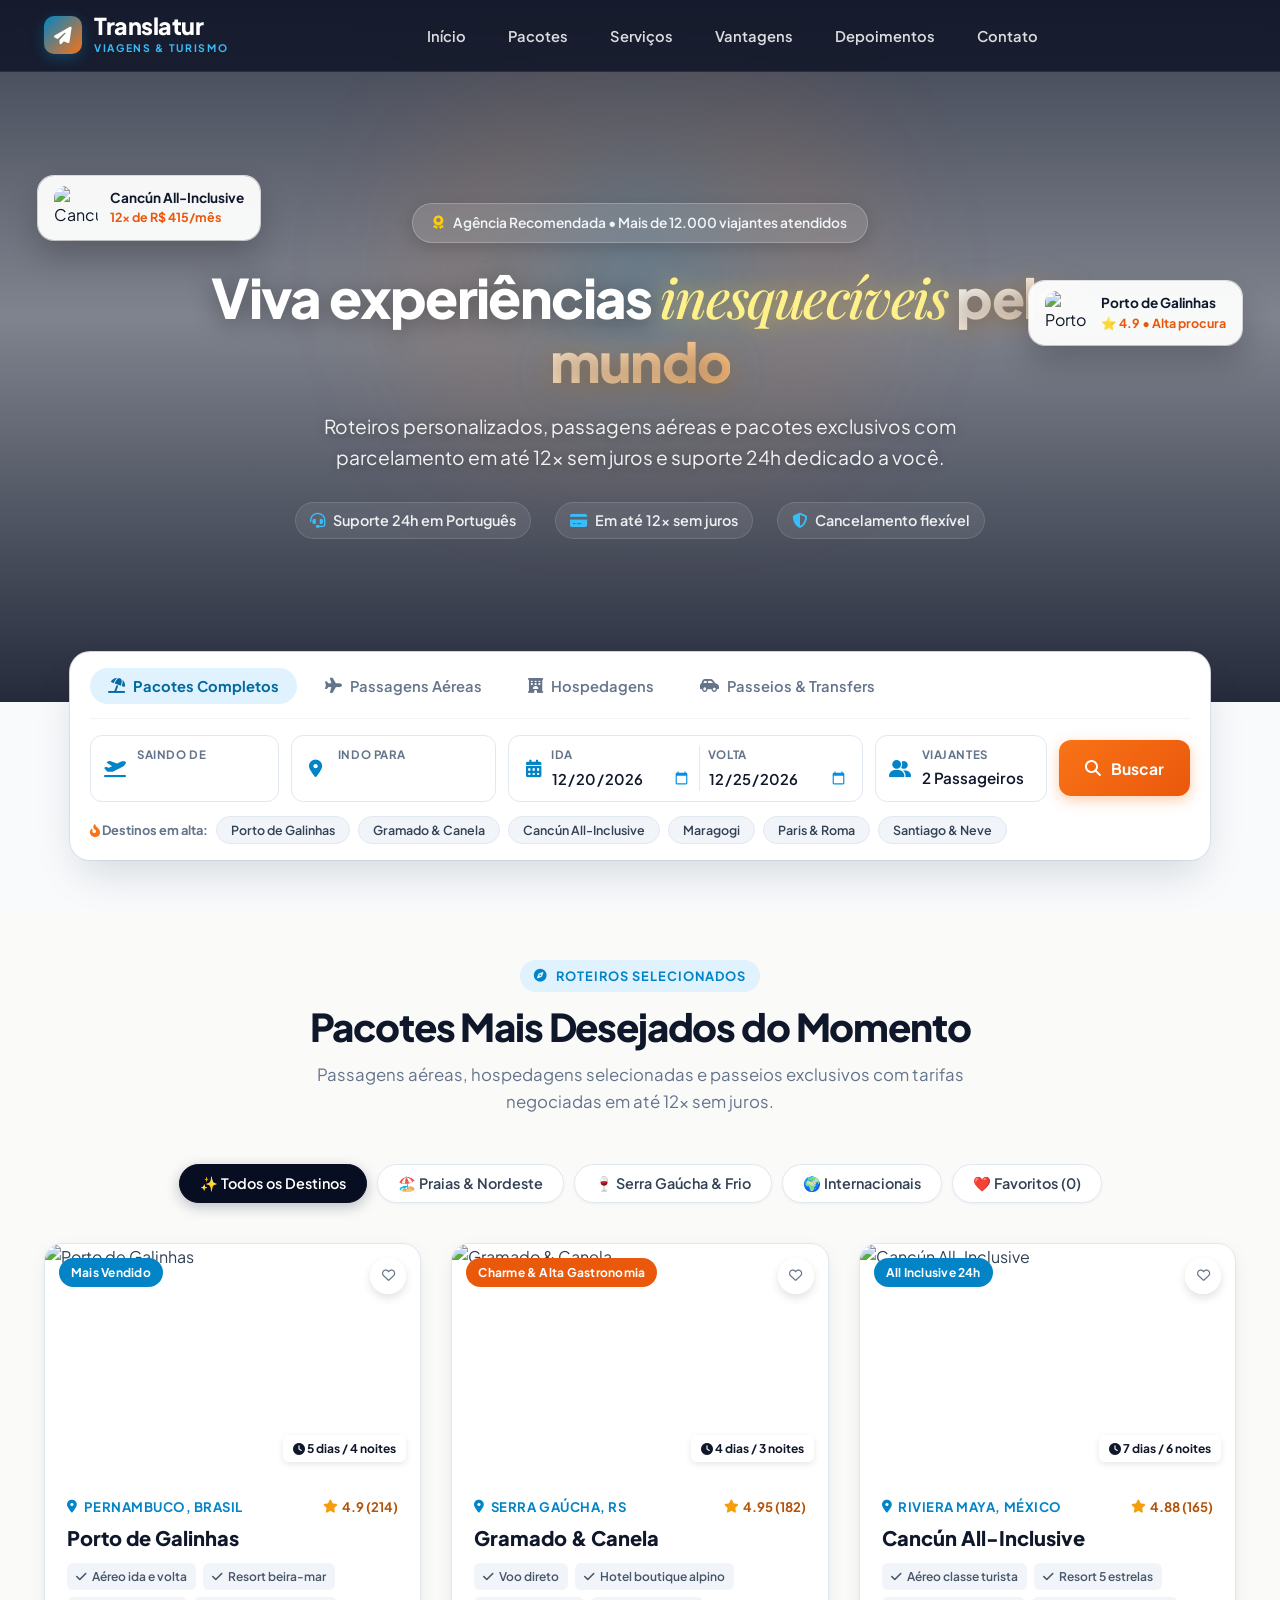
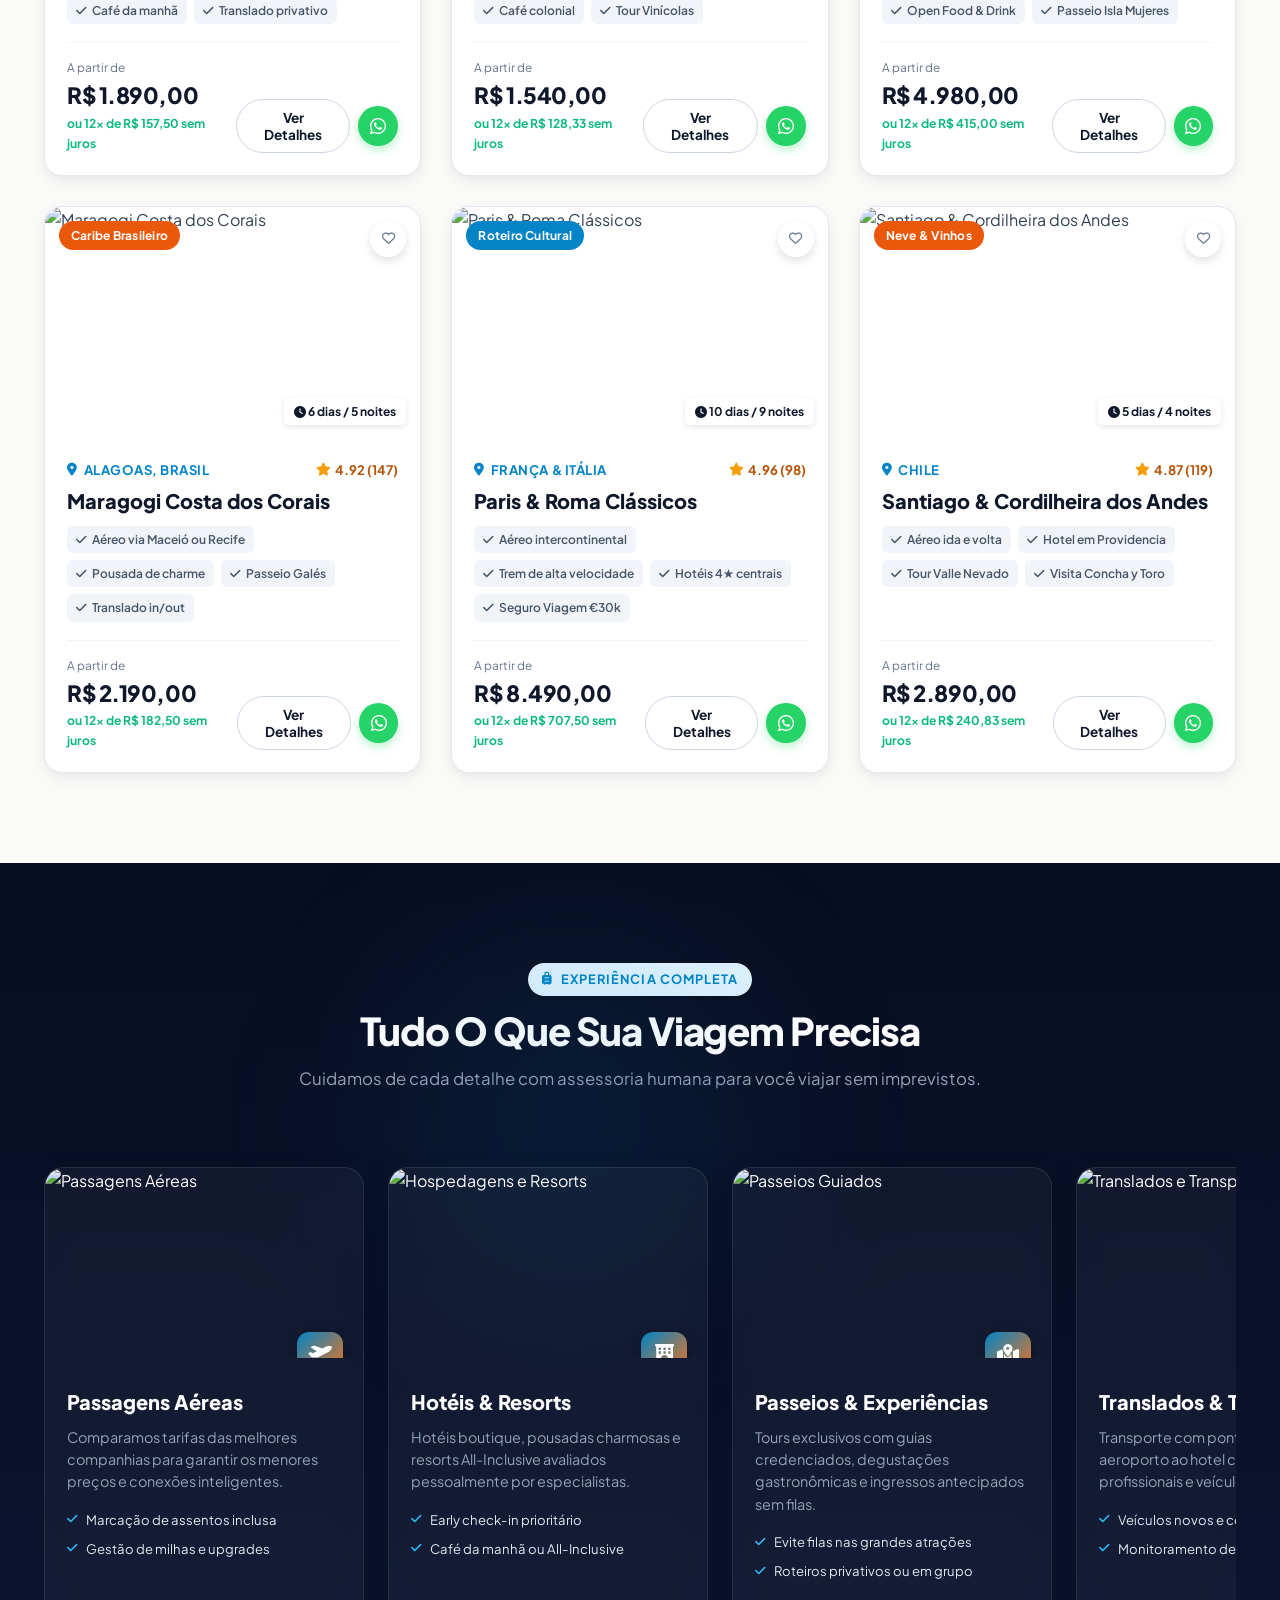
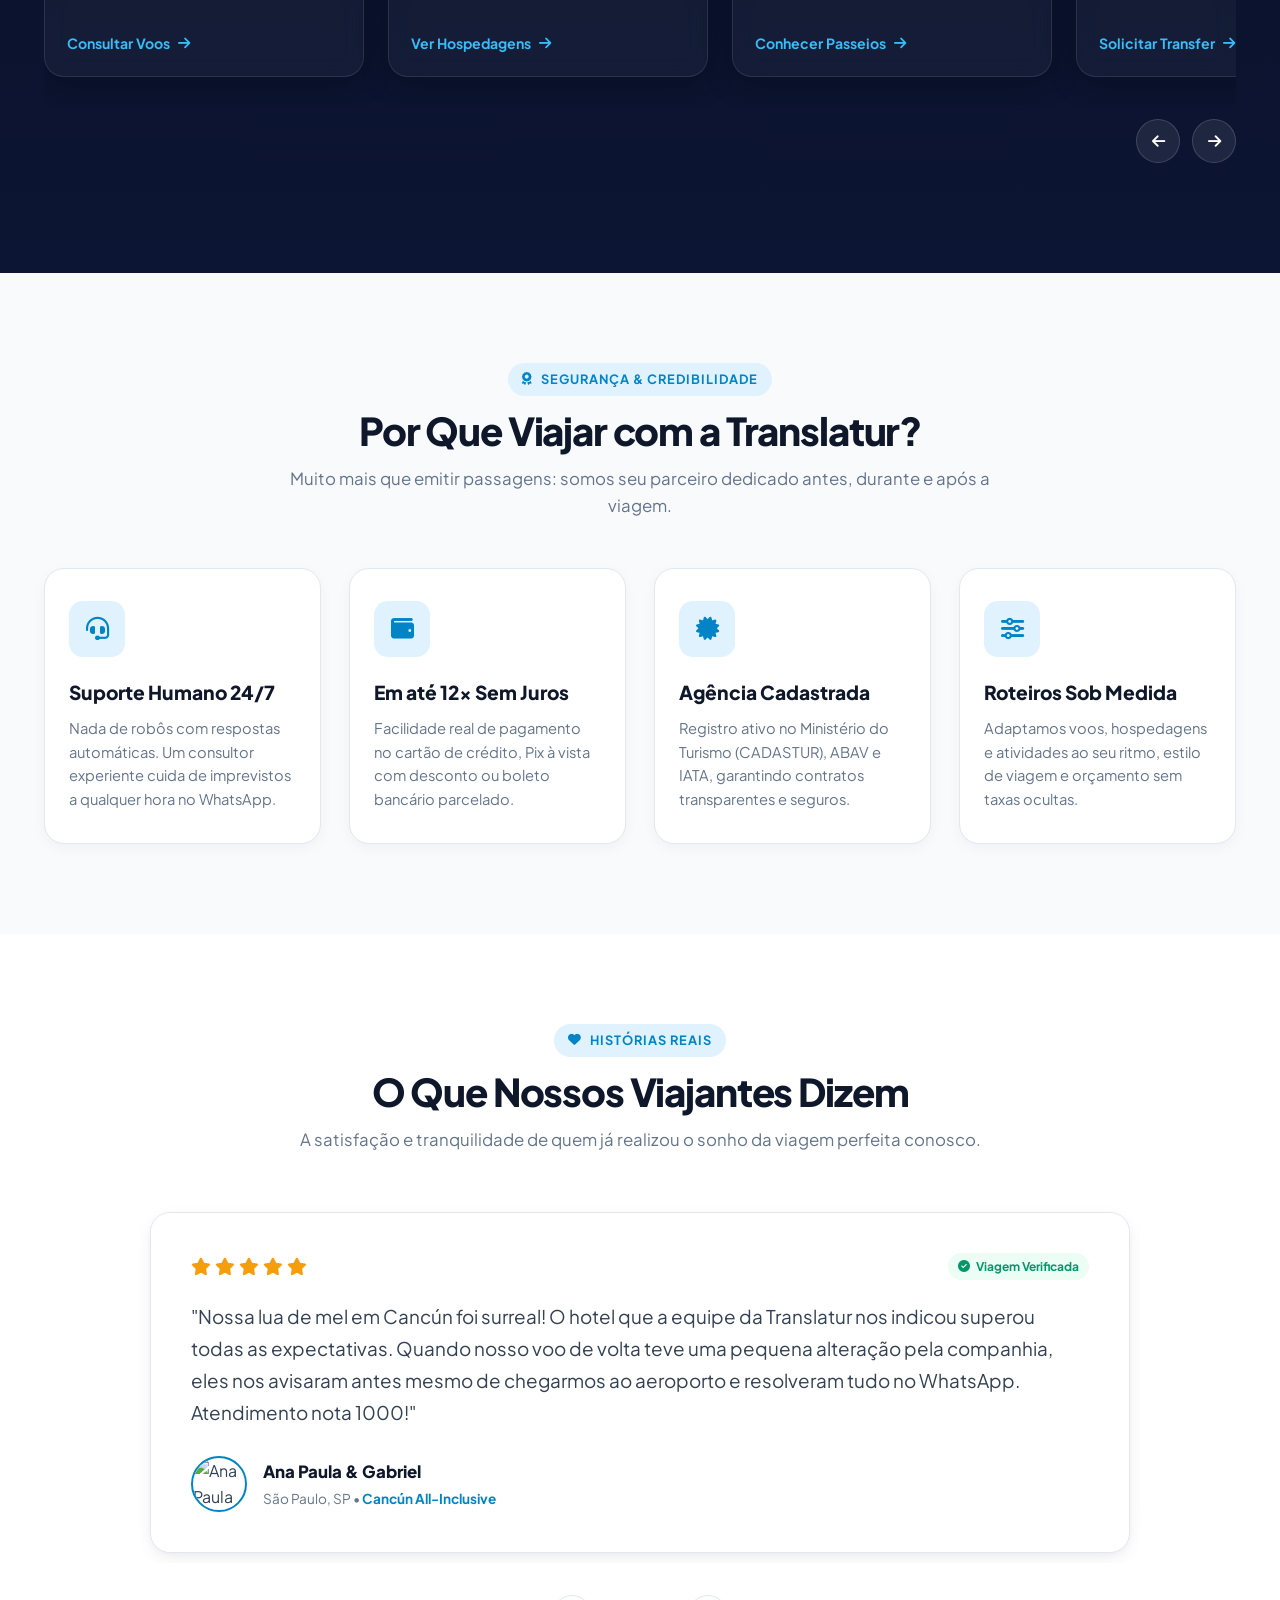
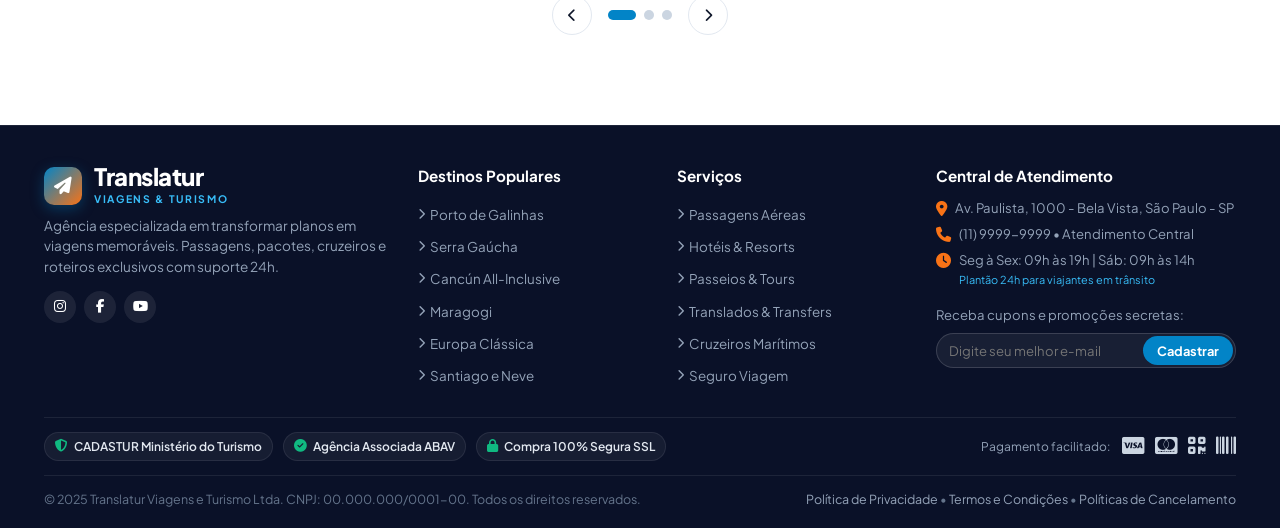
==== commit 4664b414: "Ajuste na barra de busca: campos de origem e destino limpos sem texto preenchido ou placeholder, man" ====
--- a/index.html
+++ b/index.html
@@ -151,7 +151,7 @@
                 <div class="field-icon"><i class="fas fa-plane-departure"></i></div>
                 <div class="field-info">
                   <label for="search-origin">Saindo de</label>
-                  <input type="text" id="search-origin" value="São Paulo (Todos os aeroportos)" placeholder="Digite a cidade de origem..." autocomplete="off">
+                  <input type="text" id="search-origin" autocomplete="off">
                 </div>
               </div>
 
@@ -165,7 +165,7 @@
                 <div class="field-icon"><i class="fas fa-location-dot"></i></div>
                 <div class="field-info">
                   <label for="search-destination">Indo para</label>
-                  <input type="text" id="search-destination" placeholder="Digite ao menos 3 letras de um destino..." autocomplete="off">
+                  <input type="text" id="search-destination" autocomplete="off">
                 </div>
               </div>
 
--- a/styles/search.css
+++ b/styles/search.css
@@ -136,6 +136,8 @@
   font-weight: 600;
   color: #0f172a;
   width: 100%;
+  height: 24px;
+  line-height: 24px;
 }
 
 .field-info input::placeholder {
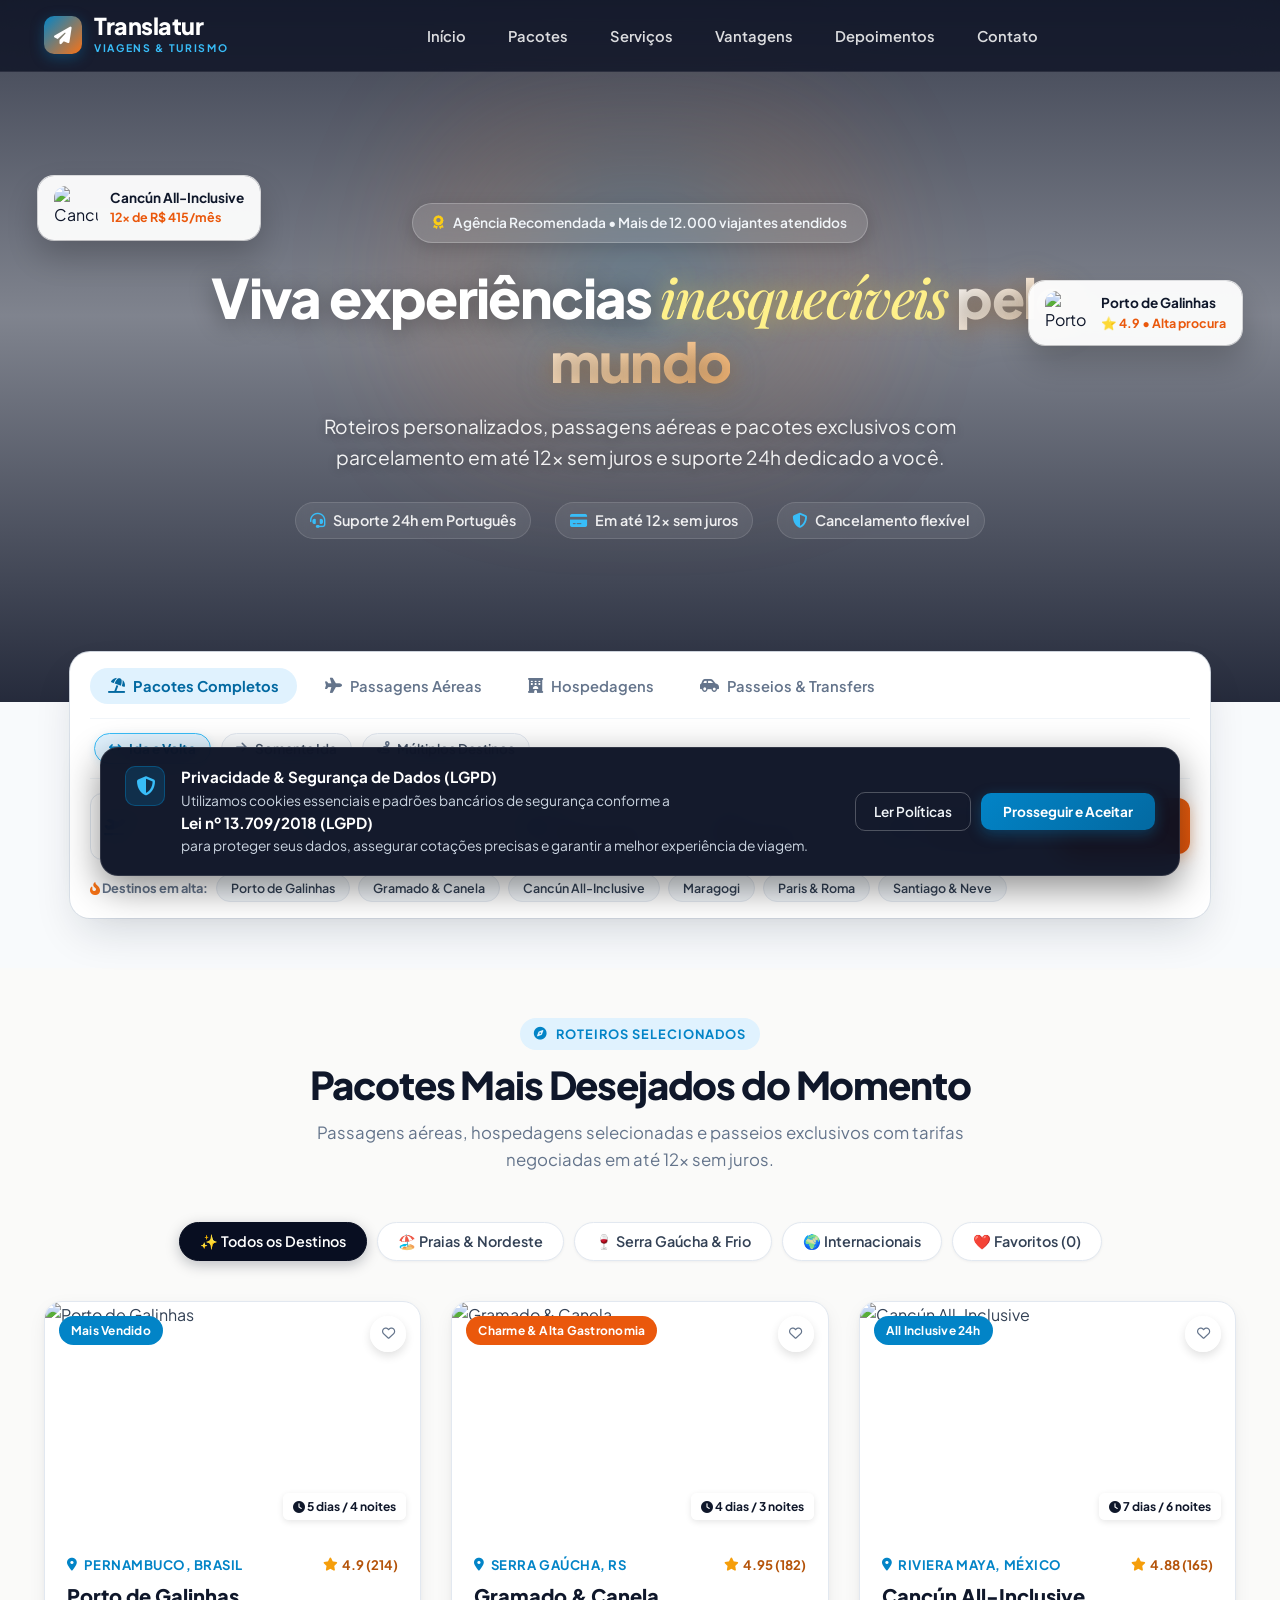
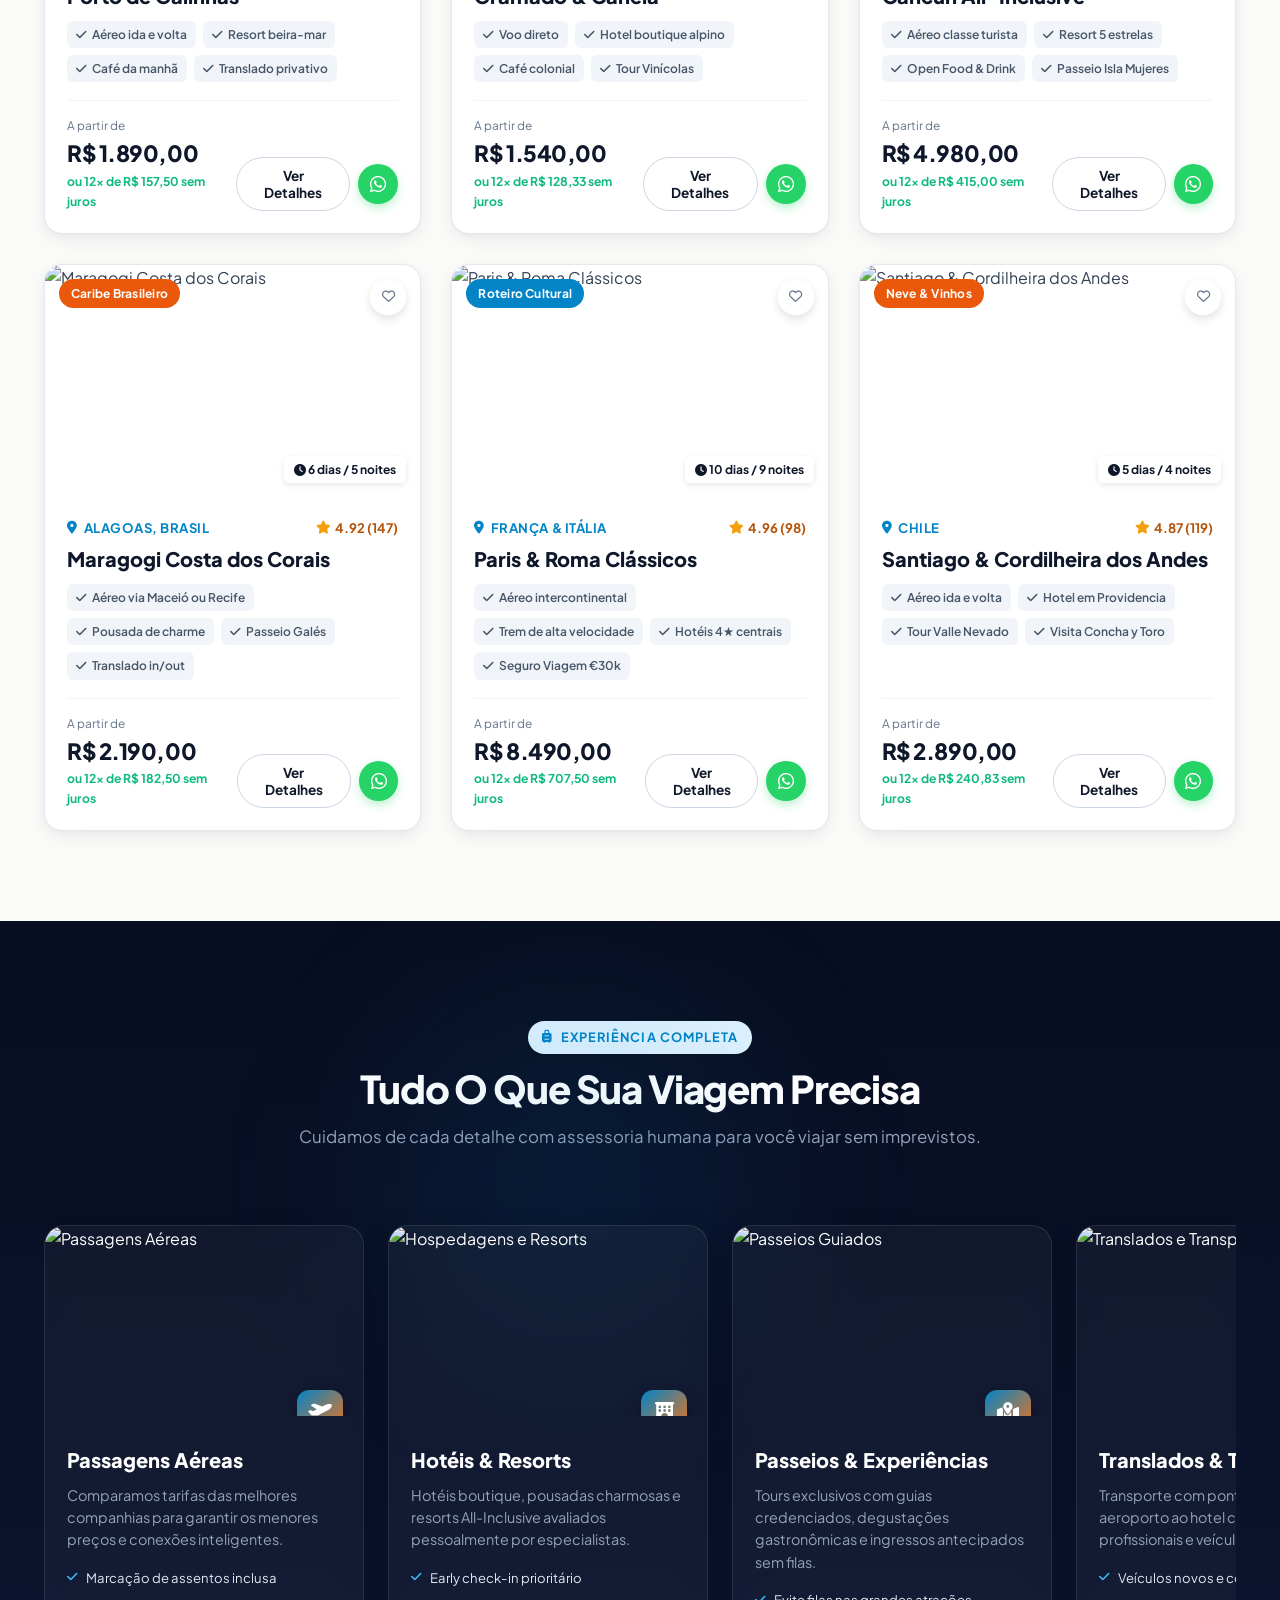
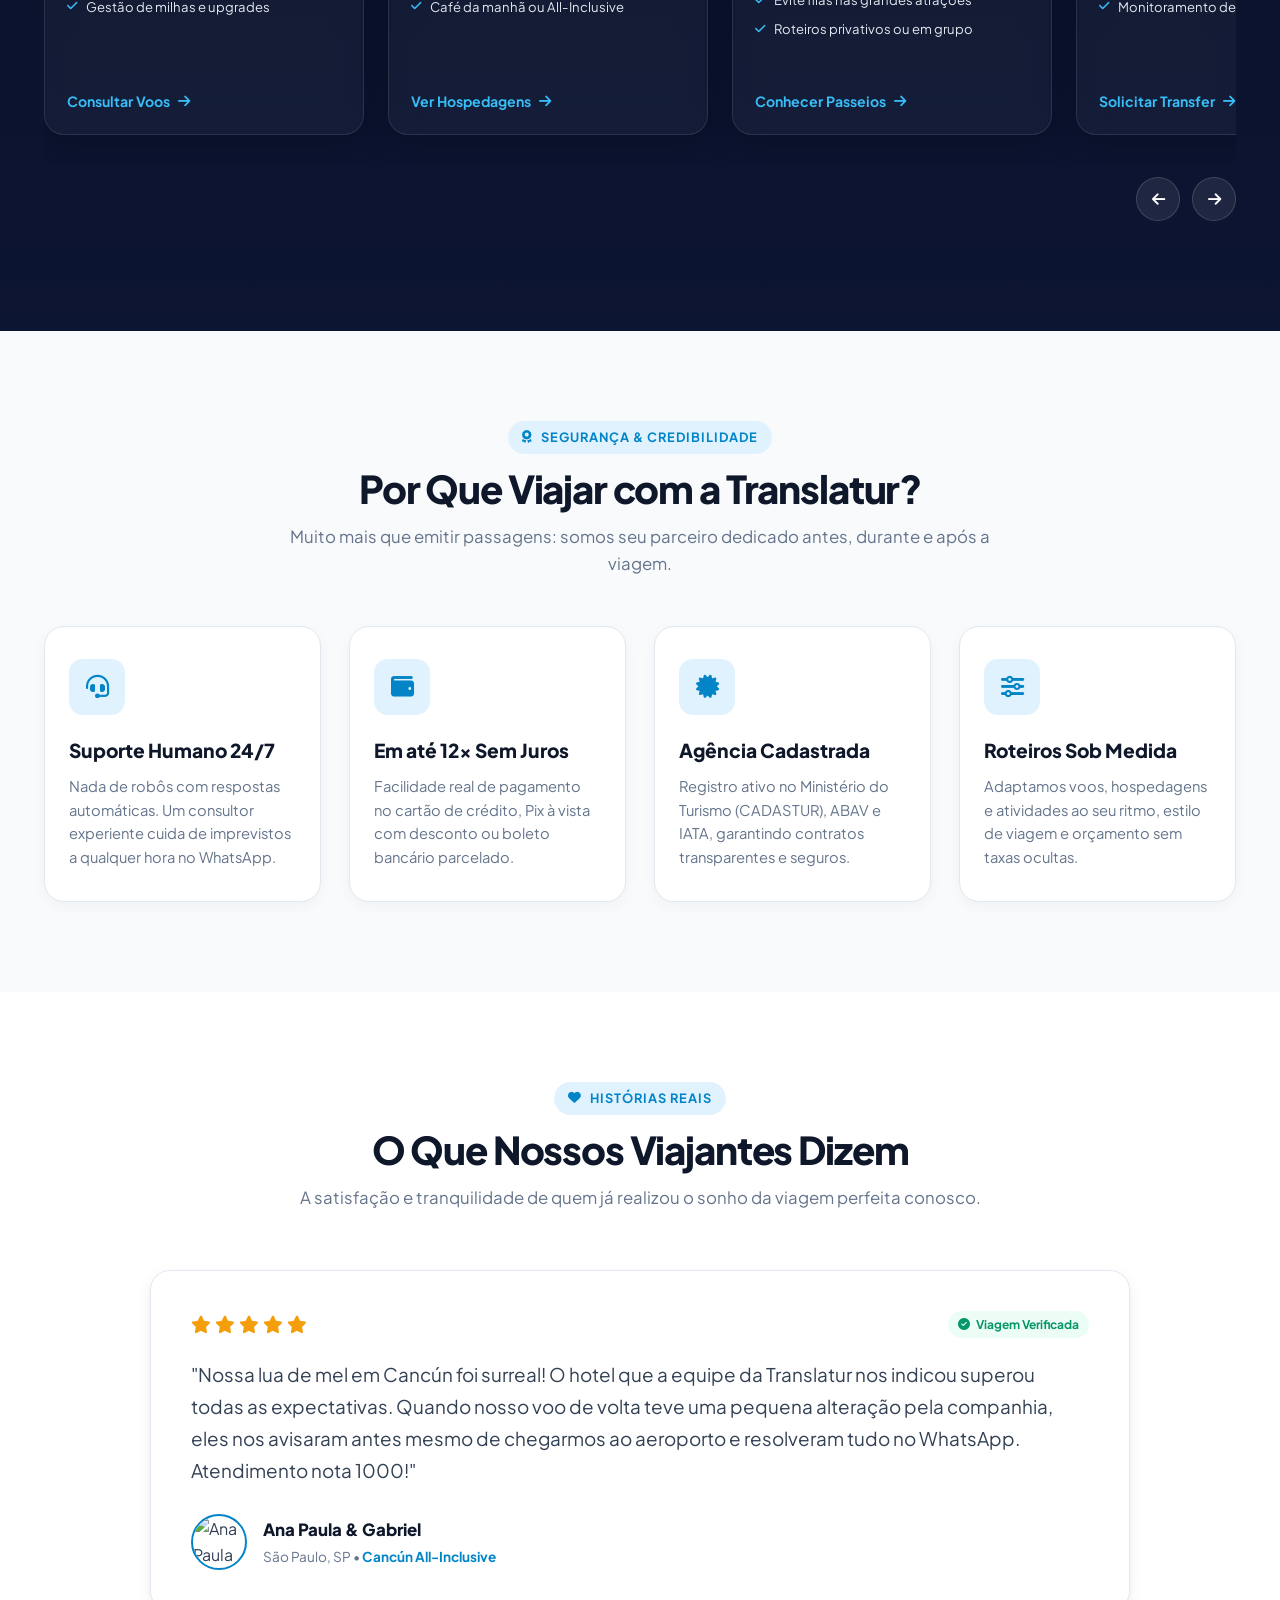
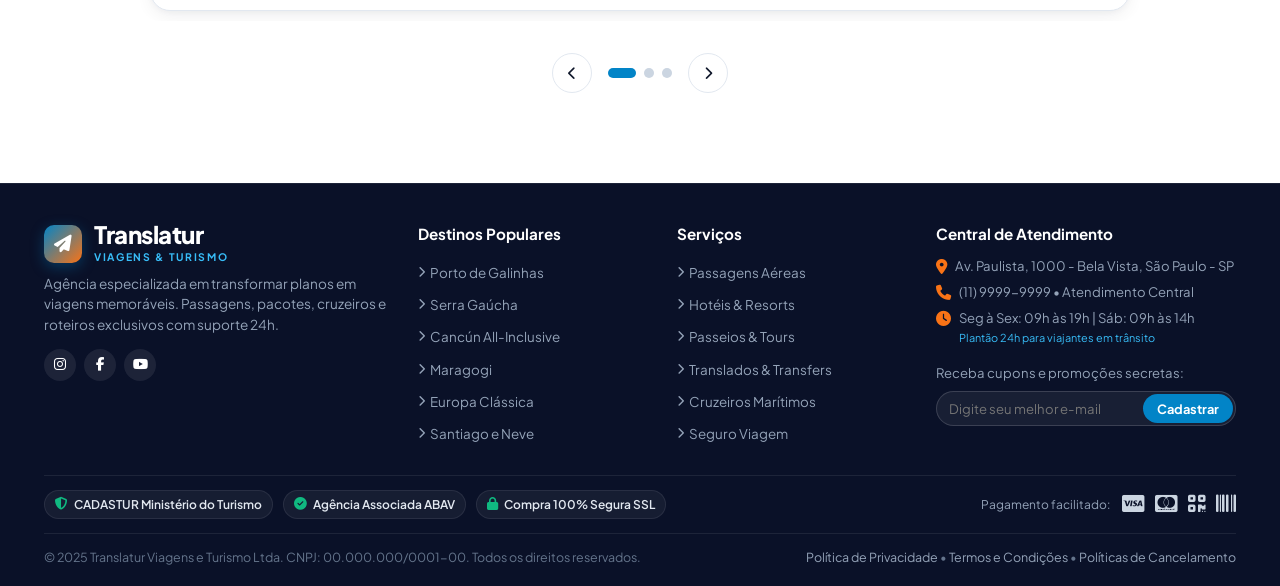
==== commit 2e9d18ab: "feat: implementar selecao de tipo de viagem, planejador multi-destinos, sanitizacao contra XSS e con" ====
--- a/index.html
+++ b/index.html
@@ -3,6 +3,8 @@
 <head>
   <meta charset="UTF-8" />
   <meta name="viewport" content="width=device-width, initial-scale=1.0" />
+  <meta http-equiv="X-Content-Type-Options" content="nosniff" />
+  <meta name="referrer" content="strict-origin-when-cross-origin" />
   <title>Translatur - Viagens, Pacotes Turísticos e Passagens Aéreas</title>
   <meta name="description" content="Translatur: sua agência de viagens com pacotes completos, passagens aéreas e hotéis em até 12x sem juros. Consultoria personalizada e suporte 24h." />
   
@@ -143,6 +145,19 @@
 
         <!-- Formulário de Campos -->
         <div class="search-form">
+          <!-- Modalidade de Trajeto (Melhores Práticas de Mercado) -->
+          <div class="trip-type-bar" role="radiogroup" aria-label="Tipo de trajeto">
+            <button type="button" class="trip-type-btn active" data-trip="round" role="radio" aria-checked="true" id="btn-trip-round">
+              <i class="fas fa-arrows-left-right"></i> Ida e Volta
+            </button>
+            <button type="button" class="trip-type-btn" data-trip="one-way" role="radio" aria-checked="false" id="btn-trip-oneway">
+              <i class="fas fa-arrow-right"></i> Somente Ida
+            </button>
+            <button type="button" class="trip-type-btn" data-trip="multi" role="radio" aria-checked="false" id="btn-trip-multi">
+              <i class="fas fa-route"></i> Múltiplos Destinos
+            </button>
+          </div>
+
           <div class="search-grid">
             
             <!-- Campo Origem com Autocomplete -->
--- a/styles/main.css
+++ b/styles/main.css
@@ -404,4 +404,197 @@
     justify-content: center;
     border-radius: 50%;
   }
+}
+
+/* ==========================================================================
+   Banner de Conformidade LGPD & Cookies (Lei 13.709/2018)
+   ========================================================================== */
+.lgpd-banner {
+  position: fixed;
+  bottom: 24px;
+  left: 24px;
+  right: 24px;
+  max-width: 1080px;
+  margin: 0 auto;
+  background: rgba(8, 14, 33, 0.95);
+  backdrop-filter: blur(14px);
+  -webkit-backdrop-filter: blur(14px);
+  border: 1px solid rgba(255, 255, 255, 0.12);
+  border-radius: 18px;
+  padding: 18px 24px;
+  color: #ffffff;
+  display: flex;
+  align-items: center;
+  justify-content: space-between;
+  gap: 20px;
+  box-shadow: 0 12px 36px rgba(0, 0, 0, 0.45);
+  z-index: 9990;
+  transform: translateY(120%);
+  opacity: 0;
+  transition: transform 0.4s cubic-bezier(0.16, 1, 0.3, 1), opacity 0.4s ease;
+}
+
+.lgpd-banner.show {
+  transform: translateY(0);
+  opacity: 1;
+}
+
+.lgpd-content {
+  display: flex;
+  align-items: flex-start;
+  gap: 16px;
+  flex: 1;
+}
+
+.lgpd-icon {
+  width: 40px;
+  height: 40px;
+  border-radius: 10px;
+  background: rgba(2, 132, 199, 0.2);
+  border: 1px solid rgba(2, 132, 199, 0.4);
+  color: #38bdf8;
+  display: flex;
+  align-items: center;
+  justify-content: center;
+  font-size: 1.2rem;
+  flex-shrink: 0;
+}
+
+.lgpd-text {
+  font-size: 0.86rem;
+  line-height: 1.5;
+  color: #cbd5e1;
+}
+
+.lgpd-text strong {
+  color: #ffffff;
+  display: block;
+  font-size: 0.95rem;
+  margin-bottom: 2px;
+}
+
+.lgpd-actions {
+  display: flex;
+  align-items: center;
+  gap: 10px;
+  flex-shrink: 0;
+}
+
+.btn-lgpd-pref {
+  padding: 10px 18px;
+  background: transparent;
+  border: 1px solid rgba(255, 255, 255, 0.25);
+  color: #f1f5f9;
+  border-radius: 10px;
+  font-size: 0.85rem;
+  font-weight: 600;
+  cursor: pointer;
+  transition: all 0.2s ease;
+  white-space: nowrap;
+}
+
+.btn-lgpd-pref:hover {
+  background: rgba(255, 255, 255, 0.1);
+  border-color: #ffffff;
+}
+
+.btn-lgpd-accept {
+  padding: 10px 22px;
+  background: linear-gradient(135deg, #0284c7 0%, #0369a1 100%);
+  color: #ffffff;
+  border: none;
+  border-radius: 10px;
+  font-size: 0.85rem;
+  font-weight: 700;
+  cursor: pointer;
+  transition: all 0.2s ease;
+  white-space: nowrap;
+  box-shadow: 0 4px 14px rgba(2, 132, 199, 0.35);
+}
+
+.btn-lgpd-accept:hover {
+  background: linear-gradient(135deg, #0369a1 0%, #075985 100%);
+  transform: translateY(-1px);
+}
+
+@media (max-width: 768px) {
+  .lgpd-banner {
+    bottom: 12px;
+    left: 12px;
+    right: 12px;
+    flex-direction: column;
+    align-items: stretch;
+    padding: 16px;
+    gap: 14px;
+  }
+
+  .lgpd-actions {
+    flex-direction: column;
+  }
+
+  .btn-lgpd-pref,
+  .btn-lgpd-accept {
+    width: 100%;
+    text-align: center;
+    padding: 12px;
+  }
+}
+
+/* Modal de Políticas e Governança */
+.compliance-modal-card {
+  max-width: 750px !important;
+  max-height: 85vh;
+  overflow-y: auto;
+  padding: 32px;
+}
+
+.compliance-modal-card h2 {
+  font-size: 1.5rem;
+  font-weight: 800;
+  color: #0f172a;
+  margin-bottom: 8px;
+  display: flex;
+  align-items: center;
+  gap: 10px;
+}
+
+.compliance-modal-card h3 {
+  font-size: 1.1rem;
+  font-weight: 700;
+  color: #1e293b;
+  margin: 20px 0 8px 0;
+}
+
+.compliance-modal-card p,
+.compliance-modal-card li {
+  font-size: 0.92rem;
+  color: #475569;
+  line-height: 1.6;
+}
+
+.compliance-modal-card ul {
+  padding-left: 20px;
+  margin-bottom: 14px;
+}
+
+.compliance-badge-grid {
+  display: grid;
+  grid-template-columns: repeat(auto-fit, minmax(200px, 1fr));
+  gap: 12px;
+  margin: 20px 0;
+}
+
+.compliance-badge-card {
+  background: #f8fafc;
+  border: 1px solid #e2e8f0;
+  border-radius: 10px;
+  padding: 12px;
+  font-size: 0.85rem;
+  color: #334155;
+}
+
+.compliance-badge-card strong {
+  color: #0284c7;
+  display: block;
+  margin-bottom: 4px;
 }
--- a/styles/search.css
+++ b/styles/search.css
@@ -66,7 +66,58 @@
 
 /* Formulário Principal de Busca */
 .search-form {
-  padding-top: 16px;
+  padding-top: 14px;
+}
+
+/* Seletor de Tipo de Viagem (Ida e Volta, Somente Ida, Múltiplos Destinos) */
+.trip-type-bar {
+  display: flex;
+  align-items: center;
+  gap: 10px;
+  padding: 0 4px 14px 4px;
+  border-bottom: 1px solid #f1f5f9;
+  margin-bottom: 14px;
+  flex-wrap: wrap;
+}
+
+.trip-type-btn {
+  display: inline-flex;
+  align-items: center;
+  gap: 8px;
+  background: #f8fafc;
+  color: #475569;
+  border: 1px solid #e2e8f0;
+  border-radius: var(--radius-full);
+  padding: 6px 14px;
+  font-size: 0.84rem;
+  font-weight: 600;
+  cursor: pointer;
+  transition: all 0.2s cubic-bezier(0.16, 1, 0.3, 1);
+  user-select: none;
+}
+
+.trip-type-btn i {
+  font-size: 0.78rem;
+  color: #64748b;
+  transition: color 0.2s ease;
+}
+
+.trip-type-btn:hover {
+  background: #f1f5f9;
+  color: #0284c7;
+  border-color: #cbd5e1;
+}
+
+.trip-type-btn.active {
+  background: #e0f2fe;
+  color: #0369a1;
+  border-color: #38bdf8;
+  box-shadow: 0 2px 8px rgba(2, 132, 199, 0.12);
+  font-weight: 700;
+}
+
+.trip-type-btn.active i {
+  color: #0284c7;
 }
 
 .search-grid {
@@ -309,6 +360,26 @@
   transform: scale(1.15);
 }
 
+/* Modo Somente Ida: Campo de volta desabilitado com clareza visual */
+.search-dates-row.one-way-mode #return-date-box {
+  opacity: 0.38;
+  cursor: not-allowed !important;
+  background-color: #f8fafc;
+}
+
+.search-dates-row.one-way-mode #return-date-box input {
+  cursor: not-allowed !important;
+  pointer-events: none;
+}
+
+.search-dates-row.one-way-mode #return-date-box label::after {
+  content: ' (Desativado)';
+  font-size: 0.65rem;
+  color: #94a3b8;
+  font-weight: 500;
+  text-transform: none;
+}
+
 /* Popover de Passageiros */
 .passengers-popover {
   position: absolute;
@@ -871,4 +942,233 @@
   .packages-grid {
     grid-template-columns: 1fr;
   }
+}
+
+/* ==========================================================================
+   Modal Avançado de Múltiplos Destinos
+   ========================================================================== */
+.multi-city-modal-card {
+  max-width: 680px !important;
+  max-height: 90vh;
+  overflow-y: auto;
+  padding: 30px;
+}
+
+.multi-city-header {
+  margin-bottom: 22px;
+  text-align: left;
+}
+
+.multi-city-badge {
+  display: inline-flex;
+  align-items: center;
+  gap: 6px;
+  background-color: #e0f2fe;
+  color: #0284c7;
+  font-size: 0.78rem;
+  font-weight: 700;
+  padding: 4px 12px;
+  border-radius: 9999px;
+  margin-bottom: 8px;
+}
+
+.multi-city-header h2 {
+  font-size: 1.55rem;
+  font-weight: 800;
+  color: #0f172a;
+  margin-bottom: 6px;
+  letter-spacing: -0.02em;
+}
+
+.multi-city-header p {
+  font-size: 0.9rem;
+  color: #64748b;
+  line-height: 1.5;
+}
+
+.multi-city-segments-list {
+  display: flex;
+  flex-direction: column;
+  gap: 14px;
+  margin-bottom: 16px;
+}
+
+.multi-city-segment-card {
+  background-color: #f8fafc;
+  border: 1px solid #e2e8f0;
+  border-radius: 14px;
+  padding: 16px;
+  transition: border-color 0.2s ease;
+}
+
+.multi-city-segment-card:hover {
+  border-color: #cbd5e1;
+}
+
+.segment-header-row {
+  display: flex;
+  justify-content: space-between;
+  align-items: center;
+  margin-bottom: 12px;
+}
+
+.segment-num-badge {
+  font-size: 0.8rem;
+  font-weight: 700;
+  color: #0284c7;
+  display: flex;
+  align-items: center;
+  gap: 6px;
+}
+
+.btn-remove-segment {
+  background: none;
+  border: none;
+  color: #ef4444;
+  font-size: 0.78rem;
+  font-weight: 600;
+  cursor: pointer;
+  display: flex;
+  align-items: center;
+  gap: 4px;
+  padding: 4px 8px;
+  border-radius: 6px;
+  transition: background-color 0.2s ease;
+}
+
+.btn-remove-segment:hover {
+  background-color: #fee2e2;
+}
+
+.segment-inputs-grid {
+  display: grid;
+  grid-template-columns: 1fr 1fr 160px;
+  gap: 12px;
+}
+
+@media (max-width: 640px) {
+  .segment-inputs-grid {
+    grid-template-columns: 1fr;
+  }
+}
+
+.segment-field {
+  display: flex;
+  flex-direction: column;
+  gap: 4px;
+}
+
+.segment-field label {
+  font-size: 0.75rem;
+  font-weight: 700;
+  color: #475569;
+  display: flex;
+  align-items: center;
+  gap: 5px;
+}
+
+.segment-field input {
+  padding: 10px 12px;
+  border-radius: 8px;
+  border: 1px solid #cbd5e1;
+  font-size: 0.88rem;
+  color: #0f172a;
+  background-color: #ffffff;
+  outline: none;
+  transition: all 0.2s ease;
+  font-family: inherit;
+}
+
+.segment-field input:focus {
+  border-color: #0284c7;
+  box-shadow: 0 0 0 3px rgba(2, 132, 199, 0.15);
+}
+
+.btn-add-segment {
+  width: 100%;
+  padding: 11px;
+  background-color: #f1f5f9;
+  border: 1px dashed #0284c7;
+  border-radius: 10px;
+  color: #0284c7;
+  font-size: 0.88rem;
+  font-weight: 700;
+  cursor: pointer;
+  display: flex;
+  align-items: center;
+  justify-content: center;
+  gap: 8px;
+  margin-bottom: 20px;
+  transition: all 0.2s ease;
+}
+
+.btn-add-segment:hover {
+  background-color: #e0f2fe;
+}
+
+.multi-city-passengers-bar {
+  display: flex;
+  align-items: center;
+  gap: 12px;
+  background-color: #f8fafc;
+  border: 1px solid #e2e8f0;
+  border-radius: 10px;
+  padding: 12px 16px;
+  margin-bottom: 20px;
+  flex-wrap: wrap;
+}
+
+.multi-city-passengers-bar .label {
+  font-size: 0.84rem;
+  font-weight: 700;
+  color: #475569;
+  display: flex;
+  align-items: center;
+  gap: 6px;
+}
+
+.multi-city-passengers-bar .controls {
+  display: flex;
+  align-items: center;
+  gap: 8px;
+  font-size: 0.88rem;
+}
+
+.multi-city-submit-box {
+  display: flex;
+  flex-direction: column;
+  gap: 8px;
+}
+
+.btn-submit-multi-city {
+  width: 100%;
+  padding: 15px;
+  background: linear-gradient(135deg, #10b981 0%, #059669 100%);
+  color: #ffffff;
+  border: none;
+  border-radius: 12px;
+  font-size: 1rem;
+  font-weight: 700;
+  cursor: pointer;
+  display: flex;
+  align-items: center;
+  justify-content: center;
+  gap: 10px;
+  box-shadow: 0 4px 14px rgba(16, 185, 129, 0.35);
+  transition: all 0.2s ease;
+}
+
+.btn-submit-multi-city:hover {
+  transform: translateY(-2px);
+  box-shadow: 0 6px 20px rgba(16, 185, 129, 0.45);
+}
+
+.multi-city-hint {
+  text-align: center;
+  font-size: 0.78rem;
+  color: #64748b;
+  display: flex;
+  align-items: center;
+  justify-content: center;
+  gap: 6px;
 }
